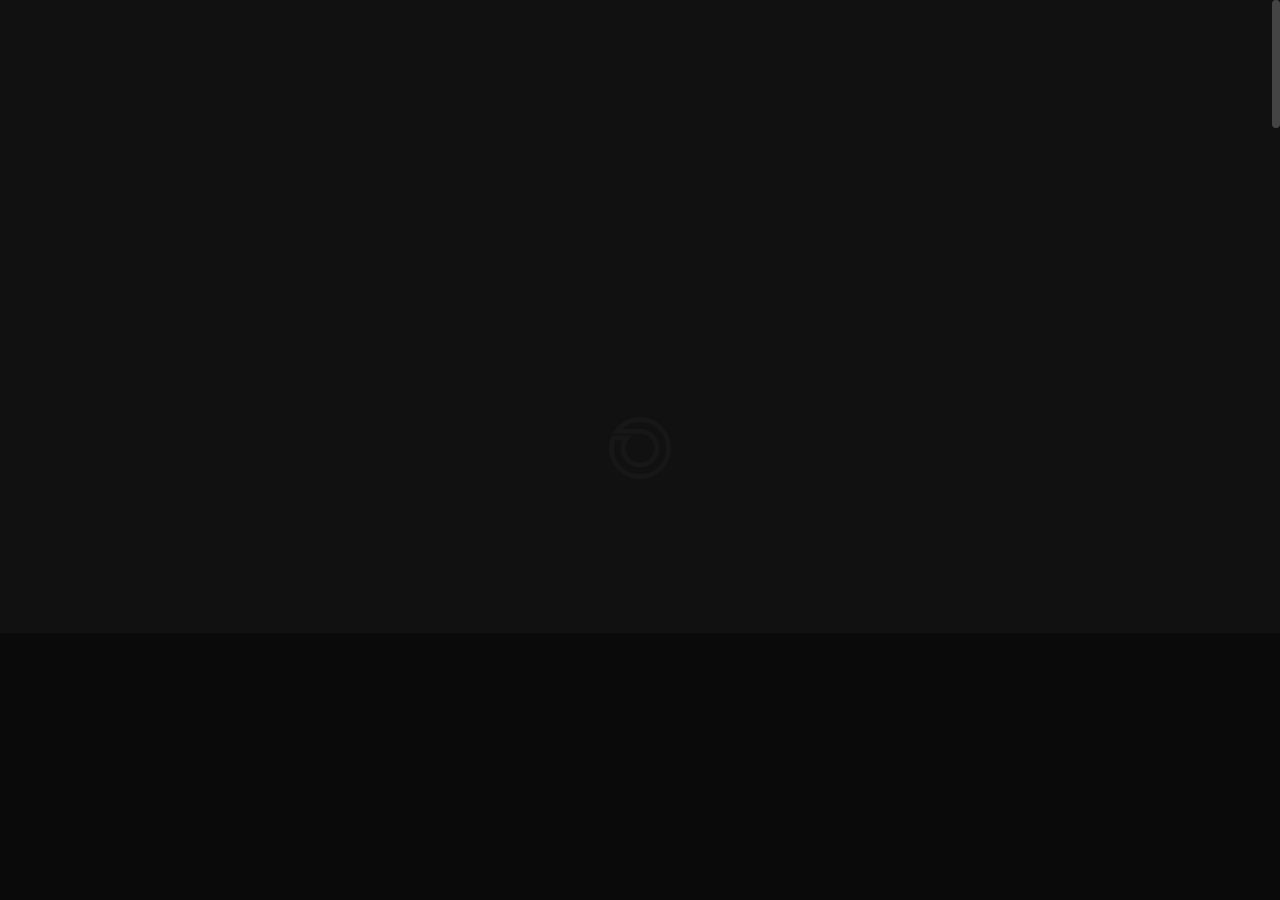
==== about.html @ 5a1238f9 "Update home and contact sections, restore giant lime banner, add about page with LinkedIn photo and " ====
<!DOCTYPE html>

<!--
	Template:   Nui - Creative Portfolio Showcase HTML Website Template
	Author:     Themetorium
	URL:        https://themetorium.net/
-->

<html lang="en">
	<head>

		<!-- Title -->
		<title>About — ondwariobiko | Logo &amp; Brand Identity Designer</title>

		<!-- Meta -->
		<meta charset="utf-8">
		<meta name="description" content="About ondwariobiko — Professional logo and brand identity designer with 10+ years of experience and 350+ completed projects across the globe.">
		<meta name="author" content="ondwariobiko">

		<!-- Mobile Meta -->
		<meta name="viewport" content="width=device-width, initial-scale=1, shrink-to-fit=no">

		<!-- Favicon -->
		<link rel="shortcut icon" href="favicon.png" type="image/png">
		<link rel="icon" href="favicon.png" type="image/png">
		<link rel="apple-touch-icon" href="favicon.png">

		<!-- Google fonts (https://www.google.com/fonts) -->
		<link rel="preconnect" href="https://fonts.googleapis.com">
		<link rel="preconnect" href="https://fonts.gstatic.com" crossorigin>
		<link href="https://fonts.googleapis.com/css2?family=Poppins:wght@300;400;500;600;700;800;900&display=swap" rel="stylesheet"> <!-- Body font -->
		<link href="https://fonts.googleapis.com/css2?family=Syne:wght@400;500;600;700;800&display=swap" rel="stylesheet"> <!-- Secondary/Alter font -->

		<!-- Libs and Plugins CSS -->
		<link rel="stylesheet" href="assets/vendor/normalize/normalize.min.css"> <!-- Normalize CSS (https://necolas.github.io/normalize.css/) -->
		<link rel="stylesheet" href="assets/vendor/fontawesome/css/fontawesome-all.min.css"> <!-- Font Icons CSS (https://fontawesome.com) Free version! -->
		<link rel="stylesheet" href="assets/vendor/swiper/css/swiper-bundle.min.css"> <!-- Swiper CSS (https://swiperjs.com/) -->
		<link rel="stylesheet" href="assets/vendor/lightgallery/css/lightgallery.min.css"> <!-- lightGallery CSS (http://sachinchoolur.github.io/lightGallery) -->

		<!-- Template master CSS -->
		<link rel="stylesheet" href="assets/css/helper.css">
		<link id="tt-themecss" rel="stylesheet" href="assets/css/theme.css?v=5">

	</head>

	
	<!-- ===========
	///// Body /////
	================
	* Use class "tt-boxed" to enable page boxed layout globally (affects all elements containing class "tt-wrap").
	* Use class "tt-smooth-scroll" to enable page smooth scrolling.
	* Use class "tt-transition" to enable page transitions.
	* Use class "tt-magic-cursor" to enable magic cursor.
	-->
	<body id="body" class="tt-transition tt-boxed tt-smooth-scroll tt-magic-cursor">


		<!-- *************************************
		*********** Begin body inner ************* 
		************************************** -->
		<main id="body-inner">

			<!-- Begin page transition (do not remove!!!) 
			=========================== -->
			<div id="page-transition">
				<div class="ptr-overlay"></div>
				<div class="ptr-preloader">
					<div class="ptr-prel-content">
						<img src="assets/img/logo-light.png?v=2" class="ptr-prel-image tt-logo-light" alt="ondwariobiko">
					</div> <!-- /.ptr-prel-content -->
				</div> <!-- /.ptr-preloader -->
			</div>
			<!-- End page transition -->

			<!-- Begin magic cursor 
			======================== -->
			<div id="magic-cursor">
				<div id="ball"></div>
			</div>
			<!-- End magic cursor --> 


			<!-- *****************************************
			*********** Begin scroll container *********** 
			****************************************** -->
			<div id="scroll-container"> 
				
				<!-- ===================
				///// Begin header /////
				========================
				* Use class "tt-header-fixed" to set header to fixed position.
				-->
				<header id="tt-header" class="tt-header-fixed">
					<div class="tt-header-inner">

						<div class="tt-header-col">

							<!-- Begin logo 
							================ -->
							<div class="tt-logo"> 
								<a href="index.html">
									<img src="assets/img/logo-light.png?v=2" class="tt-logo-light magnetic-item" alt="ondwariobiko"> <!-- logo light -->
									<img src="assets/img/logo-dark.png?v=2" class="tt-logo-dark magnetic-item" alt="ondwariobiko"> <!-- logo dark -->
								</a>
							</div>
							<!-- End logo -->

						</div> <!-- /.tt-header-col -->

						<div class="tt-header-col">

							<!-- Begin overlay menu toggle button -->
							<div id="tt-ol-menu-toggle-btn-wrap">
								<div class="tt-ol-menu-toggle-btn-text-wrap hide-cursor">
									<div class="tt-ol-menu-toggle-btn-text">
										<span class="text-menu" data-hover="Open">Menu</span>
										<span class="text-close">Close</span>
									</div> <!-- /.tt-ol-menu-toggle-btn-text -->
								</div> <!-- /.tt-ol-menu-toggle-btn-text-wrap -->
								<div class="tt-ol-menu-toggle-btn-holder">
									<a href="#" class="tt-ol-menu-toggle-btn magnetic-item"><span></span></a>
								</div> <!-- /.tt-ol-menu-toggle-btn-holder -->
							</div>
							<!-- End overlay menu toggle button -->

							<!-- Begin overlay menu 
							======================== 
							* Use class "tt-ol-menu-count" to enable menu counter.
							-->
							<nav class="tt-overlay-menu tt-ol-menu-count">
								<div class="tt-ol-menu-ghost">Explore</div>
								<div class="tt-ol-menu-holder">
									<div class="tt-ol-menu-inner tt-wrap">
										<div class="tt-ol-menu-content">

											<!-- Begin menu list -->
											<ul class="tt-ol-menu-list">
												<li><a href="index.html">Home</a></li>
												<li><a href="work.html">Work</a></li>
												<li class="active"><a href="about.html">About</a></li>
												<li><a href="contact.html">Contact</a></li>
											</ul>
											<!-- End menu list -->

											<!-- Begin overlay menu social links 
											===================================== -->
											<ul class="tt-ol-menu-social">
												<li><h6 class="tt-ol-menu-social-heading">Social Links:</h6></li>
												<li><a href="https://www.behance.net/johnobiko" target="_blank" rel="noopener">Behance</a></li>
												<li><a href="https://www.linkedin.com/in/ondwariobiko" target="_blank" rel="noopener">LinkedIn</a></li>
											</ul>
											<!-- End overlay menu social links -->

										</div> <!-- /.tt-ol-menu-content -->
									</div> <!-- /.tt-ol-menu-inner -->
								</div> <!-- /.tt-ol-menu-holder -->
							</nav> 
							<!-- End overlay menu -->

						</div> <!-- /.header-col -->
					</div> <!-- /.header-inner -->
				</header>
				<!-- End header -->

				
				<!-- *************************************
				*********** Begin content wrap *********** 
				************************************** -->
				<div id="content-wrap">

					
					<!-- ========================
					///// Begin page header /////
					============================= 
					* Use class "ph-full" to enable fullscreen size.
					* Use class "ph-cap-lg" for large caption.
					* Use class "ph-ghost-scroll" for caption ghost effect.
					-->
					<div id="page-header" class="ph-full ph-cap-lg ph-ghost-scroll ph-image-cropped ph-image-cover-2 ph-content-parallax">
						<div class="page-header-inner tt-wrap">

							<!-- Begin page header image 
							============================= -->
							<div class="ph-image">
								<div class="ph-image-inner">
									<img src="assets/img/linkedin John photo.png" alt="ondwariobiko">
								</div>
							</div>
							<!-- End page header image -->

							<!-- Begin page header caption
							=============================== -->
							<div class="ph-caption max-width-1000">
								<div class="ph-caption-subtitle">
									<div class="ph-appear">About Me</div>
								</div>
								<h1 class="ph-caption-title">
									<div class="ph-appear">Craft &amp;<br> Vision</div>
								</h1>
								<div class="ph-caption-title-ghost">
									<div class="ph-appear">About</div>
								</div>
							</div>
							<!-- End page header caption -->

						</div> <!-- /.page-header-inner -->

						<!-- Begin scroll down 
						======================= -->
						<div class="tt-scroll-down">
							<a href="#page-content" class="tt-sd-inner ph-appear" data-offset="0">
								<div class="tt-sd-arrow">
									<div class="tt-sd-arrow-inner"></div>
								</div>
								<div class="tt-sd-text">Scroll</div>
							</a>
						</div>
						<!-- End scroll down -->

					</div>
					<!-- End page header -->


					<!-- *************************************
					*********** Begin page content *********** 
					************************************** -->
					<div id="page-content">


						<!-- =======================
						///// Begin tt-section /////
						============================ -->
						<div class="tt-section padding-top-xlg-150 padding-bottom-xlg-100">
							<div class="tt-section-inner tt-wrap">

								<div class="tt-row">
									<div class="tt-col-lg-9">

										<div class="text-xlg anim-fadeinup">

											<!-- Begin tt-Heading 
											====================== -->
											<div class="tt-heading tt-heading-lg margin-bottom-60">
												<h3 class="tt-heading-subtitle"><span class="ob-pulse-dot"></span>Philosophy &amp; Focus</h3>
												<h2 class="tt-heading-title">Distinctive identity design engineered to command presence.</h2>
											</div>
											<!-- End tt-Heading -->

											<p>I am John Ondwari Obiko, an international logo and brand identity designer based in Nairobi, Kenya and collaborating with forward-thinking brands worldwide. Over a decade of focused practice, I have brought more than 350 design projects from foundational concept to memorable global presence.</p>

											<p>Great identities are born where analytical clarity meets visual restraint. By peeling back unnecessary decoration, I uncover the essential soul of each business — translating purpose, ambition, and character into timeless marks and cohesive design systems that build lasting recognition.</p>
										</div>

									</div> <!-- /.tt-col -->

									<div class="tt-col-lg-3">
									</div> <!-- /.tt-col -->
								</div> <!-- /.tt-row -->

							</div> <!-- /.tt-section-inner -->
						</div>
						<!-- End tt-section -->


						<!-- =======================
						///// Begin tt-section /////
						============================ -->
						<div class="tt-section">
							<div class="tt-section-inner">

								<!-- =============================
								///// Begin content carousel /////
								================================== -->
								<div class="tt-content-carousel cursor-drag cc-scale-down cc-hide-pagination cc-pagination-outside cc-hide-navigation" data-loop="true" data-simulate-touch="true" data-speed="900">

									<!-- Begin swiper container -->
									<div class="swiper">

										<!-- Begin swiper wrapper (required) -->
										<div class="swiper-wrapper">

											<!-- Begin swiper slide -->
											<div class="swiper-slide">
												<div class="tt-content-carousel-item">
													<figure>
														<img class="tt-cc-image swiper-lazy" src="assets/img/low-qlt-thumb.jpg" data-src="assets/img/misc/misc-1.jpg" alt="Design workspace">
													</figure>
												</div>
											</div>
											<!-- End swiper slide -->

											<!-- Begin swiper slide -->
											<div class="swiper-slide">
												<div class="tt-content-carousel-item">
													<figure>
														<img class="tt-cc-image swiper-lazy" src="assets/img/low-qlt-thumb.jpg" data-src="assets/img/misc/misc-2.jpg" alt="Identity exploration">
													</figure>
												</div>
											</div>
											<!-- End swiper slide -->

											<!-- Begin swiper slide -->
											<div class="swiper-slide">
												<div class="tt-content-carousel-item">
													<figure>
														<video class="tt-cc-video" loop muted preload="metadata" poster="assets/vids/office-team.jpg">
															<source src="assets/vids/office-team.mp4" type="video/mp4">
															<source src="assets/vids/office-team.webm" type="video/webm">
														</video>
													</figure>
												</div>
											</div> 
											<!-- End swiper slide -->

											<!-- Begin swiper slide -->
											<div class="swiper-slide">
												<div class="tt-content-carousel-item">
													<figure>
														<img class="tt-cc-image swiper-lazy" src="assets/img/low-qlt-thumb.jpg" data-src="assets/img/misc/misc-3.jpg" alt="Creative direction">
													</figure>
												</div>
											</div>
											<!-- End swiper slide -->

											<!-- Begin swiper slide -->
											<div class="swiper-slide">
												<div class="tt-content-carousel-item">
													<figure>
														<img class="tt-cc-image swiper-lazy" src="assets/img/low-qlt-thumb.jpg" data-src="assets/img/misc/misc-4.jpg" alt="Typography refinement">
													</figure>
												</div>
											</div>
											<!-- End swiper slide -->

											<!-- Begin swiper slide -->
											<div class="swiper-slide">
												<div class="tt-content-carousel-item">
													<figure>
														<img class="tt-cc-image swiper-lazy" src="assets/img/low-qlt-thumb.jpg" data-src="assets/img/misc/misc-5.jpg" alt="Brand execution">
													</figure>
												</div>
											</div>
											<!-- End swiper slide -->

										</div>
										<!-- End swiper wrapper -->

									</div>
									<!-- End swiper container -->

									<!-- Begin content carousel navigation (arrows) -->
									<div class="tt-cc-nav-prev">
										<div class="tt-cc-nav-arrow magnetic-item"><i class="tt-arrow-left"></i></div>
									</div>
									<div class="tt-cc-nav-next">
										<div class="tt-cc-nav-arrow magnetic-item"><i class="tt-arrow-right"></i></div>
									</div>
									<!-- End content carousel navigation -->

									<!-- Content carousel pagination -->
									<div class="tt-cc-pagination hide-cursor"></div>

								</div>
								<!-- End content carousel -->

							</div> <!-- /.tt-section-inner -->
						</div>
						<!-- End tt-section -->


						<!-- =======================
						///// Begin tt-section /////
						============================ -->
						<div class="tt-section padding-top-xlg-150 padding-bottom-xlg-150">
							<div class="tt-section-inner tt-wrap">

								<div class="tt-row padding-bottom-2-p">
									<div class="tt-col-lg-7">

										<!-- Begin tt-Heading -->
										<div class="tt-heading tt-heading-xlg anim-fadeinup">
											<h3 class="tt-heading-subtitle"><span class="ob-pulse-dot"></span>My Services</h3>
											<h2 class="tt-heading-title">Made for<br>your brand</h2>
										</div>
										<!-- End tt-Heading -->

									</div> <!-- /.tt-col -->

									<div class="tt-col-lg-5 tt-align-self-center">

										<div class="anim-fadeinup">
											<h5>No templates, no shortcuts. Every project is designed around your business and the people you serve.</h5>
										</div>

									</div> <!-- /.tt-col -->
								</div> <!-- /.tt-row -->

								<!-- Begin accordion -->
								<div class="tt-accordion tt-ac-borders">
									
									<div class="tt-accordion-item is-open anim-fadeinup">
										<div class="tt-accordion-heading">
											<div class="tt-ac-head cursor-alter">
												<h3 class="tt-ac-head-title">Logo &amp; Brand Identity</h3>
											</div>
											<div class="tt-accordion-caret-wrap">
												<div class="tt-accordion-caret-inner magnetic-item">
													<div class="tt-accordion-caret"></div>
												</div>
											</div>
										</div>
										<div class="tt-accordion-content max-width-800">
											<p>From a standalone logo to a complete identity system: colors, typography and guidelines that keep your brand consistent everywhere.</p>
										</div>
									</div> <!-- /.tt-accordion-item -->

									<div class="tt-accordion-item anim-fadeinup">
										<div class="tt-accordion-heading">
											<div class="tt-ac-head cursor-alter">
												<h3 class="tt-ac-head-title">Illustration</h3>
											</div>
											<div class="tt-accordion-caret-wrap">
												<div class="tt-accordion-caret-inner magnetic-item">
													<div class="tt-accordion-caret"></div>
												</div>
											</div>
										</div>
										<div class="tt-accordion-content max-width-800">
											<p>Mascots, characters and custom artwork that give your brand a face and a personality people remember.</p>
										</div>
									</div> <!-- /.tt-accordion-item -->

									<div class="tt-accordion-item anim-fadeinup">
										<div class="tt-accordion-heading">
											<div class="tt-ac-head cursor-alter">
												<h3 class="tt-ac-head-title">Web Design &amp; UI/UX</h3>
											</div>
											<div class="tt-accordion-caret-wrap">
												<div class="tt-accordion-caret-inner magnetic-item">
													<div class="tt-accordion-caret"></div>
												</div>
											</div>
										</div>
										<div class="tt-accordion-content max-width-800">
											<p>User-friendly, responsive websites, designed and built from layout to launch, to match your brand on every device.</p>
										</div>
									</div> <!-- /.tt-accordion-item -->

									<div class="tt-accordion-item anim-fadeinup">
										<div class="tt-accordion-heading">
											<div class="tt-ac-head cursor-alter">
												<h3 class="tt-ac-head-title">Custom Projects</h3>
											</div>
											<div class="tt-accordion-caret-wrap">
												<div class="tt-accordion-caret-inner magnetic-item">
													<div class="tt-accordion-caret"></div>
												</div>
											</div>
										</div>
										<div class="tt-accordion-content max-width-800">
											<p>Need something else? Tell me what your brand needs and I'll design it around your goals.</p>
										</div>
									</div> <!-- /.tt-accordion-item -->

								</div>
								<!-- End accordion -->

							</div> <!-- /.tt-section-inner -->
						</div>
						<!-- End tt-section -->


						<!-- =======================
						///// Begin tt-section /////
						============================ -->
						<div class="tt-section padding-top-xlg-150 padding-bottom-xlg-100 bg-white-accent-3">
							<div class="tt-section-inner tt-wrap">

								<div class="tt-row">
									<div class="tt-col-lg-5">

										<!-- Begin tt-Heading -->
										<div class="tt-heading tt-heading-lg margin-bottom-60 anim-fadeinup">
											<h3 class="tt-heading-subtitle"><span class="ob-pulse-dot"></span>Feedback</h3>
											<h2 class="tt-heading-title">What<br> Clients<br> Say</h2>
										</div>
										<!-- End tt-Heading -->

									</div> <!-- /.tt-col -->

									<div class="tt-col-lg-7 tt-align-self-center">

										<!-- Begin testimonials slider -->
										<div class="tt-testimonials-slider cursor-drag ts-scale-down ts-hide-navigation anim-fadeinup" data-loop="true" data-simulate-touch="true" data-speed="900">

											<div class="swiper">
												<div class="swiper-wrapper">

													<div class="swiper-slide">
														<div class="tt-testimonials-slider-item">
															<div class="tt-ts-item-inner">
																<div class="tt-ts-text">
																	"Ondwari transformed our brand presence completely. His ability to distill complex company ideas into an iconic, memorable identity is truly world-class."
																</div>
																<div class="tt-ts-subtext">- Pelican Social</div>
															</div>
														</div> 
													</div> 

													<div class="swiper-slide">
														<div class="tt-testimonials-slider-item">
															<div class="tt-ts-item-inner">
																<div class="tt-ts-text">
																	"The attention to geometric precision and typography was incredible. The brand identity delivered for Ikon Trailers gave us immediate authority in our market."
																</div>
																<div class="tt-ts-subtext">- Ikon Trailers</div>
															</div>
														</div>
													</div>

													<div class="swiper-slide">
														<div class="tt-testimonials-slider-item">
															<div class="tt-ts-item-inner">
																<div class="tt-ts-text">
																	"Fast, communicative, and exceptionally creative. Ondwari gave Iron Acre a bold visual language that our customers and investors love."
																</div>
																<div class="tt-ts-subtext">- Iron Acre</div>
															</div>
														</div>
													</div>

													<div class="swiper-slide">
														<div class="tt-testimonials-slider-item">
															<div class="tt-ts-item-inner">
																<div class="tt-ts-text">
																	"A designer who truly understands strategy as well as aesthetics. The brand guidelines made rollout effortless across our entire organization."
																</div>
																<div class="tt-ts-subtext">- Green Essential</div>
															</div>
														</div> 
													</div> 

												</div>
											</div>

											<!-- Testimonials navigation arrows -->
											<div class="tt-ts-nav-prev">
												<div class="tt-ts-nav-arrow magnetic-item"><i class="tt-arrow-left"></i></div>
											</div>
											<div class="tt-ts-nav-next">
												<div class="tt-ts-nav-arrow magnetic-item"><i class="tt-arrow-right"></i></div>
											</div>

											<!-- Testimonials pagination -->
											<div class="tt-ts-pagination hide-cursor"></div>

										</div>
										<!-- End testimonials slider -->

									</div> <!-- /.tt-col -->
								</div> <!-- /.tt-row -->

							</div> <!-- /.tt-section-inner -->
						</div>
						<!-- End tt-section -->


						<!-- =======================
						///// Begin tt-section /////
						============================ -->
						<div class="tt-section padding-top-xlg-150 padding-bottom-xlg-150">
							<div class="tt-section-inner tt-wrap">

								<!-- Begin tt-Heading -->
								<div class="tt-heading tt-heading-lg tt-heading-center margin-bottom-120 anim-fadeinup">
									<h3 class="tt-heading-subtitle"><span class="ob-pulse-dot"></span>Trusted Collaborations</h3>
									<h2 class="tt-heading-title">Brands &amp; Organizations<br> Worked With</h2>
								</div>
								<!-- End tt-Heading -->

								<!-- Begin logo wall -->
								<ul class="tt-logo-wall anim-fadeinup">
									<li>
										<a href="https://www.bosch.com" class="cursor-alter" target="_blank" rel="noopener">
											<img src="assets/img/clients/bosch-light.png" class="lv-client-light" alt="Bosch">
											<img src="assets/img/clients/bosch-dark.png" class="lv-client-dark" alt="Bosch">
										</a>
									</li>
									<li>
										<a href="https://www.fareast.com.sg" class="cursor-alter" target="_blank" rel="noopener">
											<img src="assets/img/clients/fareastorganization-light.png" class="lv-client-light" alt="Far East Organization">
											<img src="assets/img/clients/fareastorganization-dark.png" class="lv-client-dark" alt="Far East Organization">
										</a>
									</li>
									<li>
										<a href="https://www.propertyguru.com.sg" class="cursor-alter" target="_blank" rel="noopener">
											<img src="assets/img/clients/propertyguru-light.png" class="lv-client-light" alt="PropertyGuru">
											<img src="assets/img/clients/propertyguru-dark.png" class="lv-client-dark" alt="PropertyGuru">
										</a>
									</li>
									<li>
										<a href="https://www.99.co" class="cursor-alter" target="_blank" rel="noopener">
											<img src="assets/img/clients/99co-light.png" class="lv-client-light" alt="99.co">
											<img src="assets/img/clients/99co-dark.png" class="lv-client-dark" alt="99.co">
										</a>
									</li>
									<li>
										<a href="https://www.edgeprop.sg" class="cursor-alter" target="_blank" rel="noopener">
											<img src="assets/img/clients/edgeprop-light.png" class="lv-client-light" alt="EdgeProp">
											<img src="assets/img/clients/edgeprop-dark.png" class="lv-client-dark" alt="EdgeProp">
										</a>
									</li>
									<li>
										<a href="https://www.ritter-sport.com" class="cursor-alter" target="_blank" rel="noopener">
											<img src="assets/img/clients/rittersport-light.png" class="lv-client-light" alt="Ritter Sport">
											<img src="assets/img/clients/rittersport-dark.png" class="lv-client-dark" alt="Ritter Sport">
										</a>
									</li>
									<li>
										<a href="https://legibra.com" class="cursor-alter" target="_blank" rel="noopener">
											<img src="assets/img/clients/legibra-light.png" class="lv-client-light" alt="Legibra">
											<img src="assets/img/clients/legibra-dark.png" class="lv-client-dark" alt="Legibra">
										</a>
									</li>
									<li>
										<a href="https://aquapet.co.ke" class="cursor-alter" target="_blank" rel="noopener">
											<img src="assets/img/clients/aquapet-light.png" class="lv-client-light" alt="Aquapet">
											<img src="assets/img/clients/aquapet-dark.png" class="lv-client-dark" alt="Aquapet">
										</a>
									</li>
									<li>
										<a href="https://www.hollandvillage.com.sg" class="cursor-alter" target="_blank" rel="noopener">
											<img src="assets/img/clients/hollandvillage-light.png" class="lv-client-light" alt="One Holland Village">
											<img src="assets/img/clients/hollandvillage-dark.png" class="lv-client-dark" alt="One Holland Village">
										</a>
									</li>
									<li>
										<a href="https://beyondtheimage.co" class="cursor-alter" target="_blank" rel="noopener">
											<img src="assets/img/clients/beyondtheimage-light.png" class="lv-client-light" alt="Beyond The Image">
											<img src="assets/img/clients/beyondtheimage-dark.png" class="lv-client-dark" alt="Beyond The Image">
										</a>
									</li>
								</ul>
								<!-- End logo wall -->

							</div> <!-- /.tt-section-inner -->
						</div>
						<!-- End tt-section -->


						<!-- =======================
						///// Begin tt-section /////
						============================ -->
						<div class="tt-section no-padding">
							<div class="tt-section-inner">

								<!-- Begin tt-image -->
								<div class="tt-image tti-fixed-height">
									<figure>
										<img class="anim-image-parallax tt-lazy" src="assets/img/low-qlt-thumb.jpg" data-src="assets/img/Monochrome Studio Portrait with Reflections.png" alt="ondwariobiko">
										<figcaption>
											John Ondwari Obiko — Logo &amp; Brand Identity Designer
										</figcaption>
									</figure>
								</div> 
								<!-- End tt-image -->

							</div> <!-- /.tt-section-inner -->
						</div>
						<!-- End tt-section -->


						<!-- =======================
						///// Begin tt-section /////
						============================ -->
						<div class="tt-section padding-top-xlg-150 padding-bottom-xlg-150">
							<div class="tt-section-inner tt-wrap">

								<!-- Begin page nav 
								==================== -->
								<div class="tt-page-nav tt-pn-stroke">
									<a href="contact.html" class="tt-pn-link anim-fadeinup" data-cursor="<i class='fas fa-envelope'></i>">
										<div class="tt-pn-title">Let's talk</div>
										<div class="tt-pn-hover-title">Let's talk</div>
									</a>
									<div class="tt-pn-subtitle anim-fadeinup">Get in Touch</div>
								</div>
								<!-- End page nav -->

							</div> <!-- /.tt-section-inner -->
						</div>
						<!-- End tt-section -->


					</div>
					<!-- End page content -->
					

					<!-- ======================
					///// Begin tt-footer /////
					=========================== -->
					<footer id="tt-footer" class="ob-footer">
						<div class="tt-footer-inner tt-wrap">

							<div class="ob-footer-copyright">
								&copy; ALL RIGHTS RESERVED, ONDWARIOBIKO 2027
							</div>

							<div class="footer-social">
								<div class="footer-social-text"><span>Follow</span><i class="fas fa-share-alt"></i></div>
								<div class="social-buttons">
									<ul>
										<li><a href="https://www.behance.net/johnobiko" class="magnetic-item" target="_blank" rel="noopener"><i class="fab fa-behance"></i></a></li>
										<li><a href="https://www.linkedin.com/in/ondwariobiko" class="magnetic-item" target="_blank" rel="noopener"><i class="fab fa-linkedin-in"></i></a></li>
									</ul>
								</div> <!-- /.social-buttons -->
							</div> <!-- /.footer-social -->

						</div> <!-- /.tt-footer-inner -->
					</footer>
					<!-- End tt-footer -->


				</div>
				<!-- End content wrap -->

			</div>
			<!-- End scroll container -->


			<!-- Scroll to top button -->
			<div class="tt-scroll-to-top scroll-to-top" data-cursor="Top">
				<a href="#" class="tt-st-circle magnetic-item" aria-label="Back to top">
					<i class="fas fa-arrow-up"></i>
				</a>
			</div>

		</main>
		<!-- End body inner -->


		<!-- ====================
		///// Scripts below /////
		===================== -->

		<!-- Core JS -->
		<script src="assets/vendor/jquery/jquery.min.js"></script>
		<script src="assets/vendor/gsap/gsap.min.js"></script>
		<script src="assets/vendor/gsap/ScrollToPlugin.min.js"></script>
		<script src="assets/vendor/gsap/ScrollTrigger.min.js"></script>
		<script src="assets/vendor/smooth-scrollbar.js"></script>
		<script src="assets/vendor/swiper/js/swiper-bundle.min.js"></script>
		<script src="assets/vendor/isotope/imagesloaded.pkgd.min.js"></script>
		<script src="assets/vendor/isotope/isotope.pkgd.min.js"></script>
		<script src="assets/vendor/isotope/packery-mode.pkgd.min.js"></script>
		<script src="assets/vendor/lightgallery/js/lightgallery-all.min.js"></script>
		<script src="assets/vendor/jquery.mousewheel.min.js"></script>

		<!-- Template master JS -->
		<script src="assets/js/theme.js"></script>

		<!-- Back-to-Top and Header Scroll Handler -->
		<script>
			$(window).on("load", function() {
				var $pageHeader = $("#page-header");
				var $backToTopBtn = $(".scroll-to-top");
				var $header = $("#tt-header");
				var headerScrolled = false;
				var btnVisible = false;
				var cachedTriggerPoint = 200;
				var ticking = false;

				function updateTriggerCoords() {
					var h = $pageHeader.length ? $pageHeader.outerHeight() : $(window).height();
					cachedTriggerPoint = Math.max(200, h * 0.4);
				}

				if ($backToTopBtn.length) {
					$("body").append($backToTopBtn);
				}
				$backToTopBtn.on("click", function(e) {
					e.preventDefault();
					if ($("body").hasClass("tt-smooth-scroll") && typeof Scrollbar !== "undefined") {
						var scrollbar = Scrollbar.get(document.getElementById("scroll-container"));
						if (scrollbar) {
							if (typeof gsap !== "undefined" && typeof Expo !== "undefined") {
								gsap.to(scrollbar, { duration: 1.5, scrollTo: { y: 0, autoKill: true }, ease: Expo.easeInOut });
							} else {
								scrollbar.scrollTo(0, 0, 1000);
							}
							return false;
						}
					}
					$("html, body").animate({ scrollTop: 0 }, 800);
					return false;
				});

				function updateScrollUI(scrollY) {
					if (scrollY > 50) {
						if (!headerScrolled) {
							headerScrolled = true;
							$header.addClass("tt-header-scrolled");
						}
					} else {
						if (headerScrolled) {
							headerScrolled = false;
							$header.removeClass("tt-header-scrolled");
						}
					}

					if ($backToTopBtn.length) {
						if (scrollY > cachedTriggerPoint) {
							if (!btnVisible) {
								btnVisible = true;
								$backToTopBtn.addClass("is-visible");
							}
						} else {
							if (btnVisible) {
								btnVisible = false;
								$backToTopBtn.removeClass("is-visible");
							}
						}
					}
				}

				function onScrollEvent(scrollY) {
					if (!ticking) {
						requestAnimationFrame(function() {
							updateScrollUI(scrollY);
							ticking = false;
						});
						ticking = true;
					}
				}

				updateTriggerCoords();
				$(window).on("resize orientationchange", function() {
					updateTriggerCoords();
					var currentScroll = 0;
					if ($("body").hasClass("tt-smooth-scroll") && typeof Scrollbar !== "undefined") {
						var sb = Scrollbar.get(document.getElementById("scroll-container"));
						if (sb) currentScroll = sb.scrollTop;
					} else {
						currentScroll = window.pageYOffset || document.documentElement.scrollTop || 0;
					}
					updateScrollUI(currentScroll);
				});

				if ($("body").hasClass("tt-smooth-scroll") && typeof Scrollbar !== "undefined") {
					var sb = Scrollbar.get(document.getElementById("scroll-container"));
					if (sb) {
						sb.addListener(function(status) {
							onScrollEvent(status.offset.y);
						});
					}
				}
				$(window).on("scroll", function() {
					onScrollEvent(window.pageYOffset || document.documentElement.scrollTop || 0);
				});

				updateScrollUI(0);
			});
		</script>

	</body>

</html>
---- assets/vendor/lightgallery/css/lightgallery.min.css ----
@font-face{font-family:lg;src:url(../fonts/lg.ttf?22t19m) format("truetype"),url(../fonts/lg.woff?22t19m) format("woff"),url(../fonts/lg.svg?22t19m#lg) format("svg");font-weight:400;font-style:normal;font-display:block}.lg-icon{font-family:lg!important;speak:never;font-style:normal;font-weight:400;font-variant:normal;text-transform:none;line-height:1;-webkit-font-smoothing:antialiased;-moz-osx-font-smoothing:grayscale}.lg-actions .lg-next,.lg-actions .lg-prev{background-color:rgba(0,0,0,.45);border-radius:2px;color:#999;cursor:pointer;display:block;font-size:22px;margin-top:-10px;padding:8px 10px 9px;position:absolute;top:50%;z-index:1080;border:none;outline:0}.lg-actions .lg-next.disabled,.lg-actions .lg-prev.disabled{pointer-events:none;opacity:.5}.lg-actions .lg-next:hover,.lg-actions .lg-prev:hover{color:#FFF}.lg-actions .lg-next{right:20px}.lg-actions .lg-next:before{content:"\e095"}.lg-actions .lg-prev{left:20px}.lg-actions .lg-prev:after{content:"\e094"}@-webkit-keyframes lg-right-end{0%,100%{left:0}50%{left:-30px}}@-moz-keyframes lg-right-end{0%,100%{left:0}50%{left:-30px}}@-ms-keyframes lg-right-end{0%,100%{left:0}50%{left:-30px}}@keyframes lg-right-end{0%,100%{left:0}50%{left:-30px}}@-webkit-keyframes lg-left-end{0%,100%{left:0}50%{left:30px}}@-moz-keyframes lg-left-end{0%,100%{left:0}50%{left:30px}}@-ms-keyframes lg-left-end{0%,100%{left:0}50%{left:30px}}@keyframes lg-left-end{0%,100%{left:0}50%{left:30px}}.lg-outer.lg-right-end .lg-object{-webkit-animation:lg-right-end .3s;-o-animation:lg-right-end .3s;animation:lg-right-end .3s;position:relative}.lg-outer.lg-left-end .lg-object{-webkit-animation:lg-left-end .3s;-o-animation:lg-left-end .3s;animation:lg-left-end .3s;position:relative}.lg-toolbar{z-index:1082;left:0;position:absolute;top:0;width:100%;background-color:rgba(0,0,0,.45)}.lg-toolbar .lg-icon{color:#999;cursor:pointer;float:right;font-size:24px;height:47px;line-height:27px;padding:10px 0;text-align:center;width:50px;text-decoration:none!important;outline:0;background:0 0;border:none;box-shadow:none;-webkit-transition:color .2s linear;-o-transition:color .2s linear;transition:color .2s linear}.lg-toolbar .lg-icon:hover{color:#FFF}.lg-toolbar .lg-close:after{content:"\e070"}.lg-toolbar .lg-download:after{content:"\e0f2"}.lg-sub-html{background-color:rgba(0,0,0,.45);bottom:0;color:#EEE;font-size:16px;left:0;padding:10px 40px;position:fixed;right:0;text-align:center;z-index:1080}.lg-sub-html h4{margin:0;font-size:13px;font-weight:700}.lg-sub-html p{font-size:12px;margin:5px 0 0}#lg-counter{color:#999;display:inline-block;font-size:16px;padding-left:20px;padding-top:12px;vertical-align:middle}.lg-next,.lg-prev,.lg-toolbar{opacity:1;-webkit-transition:-webkit-transform .35s cubic-bezier(0,0,.25,1) 0s,opacity .35s cubic-bezier(0,0,.25,1) 0s,color .2s linear;-moz-transition:-moz-transform .35s cubic-bezier(0,0,.25,1) 0s,opacity .35s cubic-bezier(0,0,.25,1) 0s,color .2s linear;-o-transition:-o-transform .35s cubic-bezier(0,0,.25,1) 0s,opacity .35s cubic-bezier(0,0,.25,1) 0s,color .2s linear;transition:transform .35s cubic-bezier(0,0,.25,1) 0s,opacity .35s cubic-bezier(0,0,.25,1) 0s,color .2s linear}.lg-hide-items .lg-prev{opacity:0;-webkit-transform:translate3d(-10px,0,0);transform:translate3d(-10px,0,0)}.lg-hide-items .lg-next{opacity:0;-webkit-transform:translate3d(10px,0,0);transform:translate3d(10px,0,0)}.lg-hide-items .lg-toolbar{opacity:0;-webkit-transform:translate3d(0,-10px,0);transform:translate3d(0,-10px,0)}body:not(.lg-from-hash) .lg-outer.lg-start-zoom .lg-object{-webkit-transform:scale3d(.5,.5,.5);transform:scale3d(.5,.5,.5);opacity:0;-webkit-transition:-webkit-transform 250ms cubic-bezier(0,0,.25,1) 0s,opacity 250ms cubic-bezier(0,0,.25,1)!important;-moz-transition:-moz-transform 250ms cubic-bezier(0,0,.25,1) 0s,opacity 250ms cubic-bezier(0,0,.25,1)!important;-o-transition:-o-transform 250ms cubic-bezier(0,0,.25,1) 0s,opacity 250ms cubic-bezier(0,0,.25,1)!important;transition:transform 250ms cubic-bezier(0,0,.25,1) 0s,opacity 250ms cubic-bezier(0,0,.25,1)!important;-webkit-transform-origin:50% 50%;-moz-transform-origin:50% 50%;-ms-transform-origin:50% 50%;transform-origin:50% 50%}body:not(.lg-from-hash) .lg-outer.lg-start-zoom .lg-item.lg-complete .lg-object{-webkit-transform:scale3d(1,1,1);transform:scale3d(1,1,1);opacity:1}.lg-outer .lg-thumb-outer{background-color:#0D0A0A;bottom:0;position:absolute;width:100%;z-index:1080;max-height:350px;-webkit-transform:translate3d(0,100%,0);transform:translate3d(0,100%,0);-webkit-transition:-webkit-transform .25s cubic-bezier(0,0,.25,1) 0s;-moz-transition:-moz-transform .25s cubic-bezier(0,0,.25,1) 0s;-o-transition:-o-transform .25s cubic-bezier(0,0,.25,1) 0s;transition:transform .25s cubic-bezier(0,0,.25,1) 0s}.lg-outer .lg-thumb-outer.lg-grab .lg-thumb-item{cursor:-webkit-grab;cursor:-moz-grab;cursor:-o-grab;cursor:-ms-grab;cursor:grab}.lg-outer .lg-thumb-outer.lg-grabbing .lg-thumb-item{cursor:move;cursor:-webkit-grabbing;cursor:-moz-grabbing;cursor:-o-grabbing;cursor:-ms-grabbing;cursor:grabbing}.lg-outer .lg-thumb-outer.lg-dragging .lg-thumb{-webkit-transition-duration:0s!important;transition-duration:0s!important}.lg-outer.lg-thumb-open .lg-thumb-outer{-webkit-transform:translate3d(0,0,0);transform:translate3d(0,0,0)}.lg-outer .lg-thumb{padding:10px 0;height:100%;margin-bottom:-5px}.lg-outer .lg-thumb-item{cursor:pointer;float:left;overflow:hidden;height:100%;border:2px solid #FFF;border-radius:4px;margin-bottom:5px}@media (min-width:1025px){.lg-outer .lg-thumb-item{-webkit-transition:border-color .25s ease;-o-transition:border-color .25s ease;transition:border-color .25s ease}}.lg-outer .lg-thumb-item.active,.lg-outer .lg-thumb-item:hover{border-color:#a90707}.lg-outer .lg-thumb-item img{width:100%;height:100%;object-fit:cover}.lg-outer.lg-has-thumb .lg-item{padding-bottom:120px}.lg-outer.lg-can-toggle .lg-item{padding-bottom:0}.lg-outer.lg-pull-caption-up .lg-sub-html{-webkit-transition:bottom .25s ease;-o-transition:bottom .25s ease;transition:bottom .25s ease}.lg-outer.lg-pull-caption-up.lg-thumb-open .lg-sub-html{bottom:100px}.lg-outer .lg-toogle-thumb{background-color:#0D0A0A;border-radius:2px 2px 0 0;color:#999;cursor:pointer;font-size:24px;height:39px;line-height:27px;padding:5px 0;position:absolute;right:20px;text-align:center;top:-39px;width:50px;outline:0;border:none}.lg-outer .lg-toogle-thumb:after{content:"\e1ff"}.lg-outer .lg-toogle-thumb:hover{color:#FFF}.lg-outer .lg-video-cont{display:inline-block;vertical-align:middle;max-width:1140px;max-height:100%;width:100%;padding:0 5px}.lg-outer .lg-video{width:100%;height:0;padding-bottom:56.25%;overflow:hidden;position:relative}.lg-outer .lg-video .lg-object{display:inline-block;position:absolute;top:0;left:0;width:100%!important;height:100%!important}.lg-outer .lg-video .lg-video-play{width:84px;height:59px;position:absolute;left:50%;top:50%;margin-left:-42px;margin-top:-30px;z-index:1080;cursor:pointer}.lg-outer .lg-has-iframe .lg-video{-webkit-overflow-scrolling:touch;overflow:auto}.lg-outer .lg-has-vimeo .lg-video-play{background:url(../img/vimeo-play.png) no-repeat}.lg-outer .lg-has-vimeo:hover .lg-video-play{background:url(../img/vimeo-play.png) 0 -58px no-repeat}.lg-outer .lg-has-html5 .lg-video-play{background:url(../img/video-play.png) no-repeat;height:64px;margin-left:-32px;margin-top:-32px;width:64px;opacity:.8}.lg-outer .lg-has-html5:hover .lg-video-play{opacity:1}.lg-outer .lg-has-youtube .lg-video-play{background:url(../img/youtube-play.png) no-repeat}.lg-outer .lg-has-youtube:hover .lg-video-play{background:url(../img/youtube-play.png) 0 -60px no-repeat}.lg-outer .lg-video-object{width:100%!important;height:100%!important;position:absolute;top:0;left:0}.lg-outer .lg-has-video .lg-video-object{visibility:hidden}.lg-outer .lg-has-video.lg-video-playing .lg-object,.lg-outer .lg-has-video.lg-video-playing .lg-video-play{display:none}.lg-outer .lg-has-video.lg-video-playing .lg-video-object{visibility:visible}.lg-progress-bar{background-color:#333;height:5px;left:0;position:absolute;top:0;width:100%;z-index:1083;opacity:0;-webkit-transition:opacity 80ms ease 0s;-moz-transition:opacity 80ms ease 0s;-o-transition:opacity 80ms ease 0s;transition:opacity 80ms ease 0s}.lg-progress-bar .lg-progress{background-color:#a90707;height:5px;width:0}.lg-progress-bar.lg-start .lg-progress{width:100%}.lg-show-autoplay .lg-progress-bar{opacity:1}.lg-autoplay-button:after{content:"\e01d"}.lg-show-autoplay .lg-autoplay-button:after{content:"\e01a"}.lg-outer.lg-css3.lg-zoom-dragging .lg-item.lg-complete.lg-zoomable .lg-image,.lg-outer.lg-css3.lg-zoom-dragging .lg-item.lg-complete.lg-zoomable .lg-img-wrap{-webkit-transition-duration:0s;transition-duration:0s}.lg-outer.lg-use-transition-for-zoom .lg-item.lg-complete.lg-zoomable .lg-img-wrap{-webkit-transition:-webkit-transform .3s cubic-bezier(0,0,.25,1) 0s;-moz-transition:-moz-transform .3s cubic-bezier(0,0,.25,1) 0s;-o-transition:-o-transform .3s cubic-bezier(0,0,.25,1) 0s;transition:transform .3s cubic-bezier(0,0,.25,1) 0s}.lg-outer.lg-use-left-for-zoom .lg-item.lg-complete.lg-zoomable .lg-img-wrap{-webkit-transition:left .3s cubic-bezier(0,0,.25,1) 0s,top .3s cubic-bezier(0,0,.25,1) 0s;-moz-transition:left .3s cubic-bezier(0,0,.25,1) 0s,top .3s cubic-bezier(0,0,.25,1) 0s;-o-transition:left .3s cubic-bezier(0,0,.25,1) 0s,top .3s cubic-bezier(0,0,.25,1) 0s;transition:left .3s cubic-bezier(0,0,.25,1) 0s,top .3s cubic-bezier(0,0,.25,1) 0s}.lg-outer .lg-item.lg-complete.lg-zoomable .lg-img-wrap{-webkit-transform:translate3d(0,0,0);transform:translate3d(0,0,0);-webkit-backface-visibility:hidden;-moz-backface-visibility:hidden;backface-visibility:hidden}.lg-outer .lg-item.lg-complete.lg-zoomable .lg-image{-webkit-transform:scale3d(1,1,1);transform:scale3d(1,1,1);-webkit-transition:-webkit-transform .3s cubic-bezier(0,0,.25,1) 0s,opacity .15s!important;-moz-transition:-moz-transform .3s cubic-bezier(0,0,.25,1) 0s,opacity .15s!important;-o-transition:-o-transform .3s cubic-bezier(0,0,.25,1) 0s,opacity .15s!important;transition:transform .3s cubic-bezier(0,0,.25,1) 0s,opacity .15s!important;-webkit-transform-origin:0 0;-moz-transform-origin:0 0;-ms-transform-origin:0 0;transform-origin:0 0;-webkit-backface-visibility:hidden;-moz-backface-visibility:hidden;backface-visibility:hidden}#lg-zoom-in:after{content:"\e311"}#lg-actual-size{font-size:20px}#lg-actual-size:after{content:"\e033"}#lg-zoom-out{opacity:.5;pointer-events:none}#lg-zoom-out:after{content:"\e312"}.lg-zoomed #lg-zoom-out{opacity:1;pointer-events:auto}.lg-outer .lg-pager-outer{bottom:60px;left:0;position:absolute;right:0;text-align:center;z-index:1080;height:10px}.lg-outer .lg-pager-outer.lg-pager-hover .lg-pager-cont{overflow:visible}.lg-outer .lg-pager-cont{cursor:pointer;display:inline-block;overflow:hidden;position:relative;vertical-align:top;margin:0 5px}.lg-outer .lg-pager-cont:hover .lg-pager-thumb-cont{opacity:1;-webkit-transform:translate3d(0,0,0);transform:translate3d(0,0,0)}.lg-outer .lg-pager-cont.lg-pager-active .lg-pager{box-shadow:0 0 0 2px #fff inset}.lg-outer .lg-pager-thumb-cont{background-color:#fff;color:#FFF;bottom:100%;height:83px;left:0;margin-bottom:20px;margin-left:-60px;opacity:0;padding:5px;position:absolute;width:120px;border-radius:3px;-webkit-transition:opacity .15s ease 0s,-webkit-transform .15s ease 0s;-moz-transition:opacity .15s ease 0s,-moz-transform .15s ease 0s;-o-transition:opacity .15s ease 0s,-o-transform .15s ease 0s;transition:opacity .15s ease 0s,transform .15s ease 0s;-webkit-transform:translate3d(0,5px,0);transform:translate3d(0,5px,0)}.lg-outer .lg-pager-thumb-cont img{width:100%;height:100%}.lg-outer .lg-pager{background-color:rgba(255,255,255,.5);border-radius:50%;box-shadow:0 0 0 8px rgba(255,255,255,.7) inset;display:block;height:12px;-webkit-transition:box-shadow .3s ease 0s;-o-transition:box-shadow .3s ease 0s;transition:box-shadow .3s ease 0s;width:12px}.lg-outer .lg-pager:focus,.lg-outer .lg-pager:hover{box-shadow:0 0 0 8px #fff inset}.lg-outer .lg-caret{border-left:10px solid transparent;border-right:10px solid transparent;border-top:10px dashed;bottom:-10px;display:inline-block;height:0;left:50%;margin-left:-5px;position:absolute;vertical-align:middle;width:0}.lg-fullscreen:after{content:"\e20c"}.lg-fullscreen-on .lg-fullscreen:after{content:"\e20d"}.lg-outer #lg-dropdown-overlay{background-color:rgba(0,0,0,.25);bottom:0;cursor:default;left:0;position:fixed;right:0;top:0;z-index:1081;opacity:0;visibility:hidden;-webkit-transition:visibility 0s linear .18s,opacity .18s linear 0s;-o-transition:visibility 0s linear .18s,opacity .18s linear 0s;transition:visibility 0s linear .18s,opacity .18s linear 0s}.lg-outer.lg-dropdown-active #lg-dropdown-overlay,.lg-outer.lg-dropdown-active .lg-dropdown{-webkit-transition-delay:0s;transition-delay:0s;-moz-transform:translate3d(0,0,0);-o-transform:translate3d(0,0,0);-ms-transform:translate3d(0,0,0);-webkit-transform:translate3d(0,0,0);transform:translate3d(0,0,0);opacity:1;visibility:visible}.lg-outer.lg-dropdown-active #lg-share{color:#FFF}.lg-outer .lg-dropdown{background-color:#fff;border-radius:2px;font-size:14px;list-style-type:none;margin:0;padding:10px 0;position:absolute;right:0;text-align:left;top:50px;opacity:0;visibility:hidden;-moz-transform:translate3d(0,5px,0);-o-transform:translate3d(0,5px,0);-ms-transform:translate3d(0,5px,0);-webkit-transform:translate3d(0,5px,0);transform:translate3d(0,5px,0);-webkit-transition:-webkit-transform .18s linear 0s,visibility 0s linear .5s,opacity .18s linear 0s;-moz-transition:-moz-transform .18s linear 0s,visibility 0s linear .5s,opacity .18s linear 0s;-o-transition:-o-transform .18s linear 0s,visibility 0s linear .5s,opacity .18s linear 0s;transition:transform .18s linear 0s,visibility 0s linear .5s,opacity .18s linear 0s}.lg-outer .lg-dropdown:after{content:"";display:block;height:0;width:0;position:absolute;border:8px solid transparent;border-bottom-color:#FFF;right:16px;top:-16px}.lg-outer .lg-dropdown>li:last-child{margin-bottom:0}.lg-outer .lg-dropdown>li:hover .lg-icon,.lg-outer .lg-dropdown>li:hover a{color:#333}.lg-outer .lg-dropdown a{color:#333;display:block;white-space:pre;padding:4px 12px;font-family:"Open Sans","Helvetica Neue",Helvetica,Arial,sans-serif;font-size:12px}.lg-outer .lg-dropdown a:hover{background-color:rgba(0,0,0,.07)}.lg-outer .lg-dropdown .lg-dropdown-text{display:inline-block;line-height:1;margin-top:-3px;vertical-align:middle}.lg-outer .lg-dropdown .lg-icon{color:#333;display:inline-block;float:none;font-size:20px;height:auto;line-height:1;margin-right:8px;padding:0;vertical-align:middle;width:auto}.lg-outer,.lg-outer .lg,.lg-outer .lg-inner{height:100%;width:100%}.lg-outer #lg-share{position:relative}.lg-outer #lg-share:after{content:"\e80d"}.lg-outer #lg-share-facebook .lg-icon{color:#3b5998}.lg-outer #lg-share-facebook .lg-icon:after{content:"\e904"}.lg-outer #lg-share-twitter .lg-icon{color:#00aced}.lg-outer #lg-share-twitter .lg-icon:after{content:"\e907"}.lg-outer #lg-share-googleplus .lg-icon{color:#dd4b39}.lg-outer #lg-share-googleplus .lg-icon:after{content:"\e905"}.lg-outer #lg-share-pinterest .lg-icon{color:#cb2027}.lg-outer #lg-share-pinterest .lg-icon:after{content:"\e906"}.lg-outer .lg-img-rotate{position:absolute;padding:0 5px;left:0;right:0;top:0;bottom:0;-webkit-transition:-webkit-transform .3s cubic-bezier(.32,0,.67,0) 0s;-moz-transition:-moz-transform .3s cubic-bezier(.32,0,.67,0) 0s;-o-transition:-o-transform .3s cubic-bezier(.32,0,.67,0) 0s;transition:transform .3s cubic-bezier(.32,0,.67,0) 0s}.lg-rotate-left:after{content:"\e900"}.lg-rotate-right:after{content:"\e901"}.lg-icon.lg-flip-hor,.lg-icon.lg-flip-ver{font-size:26px}.lg-flip-ver:after{content:"\e903"}.lg-flip-hor:after{content:"\e902"}.lg-group:after{content:"";display:table;clear:both}.lg-outer{position:fixed;top:0;left:0;z-index:1050;text-align:left;opacity:0;outline:0;-webkit-transition:opacity .15s ease 0s;-o-transition:opacity .15s ease 0s;transition:opacity .15s ease 0s}.lg-outer *{-webkit-box-sizing:border-box;-moz-box-sizing:border-box;box-sizing:border-box}.lg-outer.lg-visible{opacity:1}.lg-outer.lg-css3 .lg-item.lg-current,.lg-outer.lg-css3 .lg-item.lg-next-slide,.lg-outer.lg-css3 .lg-item.lg-prev-slide{-webkit-transition-duration:inherit!important;transition-duration:inherit!important;-webkit-transition-timing-function:inherit!important;transition-timing-function:inherit!important}.lg-outer.lg-css3.lg-dragging .lg-item.lg-current,.lg-outer.lg-css3.lg-dragging .lg-item.lg-next-slide,.lg-outer.lg-css3.lg-dragging .lg-item.lg-prev-slide{-webkit-transition-duration:0s!important;transition-duration:0s!important;opacity:1}.lg-outer.lg-grab img.lg-object{cursor:-webkit-grab;cursor:-moz-grab;cursor:-o-grab;cursor:-ms-grab;cursor:grab}.lg-outer.lg-grabbing img.lg-object{cursor:move;cursor:-webkit-grabbing;cursor:-moz-grabbing;cursor:-o-grabbing;cursor:-ms-grabbing;cursor:grabbing}.lg-outer .lg{position:relative;overflow:hidden;margin-left:auto;margin-right:auto;max-width:100%;max-height:100%}.lg-outer .lg-inner{position:absolute;left:0;top:0;white-space:nowrap}.lg-outer .lg-item{background:url(../img/loading.gif) center center no-repeat;display:none!important}.lg-outer.lg-css .lg-current,.lg-outer.lg-css3 .lg-current,.lg-outer.lg-css3 .lg-next-slide,.lg-outer.lg-css3 .lg-prev-slide{display:inline-block!important}.lg-outer .lg-img-wrap,.lg-outer .lg-item{display:inline-block;text-align:center;position:absolute;width:100%;height:100%}.lg-outer .lg-img-wrap:before,.lg-outer .lg-item:before{content:"";display:inline-block;height:50%;width:1px;margin-right:-1px}.lg-outer .lg-img-wrap{position:absolute;padding:0 5px;left:0;right:0;top:0;bottom:0}.lg-outer .lg-item.lg-complete{background-image:none}.lg-outer .lg-item.lg-current{z-index:1060}.lg-outer .lg-image{display:inline-block;vertical-align:middle;max-width:100%;max-height:100%;width:auto!important;height:auto!important}.lg-outer.lg-show-after-load .lg-item .lg-object,.lg-outer.lg-show-after-load .lg-item .lg-video-play{opacity:0;-webkit-transition:opacity .15s ease 0s;-o-transition:opacity .15s ease 0s;transition:opacity .15s ease 0s}.lg-outer.lg-show-after-load .lg-item.lg-complete .lg-object,.lg-outer.lg-show-after-load .lg-item.lg-complete .lg-video-play{opacity:1}.lg-outer .lg-empty-html,.lg-outer.lg-hide-download #lg-download{display:none}.lg-backdrop{position:fixed;top:0;left:0;right:0;bottom:0;z-index:1040;background-color:#000;opacity:0;-webkit-transition:opacity .15s ease 0s;-o-transition:opacity .15s ease 0s;transition:opacity .15s ease 0s}.lg-backdrop.in{opacity:1}.lg-css3.lg-no-trans .lg-current,.lg-css3.lg-no-trans .lg-next-slide,.lg-css3.lg-no-trans .lg-prev-slide{-webkit-transition:none 0s ease 0s!important;-moz-transition:none 0s ease 0s!important;-o-transition:none 0s ease 0s!important;transition:none 0s ease 0s!important}.lg-css3.lg-use-css3 .lg-item,.lg-css3.lg-use-left .lg-item{-webkit-backface-visibility:hidden;-moz-backface-visibility:hidden;backface-visibility:hidden}.lg-css3.lg-fade .lg-item{opacity:0}.lg-css3.lg-fade .lg-item.lg-current{opacity:1}.lg-css3.lg-fade .lg-item.lg-current,.lg-css3.lg-fade .lg-item.lg-next-slide,.lg-css3.lg-fade .lg-item.lg-prev-slide{-webkit-transition:opacity .1s ease 0s;-moz-transition:opacity .1s ease 0s;-o-transition:opacity .1s ease 0s;transition:opacity .1s ease 0s}.lg-css3.lg-slide.lg-use-css3 .lg-item{opacity:0}.lg-css3.lg-slide.lg-use-css3 .lg-item.lg-prev-slide{-webkit-transform:translate3d(-100%,0,0);transform:translate3d(-100%,0,0)}.lg-css3.lg-slide.lg-use-css3 .lg-item.lg-next-slide{-webkit-transform:translate3d(100%,0,0);transform:translate3d(100%,0,0)}.lg-css3.lg-slide.lg-use-css3 .lg-item.lg-current{-webkit-transform:translate3d(0,0,0);transform:translate3d(0,0,0);opacity:1}.lg-css3.lg-slide.lg-use-css3 .lg-item.lg-current,.lg-css3.lg-slide.lg-use-css3 .lg-item.lg-next-slide,.lg-css3.lg-slide.lg-use-css3 .lg-item.lg-prev-slide{-webkit-transition:-webkit-transform 1s cubic-bezier(0,0,.25,1) 0s,opacity .1s ease 0s;-moz-transition:-moz-transform 1s cubic-bezier(0,0,.25,1) 0s,opacity .1s ease 0s;-o-transition:-o-transform 1s cubic-bezier(0,0,.25,1) 0s,opacity .1s ease 0s;transition:transform 1s cubic-bezier(0,0,.25,1) 0s,opacity .1s ease 0s}.lg-css3.lg-slide.lg-use-left .lg-item{opacity:0;position:absolute;left:0}.lg-css3.lg-slide.lg-use-left .lg-item.lg-prev-slide{left:-100%}.lg-css3.lg-slide.lg-use-left .lg-item.lg-next-slide{left:100%}.lg-css3.lg-slide.lg-use-left .lg-item.lg-current{left:0;opacity:1}.lg-css3.lg-slide.lg-use-left .lg-item.lg-current,.lg-css3.lg-slide.lg-use-left .lg-item.lg-next-slide,.lg-css3.lg-slide.lg-use-left .lg-item.lg-prev-slide{-webkit-transition:left 1s cubic-bezier(0,0,.25,1) 0s,opacity .1s ease 0s;-moz-transition:left 1s cubic-bezier(0,0,.25,1) 0s,opacity .1s ease 0s;-o-transition:left 1s cubic-bezier(0,0,.25,1) 0s,opacity .1s ease 0s;transition:left 1s cubic-bezier(0,0,.25,1) 0s,opacity .1s ease 0s}
---- assets/css/helper.css ----
/* ---------------------------------------------------------------------------------------
* Template Helper CSS
* 
* Template:		Nui - Creative Portfolio Showcase HTML Website Template
* Author:		Themetorium
* URL:			https://themetorium.net/
*
* Secondary Font: 'Syne', sans-serif;
* Main color:  #d9fd17;
*
* You are free to use these extra prepared helper classes to customize your web site.
--------------------------------------------------------------------------------------- */


/* Table of Content
====================
* Global variables
* Various classes
* Hiding classes
* Background image classes
* Font/text classes
* Hover classes
* Width classes
* Height classes
* Center align classes
* Text color classes
* Link style classes
* Link color classes
* Background color classes
* Rounded classes
* Borders classes
* Paddings classes
* Margin classes
* Grid system (similar logic to the Bootstrap framework).
*/




/* ------------------------------------------------------------- *
 * Global variables
/* ------------------------------------------------------------- */

:root {
	--tt-main-color: #d9fd17; /* Template main color. */
}


/* ------------------------------------------------------------- *
 * Various classes
/* ------------------------------------------------------------- */

/* clear */
.clear { clear: both !important; display: block !important; }
.clear::after {
	content: "";
	display: table;
	clear: both;
}

/* display */
.display-none { display: none !important; }
.block, .display-block { display: block !important; }
.inline-block, .display-inline-block { display: inline-block !important; }
.display-flex { display: flex !important; display: -ms-flexbox !important; }

/* position */
.position-unset { position: unset !important; }
.position-relative { position: relative !important; }
.position-absolute { position: absolute !important; }
.position-static { position: static !important; }

/* overflow */
.overflow-visible { overflow: visible !important; }

.overflow-hidden { overflow: hidden !important; }
.overflow-y-hidden { overflow-y: hidden !important; }
.overflow-x-hidden { overflow-x: hidden !important; }

.overflow-auto { overflow: auto !important; }
.overflow-y-auto { overflow-y: auto !important; }
.overflow-x-auto { overflow-x: auto !important; }

.overflow-scroll { overflow: scroll !important; }
.overflow-y-scroll { overflow-y: scroll !important; }
.overflow-x-scroll { overflow-x: scroll !important; }

/* list styled */
ul.list-styled,
ul.styled-list,
ul.tt-list {
	margin: 0;
	padding: 0;
	list-style: none;
}
ul.tt-list > li {
	margin-bottom: 5px;
}

/* z-index */
.z-index-1 { z-index: 1 !important; }
.z-index-2 { z-index: 2 !important; }
.z-index-3 { z-index: 3 !important; }
.z-index-4 { z-index: 4 !important; }
.z-index-5 { z-index: 5 !important; }
.z-index-6 { z-index: 6 !important; }
.z-index-7 { z-index: 7 !important; }
.z-index-8 { z-index: 8 !important; }
.z-index-9 { z-index: 9 !important; }
.z-index-full { z-index: 99999 !important; }


/* ----------------------------------------------------------------------------------- *
 * Cover classes (used as image overlay)
 * Note: parent element must contain "position: relative;" or "position: absolute;"
/* ----------------------------------------------------------------------------------- */

/* Cover 
========= */
.tt-cover:before {
	position: absolute;
	display: block;
	content: "";
	top: 0;
	left: 0;
	right: 0;
	bottom: 0;
	width: 100%;
	height: 100%;
	z-index: 99999;
}


/* Cover opasity
================= */
[class*="cover-opacity-"]::before {
	position: absolute;
	display: block;
	content: "";
	top: 0;
	left: 0;
	bottom: 0;
	right: 0;
	background-color: #040404;
	z-index: 1;
	opacity: 0;
}

.cover-opacity-0::before { opacity: 0; }
.cover-opacity-0-5::before { opacity: .05; }
.cover-opacity-1::before { opacity: .1; }
.cover-opacity-1-5::before { opacity: .15; }
.cover-opacity-2::before { opacity: .2; }
.cover-opacity-2-5::before { opacity: .25; }
.cover-opacity-3::before { opacity: .3; }
.cover-opacity-3-5::before { opacity: .35; }
.cover-opacity-4::before { opacity: .4; }
.cover-opacity-4-5::before { opacity: .45; }
.cover-opacity-5::before { opacity: .5; }
.cover-opacity-5-5::before { opacity: .55; }
.cover-opacity-6::before { opacity: .6; }
.cover-opacity-6-5::before { opacity: .65; }
.cover-opacity-7::before { opacity: .7; }
.cover-opacity-7-5::before { opacity: .75; }
.cover-opacity-8::before { opacity: .8; }
.cover-opacity-8-5::before { opacity: .85; }
.cover-opacity-9::before { opacity: .9; }
.cover-opacity-9-5::before { opacity: .95; }


/* ------------------------------------------------------------- *
 * Hiding classes
/* ------------------------------------------------------------- */

.hide { display: none !important; }

/* Hiding via media query breakpoints */
@media (max-width: 1024px) {
	.hide-from-lg { display: none !important; }
}
@media (max-width: 992px) {
	.hide-from-md { display: none !important; }
}
@media (max-width: 768px) {
	.hide-from-sm { display: none !important; }
}
@media (max-width: 480px) {
	.hide-from-xs { display: none !important; }
}

@media (min-width: 1025px) {
	.hide-to-lg { display: none !important; }
}
@media (min-width: 993px) {
	.hide-to-md { display: none !important; }
}
@media (min-width: 769px) {
	.hide-to-sm { display: none !important; }
}
@media (min-width: 481px) {
	.hide-to-xs { display: none !important; }
}

/* Hiding from mobile device */
body.is-mobile .hide-from-mobile { display: none !important; }

/* Hiding if not mobile device */
body:not(.is-mobile) .hide-to-mobile { display: none !important; }


/* ------------------------------------------------------------- *
 * Background image classes
/* ------------------------------------------------------------- */

.no-bg-image { background: none !important; }

.bg-image {
	background-repeat: no-repeat;
	background-position: 50% 50%;
	-webkit-background-size: cover;
	background-size: cover;
}
.bg-image-fixed {
	background-attachment: fixed;
	background-position: 50% 50%;
	-webkit-background-size: cover;
	background-size: cover;
	transform: none !important; /* transform not work well with background-attachment: fixed; */
}
.bg-image-pattern {
	background-repeat: repeat !important;
	-webkit-background-size: inherit !important;
	background-size: inherit !important;
}


/* ------------------------------------------------------------- *
 * Font/text classes
/* ------------------------------------------------------------- */

/* font alter */
.font-alter { 
	font-family: 'Syne', sans-serif !important;
}

/* font styles */
.font-italic, .italic { font-style: italic !important; }

/* font weight */
.font-normal { font-weight: normal !important; font-style: normal !important; }
.font-bold, .font-strong, .bold { font-weight: bold !important; }

.font-100 { font-weight: 100 !important; }
.font-200 { font-weight: 200 !important; }
.font-300 { font-weight: 300 !important; }
.font-400 { font-weight: 400 !important; }
.font-500 { font-weight: 500 !important; }
.font-600 { font-weight: 600 !important; }
.font-700 { font-weight: 700 !important; }
.font-800 { font-weight: 800 !important; }
.font-900 { font-weight: 900 !important; }

/* text sizes */
.text-lg {
	font-size: calc(100% + 0.2vw) !important;
}
.text-lg p,
p.text-lg {
	margin-bottom: 30px !important;
}

.text-xlg {
	font-size: calc(100% + 0.4vw) !important;
}
.text-xlg p,
p.text-xlg {
	margin-bottom: 3.5% !important;
}

.text-xxlg {
	font-size: calc(100% + 0.7vw) !important;
}
.text-xxlg p,
p.text-xxlg {
	margin-bottom: 3.5% !important;
}

.text-xxxlg {
	font-size: calc(100% + 1vw) !important;
}
.text-xxxlg p,
p.text-xxxlg {
	margin-bottom: 4.5% !important;
}

/* letter spacing */
.letter-spacing-0 { letter-spacing: 0 !important; }
.letter-spacing-1 { letter-spacing: 1px !important; }
.letter-spacing-2 { letter-spacing: 2px !important; }
.letter-spacing-3 { letter-spacing: 3px !important; }
.letter-spacing-4 { letter-spacing: 4px !important; }
.letter-spacing-5 { letter-spacing: 5px !important; }
.letter-spacing-6 { letter-spacing: 6px !important; }
.letter-spacing-7 { letter-spacing: 7px !important; }
.letter-spacing-8 { letter-spacing: 8px !important; }
.letter-spacing-9 { letter-spacing: 9px !important; }
.letter-spacing-10 { letter-spacing: 10px !important; }
.letter-spacing-11 { letter-spacing: 11px !important; }
.letter-spacing-12 { letter-spacing: 12px !important; }
.letter-spacing-13 { letter-spacing: 13px !important; }
.letter-spacing-14 { letter-spacing: 14px !important; }
.letter-spacing-15 { letter-spacing: 15px !important; }

/* text normal */
.text-normal { 
	text-transform: none !important; 
	letter-spacing: 0 !important;
}

/* text aligns */
.text-align-unset { text-align: unset !important; }
.text-center { text-align: center !important; }
.text-left { text-align: left !important; }
.text-right { text-align: right !important; }

/* text aligns via breakpoints */
@media (max-width: 1024px) {
	.text-center-from-xlg { text-align: center !important; }
	.text-left-from-xlg { text-align: left !important; }
	.text-right-from-xlg { text-align: right !important; }
}
@media (max-width: 991px) {
	.text-center-from-lg { text-align: center !important; }
	.text-left-from-lg { text-align: left !important; }
	.text-right-from-lg { text-align: right !important; }
}
@media (max-width: 767px) {
	.text-center-from-md { text-align: center !important; }
	.text-left-from-md { text-align: left !important; }
	.text-right-from-md { text-align: right !important; }
}
@media (max-width: 479px) {
	.text-center-from-sm { text-align: center !important; }
	.text-left-from-sm { text-align: left !important; }
	.text-right-from-sm { text-align: right !important; }
}

@media (min-width: 1025px) {
	.text-center-to-xlg { text-align: center !important; }
	.text-left-to-xlg { text-align: left !important; }
	.text-right-to-xlg { text-align: right !important; }
}
@media (min-width: 992px) {
	.text-center-to-lg { text-align: center !important; }
	.text-left-to-lg { text-align: left !important; }
	.text-right-to-lg { text-align: right !important; }
}
@media (min-width: 768px) {
	.text-center-to-md { text-align: center !important; }
	.text-left-to-md { text-align: left !important; }
	.text-right-to-md { text-align: right !important; }
}
@media (min-width: 480px) {
	.text-center-to-sm { text-align: center !important; }
	.text-left-to-sm { text-align: left !important; }
	.text-right-to-sm { text-align: right !important; }
}

/* text transform */
.text-uppercase { text-transform: uppercase !important; }
.text-lowercase { text-transform: lowercase !important; }
.text-capitalize { text-transform: capitalize !important; }
.text-no-transform { text-transform: none !important; }

/* text stroke */
.text-stroke-dark {
	font-weight: bold;
	font-weight: 700;
	color: transparent;
	-webkit-text-stroke-width: 2px;
	-webkit-text-stroke-color: #111;
	-webkit-text-fill-color: transparent;
}
.text-stroke-light {
	font-weight: bold;
	font-weight: 700;
	color: transparent;
	-webkit-text-stroke-width: 2px;
	-webkit-text-stroke-color: #FFF;
	-webkit-text-fill-color: transparent;
}


/* ------------------------------------------------------------- *
 * Hover classes
/* ------------------------------------------------------------- */

/* hover opacity */
.hover-opacity { 
	transition: all .2s ease-in-out !important;
}
.hover-opacity:hover {
	opacity: 0.8 !important;
}

/* hover zoom */
.hover-zoom { 
	transition: all .3s ease-in-out !important;
}
.hover-zoom:hover {
	transform: scale(1.05);
}

/* hover hop */
.hover-hop { 
	transition: all .3s ease-in-out !important;
}
.hover-hop:hover {
	transform: translateY(-10px) !important;
}

/* hover shadow */
.hover-shadow { 
	transition: all .3s ease-in-out !important;
}
.hover-shadow:hover {
	box-shadow: 0 24px 20px -20px rgba(0, 0, 0, 0.6);
}


/* ------------------------------------------------------------- *
 * Width classes
/* ------------------------------------------------------------- */

/* Width auto */
.width-auto { width: auto !important; }

/* Full width */
.full-width { width: 100% !important; }

/* Minimum width classes */
.min-width { min-width: 100% !important; }
.min-width-100 { min-width: 100px !important; }
.min-width-150 { min-width: 150px !important; }
.min-width-200 { min-width: 200px !important; }
.min-width-250 { min-width: 250px !important; }
.min-width-300 { min-width: 300px !important; }
.min-width-350 { min-width: 350px !important; }
.min-width-400 { min-width: 400px !important; }
.min-width-450 { min-width: 450px !important; }
.min-width-500 { min-width: 500px !important; }
.min-width-550 { min-width: 550px !important; }
.min-width-600 { min-width: 600px !important; }
.min-width-650 { min-width: 650px !important; }
.min-width-700 { min-width: 700px !important; }
.min-width-750 { min-width: 750px !important; }
.min-width-800 { min-width: 800px !important; }
.min-width-850 { min-width: 850px !important; }
.min-width-900 { min-width: 900px !important; }
.min-width-950 { min-width: 950px !important; }
.min-width-1000 { min-width: 1000px !important; }
.min-width-1050 { min-width: 1050px !important; }
.min-width-1150 { min-width: 1150px !important; }
.min-width-1100 { min-width: 1100px !important; }
.min-width-1150 { min-width: 1150px !important; }
.min-width-1170 { min-width: 1170px !important; }
.min-width-1200 { min-width: 1200px !important; }
.min-width-1250 { min-width: 1250px !important; }
.min-width-1300 { min-width: 1300px !important; }
.min-width-1350 { min-width: 1350px !important; }
.min-width-1400 { min-width: 1400px !important; }
.min-width-1450 { min-width: 1450px !important; }
.min-width-1500 { min-width: 1500px !important; }
.min-width-1550 { min-width: 1550px !important; }
.min-width-1600 { min-width: 1600px !important; }

/* Maximum width classes */
.max-width { max-width: 100% !important; }
.max-width-100 { max-width: 100px !important; }
.max-width-150 { max-width: 150px !important; }
.max-width-200 { max-width: 200px !important; }
.max-width-250 { max-width: 250px !important; }
.max-width-300 { max-width: 300px !important; }
.max-width-350 { max-width: 350px !important; }
.max-width-400 { max-width: 400px !important; }
.max-width-450 { max-width: 450px !important; }
.max-width-500 { max-width: 500px !important; }
.max-width-550 { max-width: 550px !important; }
.max-width-600 { max-width: 600px !important; }
.max-width-650 { max-width: 650px !important; }
.max-width-700 { max-width: 700px !important; }
.max-width-750 { max-width: 750px !important; }
.max-width-800 { max-width: 800px !important; }
.max-width-850 { max-width: 850px !important; }
.max-width-900 { max-width: 900px !important; }
.max-width-950 { max-width: 950px !important; }
.max-width-1000 { max-width: 1000px !important; }
.max-width-1050 { max-width: 1050px !important; }
.max-width-1150 { max-width: 1150px !important; }
.max-width-1100 { max-width: 1100px !important; }
.max-width-1150 { max-width: 1150px !important; }
.max-width-1170 { max-width: 1170px !important; }
.max-width-1200 { max-width: 1200px !important; }
.max-width-1250 { max-width: 1250px !important; }
.max-width-1300 { max-width: 1300px !important; }
.max-width-1350 { max-width: 1350px !important; }
.max-width-1400 { max-width: 1400px !important; }
.max-width-1450 { max-width: 1450px !important; }
.max-width-1500 { max-width: 1500px !important; }
.max-width-1550 { max-width: 1550px !important; }
.max-width-1600 { max-width: 1600px !important; }
.max-width-1650 { max-width: 1650px !important; }
.max-width-1700 { max-width: 1700px !important; }
.max-width-1750 { max-width: 1750px !important; }
.max-width-1800 { max-width: 1800px !important; }
.max-width-1850 { max-width: 1850px !important; }
.max-width-1900 { max-width: 1900px !important; }
.max-width-1950 { max-width: 1950px !important; }
.max-width-2000 { max-width: 2000px !important; }
.max-width-2050 { max-width: 2050px !important; }
.max-width-2100 { max-width: 2100px !important; }
.max-width-2150 { max-width: 2150px !important; }
.max-width-2200 { max-width: 2200px !important; }
.max-width-2250 { max-width: 2250px !important; }
.max-width-2300 { max-width: 2300px !important; }
.max-width-2350 { max-width: 2350px !important; }
.max-width-2400 { max-width: 2400px !important; }
.max-width-2450 { max-width: 2450px !important; }
.max-width-2500 { max-width: 2500px !important; }
.max-width-2550 { max-width: 2550px !important; }
.max-width-2600 { max-width: 2600px !important; }
.max-width-2650 { max-width: 2650px !important; }
.max-width-2700 { max-width: 2700px !important; }
.max-width-2750 { max-width: 2750px !important; }
.max-width-2800 { max-width: 2800px !important; }
.max-width-2850 { max-width: 2850px !important; }
.max-width-2900 { max-width: 2900px !important; }
.max-width-2950 { max-width: 2950px !important; }
.max-width-3000 { max-width: 3000px !important; }


/* ------------------------------------------------------------- *
 * Height classes
/* ------------------------------------------------------------- */

.full-height { height: 100% !important; }

/* full height (vh) on desktop only */
@media (min-width: 1025px) {
	.full-height-vh { 
		height: 100vh;
		min-height: 100vh;
	}
	body.header-fixed-top-on .full-height-vh {
		height: calc(100vh - 80px); /* minus same as header height */
		min-height: calc(100vh - 80px); /* minus same as header height */
	}
}

/* full height (vh) on small screens only */
@media (max-width: 1024px) {
	.full-height-vh-m { 
		height: calc(100vh - 64px); /* minus same as mobile header height */
		min-height: calc(100vh - 64px); /* minus same as mobile header height */
	}
	body.header-show-hide-on-scroll-on.page-header-on .full-height-vh-m { 
		height: 100vh;
		min-height: 100vh;
	}
}


/* height classes (vh) */
.height-vh-5 { height: 5vh !important; min-height: 5vh !important; }
.height-vh-10 { height: 10vh !important; min-height: 10vh !important; }
.height-vh-15 { height: 15vh !important; min-height: 15vh !important; }
.height-vh-20 { height: 20vh !important; min-height: 20vh !important; }
.height-vh-25 { height: 25vh !important; min-height: 25vh !important; }
.height-vh-30 { height: 30vh !important; min-height: 30vh !important; }
.height-vh-35 { height: 35vh !important; min-height: 35vh !important; }
.height-vh-40 { height: 40vh !important; min-height: 40vh !important; }
.height-vh-45 { height: 45vh !important; min-height: 45vh !important; }
.height-vh-50 { height: 50vh !important; min-height: 50vh !important; }
.height-vh-55 { height: 55vh !important; min-height: 55vh !important; }
.height-vh-60 { height: 60vh !important; min-height: 60vh !important; }
.height-vh-65 { height: 65vh !important; min-height: 65vh !important; }
.height-vh-70 { height: 70vh !important; min-height: 70vh !important; }
.height-vh-75 { height: 75vh !important; min-height: 75vh !important; }
.height-vh-80 { height: 80vh !important; min-height: 80vh !important; }
.height-vh-85 { height: 85vh !important; min-height: 85vh !important; }
.height-vh-90 { height: 90vh !important; min-height: 90vh !important; }
.height-vh-95 { height: 95vh !important; min-height: 95vh !important; }

/* height classes */
.height-10 { height: 20px; }
.height-20 { height: 20px; }
.height-30 { height: 30px; }
.height-40 { height: 40px; }
.height-50 { height: 50px; }
.height-60 { height: 60px; }
.height-70 { height: 70px; }
.height-80 { height: 80px; }
.height-90 { height: 90px; }
.height-100 { height: 100px; }
.height-110 { height: 110px; }
.height-120 { height: 120px; }
.height-130 { height: 130px; }
.height-140 { height: 140px; }
.height-150 { height: 150px; }
.height-160 { height: 160px; }
.height-170 { height: 170px; }
.height-180 { height: 180px; }
.height-190 { height: 190px; }
.height-200 { height: 200px; }

/* minimum height classes */
.min-height-50 { min-height: 50px !important; }
.min-height-100 { min-height: 100px !important; }
.min-height-150 { min-height: 150px !important; }
.min-height-200 { min-height: 200px !important; }
.min-height-250 { min-height: 250px !important; }
.min-height-300 { min-height: 300px !important; }
.min-height-350 { min-height: 350px !important; }
.min-height-400 { min-height: 400px !important; }
.min-height-450 { min-height: 450px !important; }
.min-height-500 { min-height: 500px !important; }
.min-height-550 { min-height: 550px !important; }
.min-height-600 { min-height: 600px !important; }
.min-height-650 { min-height: 650px !important; }
.min-height-700 { min-height: 700px !important; }
.min-height-750 { min-height: 750px !important; }
.min-height-800 { min-height: 800px !important; }
.min-height-850 { min-height: 850px !important; }
.min-height-900 { min-height: 900px !important; }
.min-height-1000 { min-height: 1000px !important; }

/* maximum height classes */
.max-height-50 { max-height: 50px !important; }
.max-height-100 { max-height: 100px !important; }
.max-height-150 { max-height: 150px !important; }
.max-height-200 { max-height: 200px !important; }
.max-height-250 { max-height: 250px !important; }
.max-height-300 { max-height: 300px !important; }
.max-height-350 { max-height: 350px !important; }
.max-height-400 { max-height: 400px !important; }
.max-height-450 { max-height: 450px !important; }
.max-height-500 { max-height: 500px !important; }
.max-height-550 { max-height: 550px !important; }
.max-height-600 { max-height: 600px !important; }
.max-height-650 { max-height: 650px !important; }
.max-height-700 { max-height: 700px !important; }
.max-height-750 { max-height: 750px !important; }
.max-height-800 { max-height: 800px !important; }
.max-height-850 { max-height: 850px !important; }
.max-height-900 { max-height: 900px !important; }
.max-height-1000 { max-height: 1000px !important; }

/* padding height classes */
.padding-height-5 { padding-bottom: 5% !important; }
.padding-height-10 { padding-bottom: 10% !important; }
.padding-height-15 { padding-bottom: 15% !important; }
.padding-height-20 { padding-bottom: 20% !important; }
.padding-height-25 { padding-bottom: 25% !important; }
.padding-height-30 { padding-bottom: 30% !important; }
.padding-height-35 { padding-bottom: 35% !important; }
.padding-height-40 { padding-bottom: 40% !important; }
.padding-height-45 { padding-bottom: 45% !important; }
.padding-height-50 { padding-bottom: 50% !important; }
.padding-height-55 { padding-bottom: 55% !important; }
.padding-height-60 { padding-bottom: 60% !important; }
.padding-height-65 { padding-bottom: 65% !important; }
.padding-height-70 { padding-bottom: 70% !important; }
.padding-height-75 { padding-bottom: 75% !important; }
.padding-height-80 { padding-bottom: 80% !important; }
.padding-height-85 { padding-bottom: 85% !important; }
.padding-height-90 { padding-bottom: 90% !important; }
.padding-height-95 { padding-bottom: 95% !important; }
.padding-height-100 { padding-bottom: 100% !important; }
.padding-height-105 { padding-bottom: 105% !important; }
.padding-height-110 { padding-bottom: 110% !important; }
.padding-height-115 { padding-bottom: 115% !important; }
.padding-height-120 { padding-bottom: 120% !important; }
.padding-height-125 { padding-bottom: 125% !important; }
.padding-height-130 { padding-bottom: 130% !important; }
.padding-height-135 { padding-bottom: 135% !important; }
.padding-height-140 { padding-bottom: 140% !important; }
.padding-height-145 { padding-bottom: 145% !important; }
.padding-height-150 { padding-bottom: 150% !important; }


/* -------------------------------------------------------------------------- *
 * Center align classes (parent element must contain "position: relative;")
/* -------------------------------------------------------------------------- */

.align-center {
	position: absolute !important;
	top: 50% !important;
	bottom: auto !important;
	left: 50% !important;
	right: auto !important;
	transform: translate(-50%, -50%) !important;
}
.vertical-align-center {
	position: absolute !important;
	top: 50% !important;
	bottom: auto !important;
	transform: translateY(-50%) !important;
}
.horisontal-align-center {
	position: absolute !important;
	left: 50% !important;
	right: auto !important;
	transform: translateX(-50%) !important;
}


/* ------------------------------------------------------------- *
 * Text color classes
/* ------------------------------------------------------------- */

.text-main, 
.text-primary { 
	color: var(--tt-main-color) !important;  /* Template main color */
}
a.text-primary:focus, 
a.text-primary:hover { 
	color: var(--tt-main-color)!important; opacity: .8 !important; 
}

.text-secondary { color: #6c757d !important; }
.text-white { color: #FFF !important; }
.text-gray { color: #b9b9b9 !important; }
.text-gray-2 { color: #CCC !important; }
.text-gray-3 { color: #DDD !important; }
.text-dark { color: #272727 !important; }
.text-dark-2 { color: #444 !important; }
.text-dark-3 { color: #666 !important; }
.text-green { color: #0BC35B !important; }
.text-blue { color: #3042B3 !important; }
.text-yellow { color: #FFE800 !important; }
.text-red { color: #FD2B2B !important; }
.text-brown { color: #a56e00 !important; }
.text-purple { color: #ac0af3 !important; }
.text-pink { color: #F12765 !important; }

.text-muted { color: #888 !important; }


/* ------------------------------------------------------------- *
 * Link style classes
/* ------------------------------------------------------------- */

/* Link style 1 */
a.tt-link {
	background-repeat: no-repeat;
	background-image: -o-linear-gradient(transparent calc(100% - 1px),currentColor 1px);
	background-image: linear-gradient(transparent calc(100% - 1px),currentColor 1px);
	background-image: -ms-linear-gradient(transparent 100%,currentColor 1px);
	transition: 0.6s cubic-bezier(.215,.61,.355,1) !important;
	background-size: 0 100%;
	border: none;
	opacity: 1;
}
a.tt-link:hover,
a.tt-link:focus {
	background-size: 100% 100%;
	opacity: 1;
}

/* Link style 2 */
a.tt-link-2 { 
	color: currentColor;
	opacity: 1;
	border-bottom: 1px solid;
}
a.tt-link-2:hover,
a.tt-link-2:focus { 
	color: currentColor;
	opacity: .6;
}


/* ------------------------------------------------------------- *
 * Link color classes
/* ------------------------------------------------------------- */

a.link-main { color: var(--tt-main-color) !important;} /* Template main color */
a.link-white { color: #FFF !important; }
a.link-gray { color: #888 !important; }
a.link-gray-2 { color: #CCC !important; }
a.link-gray-3 { color: #DDD !important; }
a.link-dark { color: #272727 !important; }
a.link-dark-2 { color: #444 !important; }
a.link-dark-3 { color: #666 !important; }
a.link-green { color: #0BC35B !important; }
a.link-blue { color: #3042B3 !important; }
a.link-yellow { color: #FFE800 !important; }
a.link-red { color: #FD2B2B !important; }
a.link-brown { color: #a56e00 !important; }
a.link-purple { color: #ac0af3 !important; }
a.link-pink { color: #F12765 !important; }

a.link-main:hover,
a.link-white:hover,
a.link-gray:hover,
a.link-gray-2:hover,
a.link-gray-3:hover,
a.link-dark:hover,
a.link-dark-2:hover,
a.link-dark-3:hover,
a.link-green:hover,
a.link-blue:hover,
a.link-yellow:hover,
a.link-red:hover,
a.link-brown:hover,
a.link-purple:hover,
a.link-pink:hover { 
	opacity: .8 !important; 
}


/* ------------------------------------------------------------- *
 * Background color classes
/* ------------------------------------------------------------- */

.bg-main, .bg-primary { background-color: var(--tt-main-color) !important; } /* Template main color */
.bg-secondary { background-color: #6c757d !important; }

/* bg white */
.bg-white { background-color: #FFF !important; }

.bg-white-accent-1 { background-color: rgb(255 255 255 / 1%) !important; }
.bg-white-accent-2 { background-color: rgb(255 255 255 / 2%) !important; }
.bg-white-accent-3 { background-color: rgb(255 255 255 / 3%) !important; }
.bg-white-accent-4 { background-color: rgb(255 255 255 / 4%) !important; }
.bg-white-accent-5 { background-color: rgb(255 255 255 / 5%) !important; }
.bg-white-accent-6 { background-color: rgb(255 255 255 / 6%) !important; }
.bg-white-accent-7 { background-color: rgb(255 255 255 / 7%) !important; }
.bg-white-accent-8 { background-color: rgb(255 255 255 / 8%) !important; }
.bg-white-accent-9 { background-color: rgb(255 255 255 / 9%) !important; }
.bg-white-accent-10 { background-color: rgb(255 255 255 / 10%) !important; }

/* bg dark */
.bg-black { background-color: #000 !important; }
.bg-dark { background-color: #111 !important; }
.bg-dark-2 { background-color: #181818 !important; }
.bg-dark-3 { background-color: #282828 !important; }
.bg-dark-4 { background-color: #383838 !important; }

.bg-dark-accent-1 { background-color: rgb(0 0 0 / 1%) !important; }
.bg-dark-accent-2 { background-color: rgb(0 0 0 / 2%) !important; }
.bg-dark-accent-3 { background-color: rgb(0 0 0 / 3%) !important; }
.bg-dark-accent-4 { background-color: rgb(0 0 0 / 4%) !important; }
.bg-dark-accent-5 { background-color: rgb(0 0 0 / 5%) !important; }
.bg-dark-accent-6 { background-color: rgb(0 0 0 / 6%) !important; }
.bg-dark-accent-7 { background-color: rgb(0 0 0 / 7%) !important; }
.bg-dark-accent-8 { background-color: rgb(0 0 0 / 8%) !important; }
.bg-dark-accent-9 { background-color: rgb(0 0 0 / 9%) !important; }
.bg-dark-accent-10 { background-color: rgb(0 0 0 / 10%) !important; }

/* bg gray */
.bg-gray { background-color: #dadbdc !important; }
.bg-gray-2 { background-color: #eaeaea !important; }
.bg-gray-3 { background-color: #f3f3f3 !important; }

/* bg green */
.bg-green { background-color: #00ef68 !important; }
.bg-green-2 { background-color: #91f8be !important; }
.bg-green-3 { background-color: #e3f5eb !important; }

/* bg blue */
.bg-blue { background-color: #3042B3 !important; }
.bg-blue-2 { background-color: #becfe7 !important; }
.bg-blue-3 { background-color: #e4e6f5 !important; }

/* bg yellow */
.bg-yellow { background-color: #FFE800 !important; }
.bg-yellow-2 { background-color: #fff69e !important; }
.bg-yellow-3 { background-color: #f9f8e5 !important; }

/* bg red */
.bg-red { background-color: #FD2B2B !important; }
.bg-red-2 { background-color: #fd6666 !important; }
.bg-red-3 { background-color: #ffe0e0 !important; }

/* bg brown */
.bg-brown { background-color: #291d02 !important; }
.bg-brown-2 { background-color: #5d481a !important; }
.bg-brown-3 { background-color: #e4ba5c !important; }

/* bg purple */
.bg-purple { background-color: #a900f3 !important; }
.bg-purple-2 { background-color: #c359f2 !important; }
.bg-purple-3 { background-color: #f0d1fe !important; }

/* bg pink */
.bg-pink { background-color: #F12765 !important; }
.bg-pink-2 { background-color: #f6749c !important; }
.bg-pink-3 { background-color: #feebf1 !important; }


/* ------------------------------------------------------------- *
 * Rounded classes
/* ------------------------------------------------------------- */

.no-rounded, .no-radius { border-radius: 0 !important; }
.rounded { border-radius: 3px !important; }
.rounded-2x { border-radius: 6px !important; }
.rounded-3x { border-radius: 12px !important; }
.rounded-4x { border-radius: 20px !important; }
.rounded-5x { border-radius: 40px !important; }
.rounded-full { border-radius: 50% !important; }


/* ------------------------------------------------------------- *
 * Borders classes
/* ------------------------------------------------------------- */

.border { border: 1px solid rgb(132 132 132 / 33%) !important; }
.border-top { border-top: 1px solid rgb(132 132 132 / 33%) !important; }
.border-bottom { border-bottom: 1px solid rgb(132 132 132 / 33%) !important; }
.border-left { border-left: 1px solid rgb(132 132 132 / 33%) !important; }
.border-right { border-right: 1px solid rgb(132 132 132 / 33%) !important; }

/* no border classes */
.no-border { border: none !important; }
.no-border-top { border-top: none !important; }
.no-border-bottom { border-bottom: none !important; }
.no-border-left { border-left: none !important; }
.no-border-right { border-right: none !important; }

/* border width classes */
.border-width-1 { border-width: 1px !important; }
.border-width-2 { border-width: 2px !important; }
.border-width-3 { border-width: 3px !important; }
.border-width-4 { border-width: 4px !important; }
.border-width-5 { border-width: 5px !important; }
.border-width-6 { border-width: 6px !important; }
.border-width-7 { border-width: 7px !important; }
.border-width-8 { border-width: 8px !important; }
.border-width-9 { border-width: 9px !important; }
.border-width-10 { border-width: 10px !important; }

.border-top-width-1 { border-top-width: 1px !important; }
.border-top-width-2 { border-top-width: 2px !important; }
.border-top-width-3 { border-top-width: 3px !important; }
.border-top-width-4 { border-top-width: 4px !important; }
.border-top-width-5 { border-top-width: 5px !important; }
.border-top-width-6 { border-top-width: 6px !important; }
.border-top-width-7 { border-top-width: 7px !important; }
.border-top-width-8 { border-top-width: 8px !important; }
.border-top-width-9 { border-top-width: 9px !important; }
.border-top-width-10 { border-top-width: 10px !important; }

.border-bottom-width-1 { border-bottom-width: 1px !important; }
.border-bottom-width-2 { border-bottom-width: 2px !important; }
.border-bottom-width-3 { border-bottom-width: 3px !important; }
.border-bottom-width-4 { border-bottom-width: 4px !important; }
.border-bottom-width-5 { border-bottom-width: 5px !important; }
.border-bottom-width-6 { border-bottom-width: 6px !important; }
.border-bottom-width-7 { border-bottom-width: 7px !important; }
.border-bottom-width-8 { border-bottom-width: 8px !important; }
.border-bottom-width-9 { border-bottom-width: 9px !important; }
.border-bottom-width-10 { border-bottom-width: 10px !important; }

.border-left-width-1 { border-left-width: 1px !important; }
.border-left-width-2 { border-left-width: 2px !important; }
.border-left-width-3 { border-left-width: 3px !important; }
.border-left-width-4 { border-left-width: 4px !important; }
.border-left-width-5 { border-left-width: 5px !important; }
.border-left-width-6 { border-left-width: 6px !important; }
.border-left-width-7 { border-left-width: 7px !important; }
.border-left-width-8 { border-left-width: 8px !important; }
.border-left-width-9 { border-left-width: 9px !important; }
.border-left-width-10 { border-left-width: 10px !important; }

.border-right-width-1 { border-right-width: 1px !important; }
.border-right-width-2 { border-right-width: 2px !important; }
.border-right-width-3 { border-right-width: 3px !important; }
.border-right-width-4 { border-right-width: 4px !important; }
.border-right-width-5 { border-right-width: 5px !important; }
.border-right-width-6 { border-right-width: 6px !important; }
.border-right-width-7 { border-right-width: 7px !important; }
.border-right-width-8 { border-right-width: 8px !important; }
.border-right-width-9 { border-right-width: 9px !important; }
.border-right-width-10 { border-right-width: 10px !important; }

/* border style classes */
.border-solid { border-style: solid !important; }
.border-top-solid { border-top-style: solid !important; }
.border-bottom-solid { border-bottom-style: solid !important; }
.border-left-solid { border-left-style: solid !important; }
.border-right-solid { border-right-style: solid !important; }

.border-dashed { border-style: dashed !important; }
.border-top-dashed { border-top-style: dashed !important; }
.border-bottom-dashed { border-bottom-style: dashed !important; }
.border-left-dashed { border-left-style: dashed !important; }
.border-right-dashed { border-right-style: dashed !important; }

.border-dotted { border-style: dotted !important; }
.border-top-dotted { border-top-style: dotted !important; }
.border-bottom-dotted { border-bottom-style: dotted !important; }
.border-left-dotted { border-left-style: dotted !important; }
.border-right-dotted { border-right-style: dotted !important; }

.border-double { border-style: double !important; }
.border-top-double { border-top-style: double !important; }
.border-bottom-double { border-bottom-style: double !important; }
.border-left-double { border-left-style: double !important; }
.border-right-double { border-right-style: double !important; }

.border-groove { border-style: groove !important; }
.border-top-groove { border-top-style: groove !important; }
.border-bottom-groove { border-bottom-style: groove !important; }
.border-left-groove { border-left-style: groove !important; }
.border-right-groove { border-right-style: groove !important; }

.border-inset { border-style: inset !important; }
.border-top-inset { border-top-style: inset !important; }
.border-bottom-inset { border-bottom-style: inset !important; }
.border-left-inset { border-left-style: inset !important; }
.border-right-inset { border-right-style: inset !important; }

.border-outset { border-style: outset !important; }
.border-top-outset { border-top-style: outset !important; }
.border-bottom-outset { border-bottom-style: outset !important; }
.border-left-outset { border-left-style: outset !important; }
.border-right-outset { border-right-style: outset !important; }

/* border color classes */
.border-main { border-color: var(--tt-main-color) !important; } /* template main color */
.border-top-main { border-top-color: var(--tt-main-color) !important; } /* template main color */
.border-bottom-main { border-bottom-color: var(--tt-main-color) !important; } /* template main color */
.border-left-main { border-left-color: var(--tt-main-color) !important; } /* template main color */
.border-right-main { border-right-color: var(--tt-main-color) !important; } /* template main color */

.border-white { border-color: #FFF !important; }
.border-top-white { border-top-color: #FFF !important; }
.border-bottom-white { border-bottom-color: #FFF !important; }
.border-left-white { border-left-color: #FFF !important; }
.border-right-white { border-right-color: #FFF !important; }

.border-gray { border-color: #A4AAAD !important; }
.border-gray-2 { border-color: #D1D5D6 !important; }
.border-gray-3 { border-color: #EEE !important; }

.border-top-gray { border-top-color: #999 !important; }
.border-bottom-gray { border-bottom-color: #999 !important; }
.border-left-gray { border-left-color: #999 !important; }
.border-right-gray { border-right-color: #999 !important; }

.border-dark { border-color: #141414 !important; }
.border-dark-2 { border-color: #44484C !important; }
.border-dark-3 { border-color: #333 !important; }
.border-top-dark { border-top-color: #141414 !important; }
.border-top-dark-2 { border-top-color: #44484C !important; }
.border-top-dark-3 { border-top-color: #333 !important; }
.border-bottom-dark { border-bottom-color: #141414 !important; }
.border-bottom-dark-2 { border-bottom-color: #44484C !important; }
.border-bottom-dark-3 { border-bottom-color: #333 !important; }
.border-left-dark { border-left-color: #141414 !important; }
.border-left-dark-2 { border-left-color: #44484C !important; }
.border-left-dark-3 { border-left-color: #333 !important; }
.border-right-dark { border-right-color: #141414 !important; }
.border-right-dark-2 { border-right-color: #44484C !important; }
.border-right-dark-3 { border-right-color: #333 !important; }

.border-green { border-color: #5FC11B !important; }
.border-top-green { border-top-color: #5FC11B !important; }
.border-bottom-green { border-bottom-color: #5FC11B !important; }
.border-left-green { border-left-color: #5FC11B !important; }
.border-right-green { border-right-color: #5FC11B !important; }

.border-blue { border-color: #3067B3 !important; }
.border-top-blue { border-top-color: #3067B3 !important; }
.border-bottom-blue { border-bottom-color: #3067B3 !important; }
.border-left-blue { border-left-color: #3067B3 !important; }
.border-right-blue { border-right-color: #3067B3 !important; }

.border-yellow { border-color: #FFCD00 !important; }
.border-top-yellow { border-top-color: #FFCD00 !important; }
.border-bottom-yellow { border-bottom-color: #FFCD00 !important; }
.border-left-yellow { border-left-color: #FFCD00 !important; }
.border-right-yellow { border-right-color: #FFCD00 !important; }

.border-red { border-color: #FD2B2B !important; }
.border-top-red { border-top-color: #FD2B2B !important; }
.border-bottom-red { border-bottom-color: #FD2B2B !important; }
.border-left-red { border-left-color: #FD2B2B !important; }
.border-right-red { border-right-color: #FD2B2B !important; }

.border-brown { border-color: #A08650 !important; }
.border-top-brown { border-top-color: #A08650 !important; }
.border-bottom-brown { border-bottom-color: #A08650 !important; }
.border-left-brown { border-left-color: #A08650 !important; }
.border-right-brown { border-right-color: #A08650 !important; }

.border-purple { border-color: #ac0af3 !important; }
.border-top-purple { border-top-color: #ac0af3 !important; }
.border-bottom-purple { border-bottom-color: #ac0af3 !important; }
.border-left-purple { border-left-color: #ac0af3 !important; }
.border-right-purple { border-right-color: #ac0af3 !important; }

.border-pink { border-color: #E82D66 !important; }
.border-top-pink { border-top-color: #E82D66 !important; }
.border-bottom-pink { border-bottom-color: #E82D66 !important; }
.border-left-pink { border-left-color: #E82D66 !important; }
.border-right-pink { border-right-color: #E82D66 !important; }

/* border transparent classes */
.border-transparent { border-color: transparent !important; }
.border-top-transparent { border-top-color: transparent !important; }
.border-bottom-transparent { border-bottom-color: transparent !important; }
.border-left-transparent { border-left-color: transparent !important; }
.border-right-transparent { border-right-color: transparent !important; }


/* ------------------------------------------------------------- *
 * Paddings classes
/* ------------------------------------------------------------- */

.padding-5 { padding: 5px !important; }
.padding-10 { padding: 10px !important; }
.padding-15 { padding: 15px !important; }
.padding-20 { padding: 20px !important; }
.padding-25 { padding: 25px !important; }
.padding-30 { padding: 30px !important; }
.padding-35 { padding: 35px !important; }
.padding-40 { padding: 40px !important; }
.padding-45 { padding: 45px !important; }
.padding-50 { padding: 50px !important; }
.padding-55 { padding: 55px !important; }
.padding-60 { padding: 60px !important; }
.padding-65 { padding: 65px !important; }
.padding-70 { padding: 70px !important; }
.padding-75 { padding: 75px !important; }
.padding-80 { padding: 80px !important; }
.padding-85 { padding: 85px !important; }
.padding-100 { padding: 80px !important; }
.padding-105 { padding: 105px !important; }
.padding-110 { padding: 110px !important; }
.padding-115 { padding: 115px !important; }
.padding-120 { padding: 120px !important; }
.padding-125 { padding: 125px !important; }
.padding-130 { padding: 130px !important; }
.padding-135 { padding: 135px !important; }
.padding-140 { padding: 140px !important; }
.padding-145 { padding: 145px !important; }
.padding-150 { padding: 150px !important; }
.padding-155 { padding: 155px !important; }
.padding-160 { padding: 160px !important; }
.padding-165 { padding: 165px !important; }
.padding-170 { padding: 170px !important; }
.padding-175 { padding: 175px !important; }
.padding-180 { padding: 180px !important; }
.padding-185 { padding: 185px !important; }
.padding-190 { padding: 190px !important; }
.padding-195 { padding: 195px !important; }
.padding-200 { padding: 200px !important; }

/* padding top */
.padding-top-5 { padding-top: 5px !important; }
.padding-top-10 { padding-top: 10px !important; }
.padding-top-15 { padding-top: 15px !important; }
.padding-top-20 { padding-top: 20px !important; }
.padding-top-25 { padding-top: 25px !important; }
.padding-top-30 { padding-top: 30px !important; }
.padding-top-35 { padding-top: 35px !important; }
.padding-top-40 { padding-top: 40px !important; }
.padding-top-45 { padding-top: 45px !important; }
.padding-top-50 { padding-top: 50px !important; }
.padding-top-55 { padding-top: 55px !important; }
.padding-top-60 { padding-top: 60px !important; }
.padding-top-65 { padding-top: 65px !important; }
.padding-top-70 { padding-top: 70px !important; }
.padding-top-75 { padding-top: 75px !important; }
.padding-top-80 { padding-top: 80px !important; }
.padding-top-85 { padding-top: 85px !important; }
.padding-top-100 { padding-top: 100px !important; }
.padding-top-105 { padding-top: 105px !important; }
.padding-top-110 { padding-top: 110px !important; }
.padding-top-115 { padding-top: 115px !important; }
.padding-top-120 { padding-top: 120px !important; }
.padding-top-125 { padding-top: 125px !important; }
.padding-top-130 { padding-top: 130px !important; }
.padding-top-135 { padding-top: 135px !important; }
.padding-top-140 { padding-top: 140px !important; }
.padding-top-145 { padding-top: 145px !important; }
.padding-top-150 { padding-top: 150px !important; }
.padding-top-155 { padding-top: 155px !important; }
.padding-top-160 { padding-top: 160px !important; }
.padding-top-165 { padding-top: 165px !important; }
.padding-top-170 { padding-top: 170px !important; }
.padding-top-175 { padding-top: 175px !important; }
.padding-top-180 { padding-top: 180px !important; }
.padding-top-185 { padding-top: 185px !important; }
.padding-top-190 { padding-top: 190px !important; }
.padding-top-195 { padding-top: 195px !important; }
.padding-top-200 { padding-top: 200px !important; }

/* padding bottom */
.padding-bottom-5 { padding-bottom: 5px !important; }
.padding-bottom-10 { padding-bottom: 10px !important; }
.padding-bottom-15 { padding-bottom: 15px !important; }
.padding-bottom-20 { padding-bottom: 20px !important; }
.padding-bottom-25 { padding-bottom: 25px !important; }
.padding-bottom-30 { padding-bottom: 30px !important; }
.padding-bottom-35 { padding-bottom: 35px !important; }
.padding-bottom-40 { padding-bottom: 40px !important; }
.padding-bottom-45 { padding-bottom: 45px !important; }
.padding-bottom-50 { padding-bottom: 50px !important; }
.padding-bottom-55 { padding-bottom: 55px !important; }
.padding-bottom-60 { padding-bottom: 60px !important; }
.padding-bottom-65 { padding-bottom: 65px !important; }
.padding-bottom-70 { padding-bottom: 70px !important; }
.padding-bottom-75 { padding-bottom: 75px !important; }
.padding-bottom-80 { padding-bottom: 80px !important; }
.padding-bottom-85 { padding-bottom: 85px !important; }
.padding-bottom-100 { padding-bottom: 100px !important; }
.padding-bottom-105 { padding-bottom: 105px !important; }
.padding-bottom-110 { padding-bottom: 110px !important; }
.padding-bottom-115 { padding-bottom: 115px !important; }
.padding-bottom-120 { padding-bottom: 120px !important; }
.padding-bottom-125 { padding-bottom: 125px !important; }
.padding-bottom-130 { padding-bottom: 130px !important; }
.padding-bottom-135 { padding-bottom: 135px !important; }
.padding-bottom-140 { padding-bottom: 140px !important; }
.padding-bottom-145 { padding-bottom: 145px !important; }
.padding-bottom-150 { padding-bottom: 150px !important; }
.padding-bottom-155 { padding-bottom: 155px !important; }
.padding-bottom-160 { padding-bottom: 160px !important; }
.padding-bottom-165 { padding-bottom: 165px !important; }
.padding-bottom-170 { padding-bottom: 170px !important; }
.padding-bottom-175 { padding-bottom: 175px !important; }
.padding-bottom-180 { padding-bottom: 180px !important; }
.padding-bottom-185 { padding-bottom: 185px !important; }
.padding-bottom-190 { padding-bottom: 190px !important; }
.padding-bottom-195 { padding-bottom: 195px !important; }
.padding-bottom-200 { padding-bottom: 200px !important; }

/* padding left */
.padding-left-5 { padding-left: 5px !important; }
.padding-left-10 { padding-left: 10px !important; }
.padding-left-15 { padding-left: 15px !important; }
.padding-left-20 { padding-left: 20px !important; }
.padding-left-25 { padding-left: 25px !important; }
.padding-left-30 { padding-left: 30px !important; }
.padding-left-35 { padding-left: 35px !important; }
.padding-left-40 { padding-left: 40px !important; }
.padding-left-45 { padding-left: 45px !important; }
.padding-left-50 { padding-left: 50px !important; }
.padding-left-55 { padding-left: 55px !important; }
.padding-left-60 { padding-left: 60px !important; }
.padding-left-65 { padding-left: 65px !important; }
.padding-left-70 { padding-left: 70px !important; }
.padding-left-75 { padding-left: 75px !important; }
.padding-left-80 { padding-left: 80px !important; }
.padding-left-85 { padding-left: 85px !important; }
.padding-left-100 { padding-left: 100px !important; }
.padding-left-105 { padding-left: 105px !important; }
.padding-left-110 { padding-left: 110px !important; }
.padding-left-115 { padding-left: 115px !important; }
.padding-left-120 { padding-left: 120px !important; }
.padding-left-125 { padding-left: 125px !important; }
.padding-left-130 { padding-left: 130px !important; }
.padding-left-135 { padding-left: 135px !important; }
.padding-left-140 { padding-left: 140px !important; }
.padding-left-145 { padding-left: 145px !important; }
.padding-left-150 { padding-left: 150px !important; }
.padding-left-155 { padding-left: 155px !important; }
.padding-left-160 { padding-left: 160px !important; }
.padding-left-165 { padding-left: 165px !important; }
.padding-left-170 { padding-left: 170px !important; }
.padding-left-175 { padding-left: 175px !important; }
.padding-left-180 { padding-left: 180px !important; }
.padding-left-185 { padding-left: 185px !important; }
.padding-left-190 { padding-left: 190px !important; }
.padding-left-195 { padding-left: 195px !important; }
.padding-left-200 { padding-left: 200px !important; }

/* padding right */
.padding-right-5 { padding-right: 5px !important; }
.padding-right-10 { padding-right: 10px !important; }
.padding-right-15 { padding-right: 15px !important; }
.padding-right-20 { padding-right: 20px !important; }
.padding-right-25 { padding-right: 25px !important; }
.padding-right-30 { padding-right: 30px !important; }
.padding-right-35 { padding-right: 35px !important; }
.padding-right-40 { padding-right: 40px !important; }
.padding-right-45 { padding-right: 45px !important; }
.padding-right-50 { padding-right: 50px !important; }
.padding-right-55 { padding-right: 55px !important; }
.padding-right-60 { padding-right: 60px !important; }
.padding-right-65 { padding-right: 65px !important; }
.padding-right-70 { padding-right: 70px !important; }
.padding-right-75 { padding-right: 75px !important; }
.padding-right-80 { padding-right: 80px !important; }
.padding-right-85 { padding-right: 85px !important; }
.padding-right-100 { padding-right: 100px !important; }
.padding-right-105 { padding-right: 105px !important; }
.padding-right-110 { padding-right: 110px !important; }
.padding-right-115 { padding-right: 115px !important; }
.padding-right-120 { padding-right: 120px !important; }
.padding-right-125 { padding-right: 125px !important; }
.padding-right-130 { padding-right: 130px !important; }
.padding-right-135 { padding-right: 135px !important; }
.padding-right-140 { padding-right: 140px !important; }
.padding-right-145 { padding-right: 145px !important; }
.padding-right-150 { padding-right: 150px !important; }
.padding-right-155 { padding-right: 155px !important; }
.padding-right-160 { padding-right: 160px !important; }
.padding-right-165 { padding-right: 165px !important; }
.padding-right-170 { padding-right: 170px !important; }
.padding-right-175 { padding-right: 175px !important; }
.padding-right-180 { padding-right: 180px !important; }
.padding-right-185 { padding-right: 185px !important; }
.padding-right-190 { padding-right: 190px !important; }
.padding-right-195 { padding-right: 195px !important; }
.padding-right-200 { padding-right: 200px !important; }


/* Padding (percent) 
===================== */
.padding-1-p { padding: 1% !important; }
.padding-2-p { padding: 2% !important; }
.padding-3-p { padding: 3% !important; }
.padding-4-p { padding: 4% !important; }
.padding-5-p { padding: 5% !important; }
.padding-6-p { padding: 6% !important; }
.padding-7-p { padding: 7% !important; }
.padding-8-p { padding: 8% !important; }
.padding-9-p { padding: 9% !important; }
.padding-10-p { padding: 10% !important; }
.padding-11-p { padding: 11% !important; }
.padding-12-p { padding: 12% !important; }
.padding-13-p { padding: 13% !important; }
.padding-14-p { padding: 14% !important; }
.padding-15-p { padding: 15% !important; }
.padding-16-p { padding: 16% !important; }
.padding-17-p { padding: 17% !important; }
.padding-18-p { padding: 18% !important; }
.padding-19-p { padding: 19% !important; }
.padding-20-p { padding: 20% !important; }

/* padding top (percent) */
.padding-top-1-p { padding-top: 1% !important; }
.padding-top-2-p { padding-top: 2% !important; }
.padding-top-3-p { padding-top: 3% !important; }
.padding-top-4-p { padding-top: 4% !important; }
.padding-top-5-p { padding-top: 5% !important; }
.padding-top-6-p { padding-top: 6% !important; }
.padding-top-7-p { padding-top: 7% !important; }
.padding-top-8-p { padding-top: 8% !important; }
.padding-top-9-p { padding-top: 9% !important; }
.padding-top-10-p { padding-top: 10% !important; }
.padding-top-11-p { padding-top: 11% !important; }
.padding-top-12-p { padding-top: 12% !important; }
.padding-top-13-p { padding-top: 13% !important; }
.padding-top-14-p { padding-top: 14% !important; }
.padding-top-15-p { padding-top: 15% !important; }
.padding-top-16-p { padding-top: 16% !important; }
.padding-top-17-p { padding-top: 17% !important; }
.padding-top-18-p { padding-top: 18% !important; }
.padding-top-19-p { padding-top: 19% !important; }
.padding-top-20-p { padding-top: 20% !important; }

/* padding bottom (percent) */
.padding-bottom-1-p { padding-bottom: 1% !important; }
.padding-bottom-2-p { padding-bottom: 2% !important; }
.padding-bottom-3-p { padding-bottom: 3% !important; }
.padding-bottom-4-p { padding-bottom: 4% !important; }
.padding-bottom-5-p { padding-bottom: 5% !important; }
.padding-bottom-6-p { padding-bottom: 6% !important; }
.padding-bottom-7-p { padding-bottom: 7% !important; }
.padding-bottom-8-p { padding-bottom: 8% !important; }
.padding-bottom-9-p { padding-bottom: 9% !important; }
.padding-bottom-10-p { padding-bottom: 10% !important; }
.padding-bottom-11-p { padding-bottom: 11% !important; }
.padding-bottom-12-p { padding-bottom: 12% !important; }
.padding-bottom-13-p { padding-bottom: 13% !important; }
.padding-bottom-14-p { padding-bottom: 14% !important; }
.padding-bottom-15-p { padding-bottom: 15% !important; }
.padding-bottom-16-p { padding-bottom: 16% !important; }
.padding-bottom-17-p { padding-bottom: 17% !important; }
.padding-bottom-18-p { padding-bottom: 18% !important; }
.padding-bottom-19-p { padding-bottom: 19% !important; }
.padding-bottom-20-p { padding-bottom: 20% !important; }

/* padding left (percent) */
.padding-left-1-p { padding-left: 1% !important; }
.padding-left-2-p { padding-left: 2% !important; }
.padding-left-3-p { padding-left: 3% !important; }
.padding-left-4-p { padding-left: 4% !important; }
.padding-left-5-p { padding-left: 5% !important; }
.padding-left-6-p { padding-left: 6% !important; }
.padding-left-7-p { padding-left: 7% !important; }
.padding-left-8-p { padding-left: 8% !important; }
.padding-left-9-p { padding-left: 9% !important; }
.padding-left-10-p { padding-left: 10% !important; }
.padding-left-11-p { padding-left: 11% !important; }
.padding-left-12-p { padding-left: 12% !important; }
.padding-left-13-p { padding-left: 13% !important; }
.padding-left-14-p { padding-left: 14% !important; }
.padding-left-15-p { padding-left: 15% !important; }
.padding-left-16-p { padding-left: 16% !important; }
.padding-left-17-p { padding-left: 17% !important; }
.padding-left-18-p { padding-left: 18% !important; }
.padding-left-19-p { padding-left: 19% !important; }
.padding-left-20-p { padding-left: 20% !important; }

/* padding right (percent) */
.padding-right-1-p { padding-right: 1% !important; }
.padding-right-2-p { padding-right: 2% !important; }
.padding-right-3-p { padding-right: 3% !important; }
.padding-right-4-p { padding-right: 4% !important; }
.padding-right-5-p { padding-right: 5% !important; }
.padding-right-6-p { padding-right: 6% !important; }
.padding-right-7-p { padding-right: 7% !important; }
.padding-right-8-p { padding-right: 8% !important; }
.padding-right-9-p { padding-right: 9% !important; }
.padding-right-10-p { padding-right: 10% !important; }
.padding-right-11-p { padding-right: 11% !important; }
.padding-right-12-p { padding-right: 12% !important; }
.padding-right-13-p { padding-right: 13% !important; }
.padding-right-14-p { padding-right: 14% !important; }
.padding-right-15-p { padding-right: 15% !important; }
.padding-right-16-p { padding-right: 16% !important; }
.padding-right-17-p { padding-right: 17% !important; }
.padding-right-18-p { padding-right: 18% !important; }
.padding-right-19-p { padding-right: 19% !important; }
.padding-right-20-p { padding-right: 20% !important; }

/* no paddings classes */
.no-padding { padding: 0 !important; }
.no-padding-top { padding-top: 0 !important; }
.no-padding-bottom { padding-bottom: 0 !important; }
.no-padding-left { padding-left: 0 !important; }
.no-padding-right { padding-right: 0 !important; }


/* Breakpoints 
=============== */
@media (min-width: 576px) {
	.padding-sm-5 { padding: 5px !important; }
	.padding-sm-10 { padding: 10px !important; }
	.padding-sm-15 { padding: 15px !important; }
	.padding-sm-20 { padding: 20px !important; }
	.padding-sm-25 { padding: 25px !important; }
	.padding-sm-30 { padding: 30px !important; }
	.padding-sm-35 { padding: 35px !important; }
	.padding-sm-40 { padding: 40px !important; }
	.padding-sm-45 { padding: 45px !important; }
	.padding-sm-50 { padding: 50px !important; }
	.padding-sm-55 { padding: 55px !important; }
	.padding-sm-60 { padding: 60px !important; }
	.padding-sm-65 { padding: 65px !important; }
	.padding-sm-70 { padding: 70px !important; }
	.padding-sm-75 { padding: 75px !important; }
	.padding-sm-80 { padding: 80px !important; }
	.padding-sm-85 { padding: 85px !important; }
	.padding-sm-100 { padding: 80px !important; }
	.padding-sm-105 { padding: 105px !important; }
	.padding-sm-110 { padding: 110px !important; }
	.padding-sm-115 { padding: 115px !important; }
	.padding-sm-120 { padding: 120px !important; }
	.padding-sm-125 { padding: 125px !important; }
	.padding-sm-130 { padding: 130px !important; }
	.padding-sm-135 { padding: 135px !important; }
	.padding-sm-140 { padding: 140px !important; }
	.padding-sm-145 { padding: 145px !important; }
	.padding-sm-150 { padding: 150px !important; }
	.padding-sm-155 { padding: 155px !important; }
	.padding-sm-160 { padding: 160px !important; }
	.padding-sm-165 { padding: 165px !important; }
	.padding-sm-170 { padding: 170px !important; }
	.padding-sm-175 { padding: 175px !important; }
	.padding-sm-180 { padding: 180px !important; }
	.padding-sm-185 { padding: 185px !important; }
	.padding-sm-190 { padding: 190px !important; }
	.padding-sm-195 { padding: 195px !important; }
	.padding-sm-200 { padding: 200px !important; }

	/* padding top */
	.padding-top-sm-5 { padding-top: 5px !important; }
	.padding-top-sm-10 { padding-top: 10px !important; }
	.padding-top-sm-15 { padding-top: 15px !important; }
	.padding-top-sm-20 { padding-top: 20px !important; }
	.padding-top-sm-25 { padding-top: 25px !important; }
	.padding-top-sm-30 { padding-top: 30px !important; }
	.padding-top-sm-35 { padding-top: 35px !important; }
	.padding-top-sm-40 { padding-top: 40px !important; }
	.padding-top-sm-45 { padding-top: 45px !important; }
	.padding-top-sm-50 { padding-top: 50px !important; }
	.padding-top-sm-55 { padding-top: 55px !important; }
	.padding-top-sm-60 { padding-top: 60px !important; }
	.padding-top-sm-65 { padding-top: 65px !important; }
	.padding-top-sm-70 { padding-top: 70px !important; }
	.padding-top-sm-75 { padding-top: 75px !important; }
	.padding-top-sm-80 { padding-top: 80px !important; }
	.padding-top-sm-85 { padding-top: 85px !important; }
	.padding-top-sm-100 { padding-top: 100px !important; }
	.padding-top-sm-105 { padding-top: 105px !important; }
	.padding-top-sm-110 { padding-top: 110px !important; }
	.padding-top-sm-115 { padding-top: 115px !important; }
	.padding-top-sm-120 { padding-top: 120px !important; }
	.padding-top-sm-125 { padding-top: 125px !important; }
	.padding-top-sm-130 { padding-top: 130px !important; }
	.padding-top-sm-135 { padding-top: 135px !important; }
	.padding-top-sm-140 { padding-top: 140px !important; }
	.padding-top-sm-145 { padding-top: 145px !important; }
	.padding-top-sm-150 { padding-top: 150px !important; }
	.padding-top-sm-155 { padding-top: 155px !important; }
	.padding-top-sm-160 { padding-top: 160px !important; }
	.padding-top-sm-165 { padding-top: 165px !important; }
	.padding-top-sm-170 { padding-top: 170px !important; }
	.padding-top-sm-175 { padding-top: 175px !important; }
	.padding-top-sm-180 { padding-top: 180px !important; }
	.padding-top-sm-185 { padding-top: 185px !important; }
	.padding-top-sm-190 { padding-top: 190px !important; }
	.padding-top-sm-195 { padding-top: 195px !important; }
	.padding-top-sm-200 { padding-top: 200px !important; }

	/* padding bottom */
	.padding-bottom-sm-5 { padding-bottom: 5px !important; }
	.padding-bottom-sm-10 { padding-bottom: 10px !important; }
	.padding-bottom-sm-15 { padding-bottom: 15px !important; }
	.padding-bottom-sm-20 { padding-bottom: 20px !important; }
	.padding-bottom-sm-25 { padding-bottom: 25px !important; }
	.padding-bottom-sm-30 { padding-bottom: 30px !important; }
	.padding-bottom-sm-35 { padding-bottom: 35px !important; }
	.padding-bottom-sm-40 { padding-bottom: 40px !important; }
	.padding-bottom-sm-45 { padding-bottom: 45px !important; }
	.padding-bottom-sm-50 { padding-bottom: 50px !important; }
	.padding-bottom-sm-55 { padding-bottom: 55px !important; }
	.padding-bottom-sm-60 { padding-bottom: 60px !important; }
	.padding-bottom-sm-65 { padding-bottom: 65px !important; }
	.padding-bottom-sm-70 { padding-bottom: 70px !important; }
	.padding-bottom-sm-75 { padding-bottom: 75px !important; }
	.padding-bottom-sm-80 { padding-bottom: 80px !important; }
	.padding-bottom-sm-85 { padding-bottom: 85px !important; }
	.padding-bottom-sm-100 { padding-bottom: 100px !important; }
	.padding-bottom-sm-105 { padding-bottom: 105px !important; }
	.padding-bottom-sm-110 { padding-bottom: 110px !important; }
	.padding-bottom-sm-115 { padding-bottom: 115px !important; }
	.padding-bottom-sm-120 { padding-bottom: 120px !important; }
	.padding-bottom-sm-125 { padding-bottom: 125px !important; }
	.padding-bottom-sm-130 { padding-bottom: 130px !important; }
	.padding-bottom-sm-135 { padding-bottom: 135px !important; }
	.padding-bottom-sm-140 { padding-bottom: 140px !important; }
	.padding-bottom-sm-145 { padding-bottom: 145px !important; }
	.padding-bottom-sm-150 { padding-bottom: 150px !important; }
	.padding-bottom-sm-155 { padding-bottom: 155px !important; }
	.padding-bottom-sm-160 { padding-bottom: 160px !important; }
	.padding-bottom-sm-165 { padding-bottom: 165px !important; }
	.padding-bottom-sm-170 { padding-bottom: 170px !important; }
	.padding-bottom-sm-175 { padding-bottom: 175px !important; }
	.padding-bottom-sm-180 { padding-bottom: 180px !important; }
	.padding-bottom-sm-185 { padding-bottom: 185px !important; }
	.padding-bottom-sm-190 { padding-bottom: 190px !important; }
	.padding-bottom-sm-195 { padding-bottom: 195px !important; }
	.padding-bottom-sm-200 { padding-bottom: 200px !important; }

	/* padding left */
	.padding-left-sm-5 { padding-left: 5px !important; }
	.padding-left-sm-10 { padding-left: 10px !important; }
	.padding-left-sm-15 { padding-left: 15px !important; }
	.padding-left-sm-20 { padding-left: 20px !important; }
	.padding-left-sm-25 { padding-left: 25px !important; }
	.padding-left-sm-30 { padding-left: 30px !important; }
	.padding-left-sm-35 { padding-left: 35px !important; }
	.padding-left-sm-40 { padding-left: 40px !important; }
	.padding-left-sm-45 { padding-left: 45px !important; }
	.padding-left-sm-50 { padding-left: 50px !important; }
	.padding-left-sm-55 { padding-left: 55px !important; }
	.padding-left-sm-60 { padding-left: 60px !important; }
	.padding-left-sm-65 { padding-left: 65px !important; }
	.padding-left-sm-70 { padding-left: 70px !important; }
	.padding-left-sm-75 { padding-left: 75px !important; }
	.padding-left-sm-80 { padding-left: 80px !important; }
	.padding-left-sm-85 { padding-left: 85px !important; }
	.padding-left-sm-100 { padding-left: 100px !important; }
	.padding-left-sm-105 { padding-left: 105px !important; }
	.padding-left-sm-110 { padding-left: 110px !important; }
	.padding-left-sm-115 { padding-left: 115px !important; }
	.padding-left-sm-120 { padding-left: 120px !important; }
	.padding-left-sm-125 { padding-left: 125px !important; }
	.padding-left-sm-130 { padding-left: 130px !important; }
	.padding-left-sm-135 { padding-left: 135px !important; }
	.padding-left-sm-140 { padding-left: 140px !important; }
	.padding-left-sm-145 { padding-left: 145px !important; }
	.padding-left-sm-150 { padding-left: 150px !important; }
	.padding-left-sm-155 { padding-left: 155px !important; }
	.padding-left-sm-160 { padding-left: 160px !important; }
	.padding-left-sm-165 { padding-left: 165px !important; }
	.padding-left-sm-170 { padding-left: 170px !important; }
	.padding-left-sm-175 { padding-left: 175px !important; }
	.padding-left-sm-180 { padding-left: 180px !important; }
	.padding-left-sm-185 { padding-left: 185px !important; }
	.padding-left-sm-190 { padding-left: 190px !important; }
	.padding-left-sm-195 { padding-left: 195px !important; }
	.padding-left-sm-200 { padding-left: 200px !important; }

	/* padding right */
	.padding-right-sm-5 { padding-right: 5px !important; }
	.padding-right-sm-10 { padding-right: 10px !important; }
	.padding-right-sm-15 { padding-right: 15px !important; }
	.padding-right-sm-20 { padding-right: 20px !important; }
	.padding-right-sm-25 { padding-right: 25px !important; }
	.padding-right-sm-30 { padding-right: 30px !important; }
	.padding-right-sm-35 { padding-right: 35px !important; }
	.padding-right-sm-40 { padding-right: 40px !important; }
	.padding-right-sm-45 { padding-right: 45px !important; }
	.padding-right-sm-50 { padding-right: 50px !important; }
	.padding-right-sm-55 { padding-right: 55px !important; }
	.padding-right-sm-60 { padding-right: 60px !important; }
	.padding-right-sm-65 { padding-right: 65px !important; }
	.padding-right-sm-70 { padding-right: 70px !important; }
	.padding-right-sm-75 { padding-right: 75px !important; }
	.padding-right-sm-80 { padding-right: 80px !important; }
	.padding-right-sm-85 { padding-right: 85px !important; }
	.padding-right-sm-100 { padding-right: 100px !important; }
	.padding-right-sm-105 { padding-right: 105px !important; }
	.padding-right-sm-110 { padding-right: 110px !important; }
	.padding-right-sm-115 { padding-right: 115px !important; }
	.padding-right-sm-120 { padding-right: 120px !important; }
	.padding-right-sm-125 { padding-right: 125px !important; }
	.padding-right-sm-130 { padding-right: 130px !important; }
	.padding-right-sm-135 { padding-right: 135px !important; }
	.padding-right-sm-140 { padding-right: 140px !important; }
	.padding-right-sm-145 { padding-right: 145px !important; }
	.padding-right-sm-150 { padding-right: 150px !important; }
	.padding-right-sm-155 { padding-right: 155px !important; }
	.padding-right-sm-160 { padding-right: 160px !important; }
	.padding-right-sm-165 { padding-right: 165px !important; }
	.padding-right-sm-170 { padding-right: 170px !important; }
	.padding-right-sm-175 { padding-right: 175px !important; }
	.padding-right-sm-180 { padding-right: 180px !important; }
	.padding-right-sm-185 { padding-right: 185px !important; }
	.padding-right-sm-190 { padding-right: 190px !important; }
	.padding-right-sm-195 { padding-right: 195px !important; }
	.padding-right-sm-200 { padding-right: 200px !important; }


	/* Padding (percent) 
	===================== */
	.padding-sm-1-p { padding: 1% !important; }
	.padding-sm-2-p { padding: 2% !important; }
	.padding-sm-3-p { padding: 3% !important; }
	.padding-sm-4-p { padding: 4% !important; }
	.padding-sm-5-p { padding: 5% !important; }
	.padding-sm-6-p { padding: 6% !important; }
	.padding-sm-7-p { padding: 7% !important; }
	.padding-sm-8-p { padding: 8% !important; }
	.padding-sm-9-p { padding: 9% !important; }
	.padding-sm-10-p { padding: 10% !important; }
	.padding-sm-11-p { padding: 11% !important; }
	.padding-sm-12-p { padding: 12% !important; }
	.padding-sm-13-p { padding: 13% !important; }
	.padding-sm-14-p { padding: 14% !important; }
	.padding-sm-15-p { padding: 15% !important; }
	.padding-sm-16-p { padding: 16% !important; }
	.padding-sm-17-p { padding: 17% !important; }
	.padding-sm-18-p { padding: 18% !important; }
	.padding-sm-19-p { padding: 19% !important; }
	.padding-sm-20-p { padding: 20% !important; }

	/* padding top (percent) */
	.padding-top-sm-1-p { padding-top: 1% !important; }
	.padding-top-sm-2-p { padding-top: 2% !important; }
	.padding-top-sm-3-p { padding-top: 3% !important; }
	.padding-top-sm-4-p { padding-top: 4% !important; }
	.padding-top-sm-5-p { padding-top: 5% !important; }
	.padding-top-sm-6-p { padding-top: 6% !important; }
	.padding-top-sm-7-p { padding-top: 7% !important; }
	.padding-top-sm-8-p { padding-top: 8% !important; }
	.padding-top-sm-9-p { padding-top: 9% !important; }
	.padding-top-sm-10-p { padding-top: 10% !important; }
	.padding-top-sm-11-p { padding-top: 11% !important; }
	.padding-top-sm-12-p { padding-top: 12% !important; }
	.padding-top-sm-13-p { padding-top: 13% !important; }
	.padding-top-sm-14-p { padding-top: 14% !important; }
	.padding-top-sm-15-p { padding-top: 15% !important; }
	.padding-top-sm-16-p { padding-top: 16% !important; }
	.padding-top-sm-17-p { padding-top: 17% !important; }
	.padding-top-sm-18-p { padding-top: 18% !important; }
	.padding-top-sm-19-p { padding-top: 19% !important; }
	.padding-top-sm-20-p { padding-top: 20% !important; }

	/* padding bottom (percent) */
	.padding-bottom-sm-1-p { padding-bottom: 1% !important; }
	.padding-bottom-sm-2-p { padding-bottom: 2% !important; }
	.padding-bottom-sm-3-p { padding-bottom: 3% !important; }
	.padding-bottom-sm-4-p { padding-bottom: 4% !important; }
	.padding-bottom-sm-5-p { padding-bottom: 5% !important; }
	.padding-bottom-sm-6-p { padding-bottom: 6% !important; }
	.padding-bottom-sm-7-p { padding-bottom: 7% !important; }
	.padding-bottom-sm-8-p { padding-bottom: 8% !important; }
	.padding-bottom-sm-9-p { padding-bottom: 9% !important; }
	.padding-bottom-sm-10-p { padding-bottom: 10% !important; }
	.padding-bottom-sm-11-p { padding-bottom: 11% !important; }
	.padding-bottom-sm-12-p { padding-bottom: 12% !important; }
	.padding-bottom-sm-13-p { padding-bottom: 13% !important; }
	.padding-bottom-sm-14-p { padding-bottom: 14% !important; }
	.padding-bottom-sm-15-p { padding-bottom: 15% !important; }
	.padding-bottom-sm-16-p { padding-bottom: 16% !important; }
	.padding-bottom-sm-17-p { padding-bottom: 17% !important; }
	.padding-bottom-sm-18-p { padding-bottom: 18% !important; }
	.padding-bottom-sm-19-p { padding-bottom: 19% !important; }
	.padding-bottom-sm-20-p { padding-bottom: 20% !important; }

	/* padding left (percent) */
	.padding-left-sm-1-p { padding-left: 1% !important; }
	.padding-left-sm-2-p { padding-left: 2% !important; }
	.padding-left-sm-3-p { padding-left: 3% !important; }
	.padding-left-sm-4-p { padding-left: 4% !important; }
	.padding-left-sm-5-p { padding-left: 5% !important; }
	.padding-left-sm-6-p { padding-left: 6% !important; }
	.padding-left-sm-7-p { padding-left: 7% !important; }
	.padding-left-sm-8-p { padding-left: 8% !important; }
	.padding-left-sm-9-p { padding-left: 9% !important; }
	.padding-left-sm-10-p { padding-left: 10% !important; }
	.padding-left-sm-11-p { padding-left: 11% !important; }
	.padding-left-sm-12-p { padding-left: 12% !important; }
	.padding-left-sm-13-p { padding-left: 13% !important; }
	.padding-left-sm-14-p { padding-left: 14% !important; }
	.padding-left-sm-15-p { padding-left: 15% !important; }
	.padding-left-sm-16-p { padding-left: 16% !important; }
	.padding-left-sm-17-p { padding-left: 17% !important; }
	.padding-left-sm-18-p { padding-left: 18% !important; }
	.padding-left-sm-19-p { padding-left: 19% !important; }
	.padding-left-sm-20-p { padding-left: 20% !important; }

	/* padding right (percent) */
	.padding-right-sm-1-p { padding-right: 1% !important; }
	.padding-right-sm-2-p { padding-right: 2% !important; }
	.padding-right-sm-3-p { padding-right: 3% !important; }
	.padding-right-sm-4-p { padding-right: 4% !important; }
	.padding-right-sm-5-p { padding-right: 5% !important; }
	.padding-right-sm-6-p { padding-right: 6% !important; }
	.padding-right-sm-7-p { padding-right: 7% !important; }
	.padding-right-sm-8-p { padding-right: 8% !important; }
	.padding-right-sm-9-p { padding-right: 9% !important; }
	.padding-right-sm-10-p { padding-right: 10% !important; }
	.padding-right-sm-11-p { padding-right: 11% !important; }
	.padding-right-sm-12-p { padding-right: 12% !important; }
	.padding-right-sm-13-p { padding-right: 13% !important; }
	.padding-right-sm-14-p { padding-right: 14% !important; }
	.padding-right-sm-15-p { padding-right: 15% !important; }
	.padding-right-sm-16-p { padding-right: 16% !important; }
	.padding-right-sm-17-p { padding-right: 17% !important; }
	.padding-right-sm-18-p { padding-right: 18% !important; }
	.padding-right-sm-19-p { padding-right: 19% !important; }
	.padding-right-sm-20-p { padding-right: 20% !important; }

	/* no paddings classes */
	.no-padding-sm { padding: 0 !important; }
	.no-padding-sm-top { padding-top: 0 !important; }
	.no-padding-sm-bottom { padding-bottom: 0 !important; }
	.no-padding-sm-left { padding-left: 0 !important; }
	.no-padding-sm-right { padding-right: 0 !important; }
}
@media (min-width: 768px) {
	.padding-md-5 { padding: 5px !important; }
	.padding-md-10 { padding: 10px !important; }
	.padding-md-15 { padding: 15px !important; }
	.padding-md-20 { padding: 20px !important; }
	.padding-md-25 { padding: 25px !important; }
	.padding-md-30 { padding: 30px !important; }
	.padding-md-35 { padding: 35px !important; }
	.padding-md-40 { padding: 40px !important; }
	.padding-md-45 { padding: 45px !important; }
	.padding-md-50 { padding: 50px !important; }
	.padding-md-55 { padding: 55px !important; }
	.padding-md-60 { padding: 60px !important; }
	.padding-md-65 { padding: 65px !important; }
	.padding-md-70 { padding: 70px !important; }
	.padding-md-75 { padding: 75px !important; }
	.padding-md-80 { padding: 80px !important; }
	.padding-md-85 { padding: 85px !important; }
	.padding-md-100 { padding: 80px !important; }
	.padding-md-105 { padding: 105px !important; }
	.padding-md-110 { padding: 110px !important; }
	.padding-md-115 { padding: 115px !important; }
	.padding-md-120 { padding: 120px !important; }
	.padding-md-125 { padding: 125px !important; }
	.padding-md-130 { padding: 130px !important; }
	.padding-md-135 { padding: 135px !important; }
	.padding-md-140 { padding: 140px !important; }
	.padding-md-145 { padding: 145px !important; }
	.padding-md-150 { padding: 150px !important; }
	.padding-md-155 { padding: 155px !important; }
	.padding-md-160 { padding: 160px !important; }
	.padding-md-165 { padding: 165px !important; }
	.padding-md-170 { padding: 170px !important; }
	.padding-md-175 { padding: 175px !important; }
	.padding-md-180 { padding: 180px !important; }
	.padding-md-185 { padding: 185px !important; }
	.padding-md-190 { padding: 190px !important; }
	.padding-md-195 { padding: 195px !important; }
	.padding-md-200 { padding: 200px !important; }

	/* padding top */
	.padding-top-md-5 { padding-top: 5px !important; }
	.padding-top-md-10 { padding-top: 10px !important; }
	.padding-top-md-15 { padding-top: 15px !important; }
	.padding-top-md-20 { padding-top: 20px !important; }
	.padding-top-md-25 { padding-top: 25px !important; }
	.padding-top-md-30 { padding-top: 30px !important; }
	.padding-top-md-35 { padding-top: 35px !important; }
	.padding-top-md-40 { padding-top: 40px !important; }
	.padding-top-md-45 { padding-top: 45px !important; }
	.padding-top-md-50 { padding-top: 50px !important; }
	.padding-top-md-55 { padding-top: 55px !important; }
	.padding-top-md-60 { padding-top: 60px !important; }
	.padding-top-md-65 { padding-top: 65px !important; }
	.padding-top-md-70 { padding-top: 70px !important; }
	.padding-top-md-75 { padding-top: 75px !important; }
	.padding-top-md-80 { padding-top: 80px !important; }
	.padding-top-md-85 { padding-top: 85px !important; }
	.padding-top-md-100 { padding-top: 100px !important; }
	.padding-top-md-105 { padding-top: 105px !important; }
	.padding-top-md-110 { padding-top: 110px !important; }
	.padding-top-md-115 { padding-top: 115px !important; }
	.padding-top-md-120 { padding-top: 120px !important; }
	.padding-top-md-125 { padding-top: 125px !important; }
	.padding-top-md-130 { padding-top: 130px !important; }
	.padding-top-md-135 { padding-top: 135px !important; }
	.padding-top-md-140 { padding-top: 140px !important; }
	.padding-top-md-145 { padding-top: 145px !important; }
	.padding-top-md-150 { padding-top: 150px !important; }
	.padding-top-md-155 { padding-top: 155px !important; }
	.padding-top-md-160 { padding-top: 160px !important; }
	.padding-top-md-165 { padding-top: 165px !important; }
	.padding-top-md-170 { padding-top: 170px !important; }
	.padding-top-md-175 { padding-top: 175px !important; }
	.padding-top-md-180 { padding-top: 180px !important; }
	.padding-top-md-185 { padding-top: 185px !important; }
	.padding-top-md-190 { padding-top: 190px !important; }
	.padding-top-md-195 { padding-top: 195px !important; }
	.padding-top-md-200 { padding-top: 200px !important; }

	/* padding bottom */
	.padding-bottom-md-5 { padding-bottom: 5px !important; }
	.padding-bottom-md-10 { padding-bottom: 10px !important; }
	.padding-bottom-md-15 { padding-bottom: 15px !important; }
	.padding-bottom-md-20 { padding-bottom: 20px !important; }
	.padding-bottom-md-25 { padding-bottom: 25px !important; }
	.padding-bottom-md-30 { padding-bottom: 30px !important; }
	.padding-bottom-md-35 { padding-bottom: 35px !important; }
	.padding-bottom-md-40 { padding-bottom: 40px !important; }
	.padding-bottom-md-45 { padding-bottom: 45px !important; }
	.padding-bottom-md-50 { padding-bottom: 50px !important; }
	.padding-bottom-md-55 { padding-bottom: 55px !important; }
	.padding-bottom-md-60 { padding-bottom: 60px !important; }
	.padding-bottom-md-65 { padding-bottom: 65px !important; }
	.padding-bottom-md-70 { padding-bottom: 70px !important; }
	.padding-bottom-md-75 { padding-bottom: 75px !important; }
	.padding-bottom-md-80 { padding-bottom: 80px !important; }
	.padding-bottom-md-85 { padding-bottom: 85px !important; }
	.padding-bottom-md-100 { padding-bottom: 100px !important; }
	.padding-bottom-md-105 { padding-bottom: 105px !important; }
	.padding-bottom-md-110 { padding-bottom: 110px !important; }
	.padding-bottom-md-115 { padding-bottom: 115px !important; }
	.padding-bottom-md-120 { padding-bottom: 120px !important; }
	.padding-bottom-md-125 { padding-bottom: 125px !important; }
	.padding-bottom-md-130 { padding-bottom: 130px !important; }
	.padding-bottom-md-135 { padding-bottom: 135px !important; }
	.padding-bottom-md-140 { padding-bottom: 140px !important; }
	.padding-bottom-md-145 { padding-bottom: 145px !important; }
	.padding-bottom-md-150 { padding-bottom: 150px !important; }
	.padding-bottom-md-155 { padding-bottom: 155px !important; }
	.padding-bottom-md-160 { padding-bottom: 160px !important; }
	.padding-bottom-md-165 { padding-bottom: 165px !important; }
	.padding-bottom-md-170 { padding-bottom: 170px !important; }
	.padding-bottom-md-175 { padding-bottom: 175px !important; }
	.padding-bottom-md-180 { padding-bottom: 180px !important; }
	.padding-bottom-md-185 { padding-bottom: 185px !important; }
	.padding-bottom-md-190 { padding-bottom: 190px !important; }
	.padding-bottom-md-195 { padding-bottom: 195px !important; }
	.padding-bottom-md-200 { padding-bottom: 200px !important; }

	/* padding left */
	.padding-left-md-5 { padding-left: 5px !important; }
	.padding-left-md-10 { padding-left: 10px !important; }
	.padding-left-md-15 { padding-left: 15px !important; }
	.padding-left-md-20 { padding-left: 20px !important; }
	.padding-left-md-25 { padding-left: 25px !important; }
	.padding-left-md-30 { padding-left: 30px !important; }
	.padding-left-md-35 { padding-left: 35px !important; }
	.padding-left-md-40 { padding-left: 40px !important; }
	.padding-left-md-45 { padding-left: 45px !important; }
	.padding-left-md-50 { padding-left: 50px !important; }
	.padding-left-md-55 { padding-left: 55px !important; }
	.padding-left-md-60 { padding-left: 60px !important; }
	.padding-left-md-65 { padding-left: 65px !important; }
	.padding-left-md-70 { padding-left: 70px !important; }
	.padding-left-md-75 { padding-left: 75px !important; }
	.padding-left-md-80 { padding-left: 80px !important; }
	.padding-left-md-85 { padding-left: 85px !important; }
	.padding-left-md-100 { padding-left: 100px !important; }
	.padding-left-md-105 { padding-left: 105px !important; }
	.padding-left-md-110 { padding-left: 110px !important; }
	.padding-left-md-115 { padding-left: 115px !important; }
	.padding-left-md-120 { padding-left: 120px !important; }
	.padding-left-md-125 { padding-left: 125px !important; }
	.padding-left-md-130 { padding-left: 130px !important; }
	.padding-left-md-135 { padding-left: 135px !important; }
	.padding-left-md-140 { padding-left: 140px !important; }
	.padding-left-md-145 { padding-left: 145px !important; }
	.padding-left-md-150 { padding-left: 150px !important; }
	.padding-left-md-155 { padding-left: 155px !important; }
	.padding-left-md-160 { padding-left: 160px !important; }
	.padding-left-md-165 { padding-left: 165px !important; }
	.padding-left-md-170 { padding-left: 170px !important; }
	.padding-left-md-175 { padding-left: 175px !important; }
	.padding-left-md-180 { padding-left: 180px !important; }
	.padding-left-md-185 { padding-left: 185px !important; }
	.padding-left-md-190 { padding-left: 190px !important; }
	.padding-left-md-195 { padding-left: 195px !important; }
	.padding-left-md-200 { padding-left: 200px !important; }

	/* padding right */
	.padding-right-md-5 { padding-right: 5px !important; }
	.padding-right-md-10 { padding-right: 10px !important; }
	.padding-right-md-15 { padding-right: 15px !important; }
	.padding-right-md-20 { padding-right: 20px !important; }
	.padding-right-md-25 { padding-right: 25px !important; }
	.padding-right-md-30 { padding-right: 30px !important; }
	.padding-right-md-35 { padding-right: 35px !important; }
	.padding-right-md-40 { padding-right: 40px !important; }
	.padding-right-md-45 { padding-right: 45px !important; }
	.padding-right-md-50 { padding-right: 50px !important; }
	.padding-right-md-55 { padding-right: 55px !important; }
	.padding-right-md-60 { padding-right: 60px !important; }
	.padding-right-md-65 { padding-right: 65px !important; }
	.padding-right-md-70 { padding-right: 70px !important; }
	.padding-right-md-75 { padding-right: 75px !important; }
	.padding-right-md-80 { padding-right: 80px !important; }
	.padding-right-md-85 { padding-right: 85px !important; }
	.padding-right-md-100 { padding-right: 100px !important; }
	.padding-right-md-105 { padding-right: 105px !important; }
	.padding-right-md-110 { padding-right: 110px !important; }
	.padding-right-md-115 { padding-right: 115px !important; }
	.padding-right-md-120 { padding-right: 120px !important; }
	.padding-right-md-125 { padding-right: 125px !important; }
	.padding-right-md-130 { padding-right: 130px !important; }
	.padding-right-md-135 { padding-right: 135px !important; }
	.padding-right-md-140 { padding-right: 140px !important; }
	.padding-right-md-145 { padding-right: 145px !important; }
	.padding-right-md-150 { padding-right: 150px !important; }
	.padding-right-md-155 { padding-right: 155px !important; }
	.padding-right-md-160 { padding-right: 160px !important; }
	.padding-right-md-165 { padding-right: 165px !important; }
	.padding-right-md-170 { padding-right: 170px !important; }
	.padding-right-md-175 { padding-right: 175px !important; }
	.padding-right-md-180 { padding-right: 180px !important; }
	.padding-right-md-185 { padding-right: 185px !important; }
	.padding-right-md-190 { padding-right: 190px !important; }
	.padding-right-md-195 { padding-right: 195px !important; }
	.padding-right-md-200 { padding-right: 200px !important; }


	/* Padding (percent) 
	===================== */
	.padding-md-1-p { padding: 1% !important; }
	.padding-md-2-p { padding: 2% !important; }
	.padding-md-3-p { padding: 3% !important; }
	.padding-md-4-p { padding: 4% !important; }
	.padding-md-5-p { padding: 5% !important; }
	.padding-md-6-p { padding: 6% !important; }
	.padding-md-7-p { padding: 7% !important; }
	.padding-md-8-p { padding: 8% !important; }
	.padding-md-9-p { padding: 9% !important; }
	.padding-md-10-p { padding: 10% !important; }
	.padding-md-11-p { padding: 11% !important; }
	.padding-md-12-p { padding: 12% !important; }
	.padding-md-13-p { padding: 13% !important; }
	.padding-md-14-p { padding: 14% !important; }
	.padding-md-15-p { padding: 15% !important; }
	.padding-md-16-p { padding: 16% !important; }
	.padding-md-17-p { padding: 17% !important; }
	.padding-md-18-p { padding: 18% !important; }
	.padding-md-19-p { padding: 19% !important; }
	.padding-md-20-p { padding: 20% !important; }

	/* padding top (percent) */
	.padding-top-md-1-p { padding-top: 1% !important; }
	.padding-top-md-2-p { padding-top: 2% !important; }
	.padding-top-md-3-p { padding-top: 3% !important; }
	.padding-top-md-4-p { padding-top: 4% !important; }
	.padding-top-md-5-p { padding-top: 5% !important; }
	.padding-top-md-6-p { padding-top: 6% !important; }
	.padding-top-md-7-p { padding-top: 7% !important; }
	.padding-top-md-8-p { padding-top: 8% !important; }
	.padding-top-md-9-p { padding-top: 9% !important; }
	.padding-top-md-10-p { padding-top: 10% !important; }
	.padding-top-md-11-p { padding-top: 11% !important; }
	.padding-top-md-12-p { padding-top: 12% !important; }
	.padding-top-md-13-p { padding-top: 13% !important; }
	.padding-top-md-14-p { padding-top: 14% !important; }
	.padding-top-md-15-p { padding-top: 15% !important; }
	.padding-top-md-16-p { padding-top: 16% !important; }
	.padding-top-md-17-p { padding-top: 17% !important; }
	.padding-top-md-18-p { padding-top: 18% !important; }
	.padding-top-md-19-p { padding-top: 19% !important; }
	.padding-top-md-20-p { padding-top: 20% !important; }

	/* padding bottom (percent) */
	.padding-bottom-md-1-p { padding-bottom: 1% !important; }
	.padding-bottom-md-2-p { padding-bottom: 2% !important; }
	.padding-bottom-md-3-p { padding-bottom: 3% !important; }
	.padding-bottom-md-4-p { padding-bottom: 4% !important; }
	.padding-bottom-md-5-p { padding-bottom: 5% !important; }
	.padding-bottom-md-6-p { padding-bottom: 6% !important; }
	.padding-bottom-md-7-p { padding-bottom: 7% !important; }
	.padding-bottom-md-8-p { padding-bottom: 8% !important; }
	.padding-bottom-md-9-p { padding-bottom: 9% !important; }
	.padding-bottom-md-10-p { padding-bottom: 10% !important; }
	.padding-bottom-md-11-p { padding-bottom: 11% !important; }
	.padding-bottom-md-12-p { padding-bottom: 12% !important; }
	.padding-bottom-md-13-p { padding-bottom: 13% !important; }
	.padding-bottom-md-14-p { padding-bottom: 14% !important; }
	.padding-bottom-md-15-p { padding-bottom: 15% !important; }
	.padding-bottom-md-16-p { padding-bottom: 16% !important; }
	.padding-bottom-md-17-p { padding-bottom: 17% !important; }
	.padding-bottom-md-18-p { padding-bottom: 18% !important; }
	.padding-bottom-md-19-p { padding-bottom: 19% !important; }
	.padding-bottom-md-20-p { padding-bottom: 20% !important; }

	/* padding left (percent) */
	.padding-left-md-1-p { padding-left: 1% !important; }
	.padding-left-md-2-p { padding-left: 2% !important; }
	.padding-left-md-3-p { padding-left: 3% !important; }
	.padding-left-md-4-p { padding-left: 4% !important; }
	.padding-left-md-5-p { padding-left: 5% !important; }
	.padding-left-md-6-p { padding-left: 6% !important; }
	.padding-left-md-7-p { padding-left: 7% !important; }
	.padding-left-md-8-p { padding-left: 8% !important; }
	.padding-left-md-9-p { padding-left: 9% !important; }
	.padding-left-md-10-p { padding-left: 10% !important; }
	.padding-left-md-11-p { padding-left: 11% !important; }
	.padding-left-md-12-p { padding-left: 12% !important; }
	.padding-left-md-13-p { padding-left: 13% !important; }
	.padding-left-md-14-p { padding-left: 14% !important; }
	.padding-left-md-15-p { padding-left: 15% !important; }
	.padding-left-md-16-p { padding-left: 16% !important; }
	.padding-left-md-17-p { padding-left: 17% !important; }
	.padding-left-md-18-p { padding-left: 18% !important; }
	.padding-left-md-19-p { padding-left: 19% !important; }
	.padding-left-md-20-p { padding-left: 20% !important; }

	/* padding right (percent) */
	.padding-right-md-1-p { padding-right: 1% !important; }
	.padding-right-md-2-p { padding-right: 2% !important; }
	.padding-right-md-3-p { padding-right: 3% !important; }
	.padding-right-md-4-p { padding-right: 4% !important; }
	.padding-right-md-5-p { padding-right: 5% !important; }
	.padding-right-md-6-p { padding-right: 6% !important; }
	.padding-right-md-7-p { padding-right: 7% !important; }
	.padding-right-md-8-p { padding-right: 8% !important; }
	.padding-right-md-9-p { padding-right: 9% !important; }
	.padding-right-md-10-p { padding-right: 10% !important; }
	.padding-right-md-11-p { padding-right: 11% !important; }
	.padding-right-md-12-p { padding-right: 12% !important; }
	.padding-right-md-13-p { padding-right: 13% !important; }
	.padding-right-md-14-p { padding-right: 14% !important; }
	.padding-right-md-15-p { padding-right: 15% !important; }
	.padding-right-md-16-p { padding-right: 16% !important; }
	.padding-right-md-17-p { padding-right: 17% !important; }
	.padding-right-md-18-p { padding-right: 18% !important; }
	.padding-right-md-19-p { padding-right: 19% !important; }
	.padding-right-md-20-p { padding-right: 20% !important; }

	/* no paddings classes */
	.no-padding-md { padding: 0 !important; }
	.no-padding-md-top { padding-top: 0 !important; }
	.no-padding-md-bottom { padding-bottom: 0 !important; }
	.no-padding-md-left { padding-left: 0 !important; }
	.no-padding-md-right { padding-right: 0 !important; }
}
@media (min-width: 992px) {
	.padding-lg-5 { padding: 5px !important; }
	.padding-lg-10 { padding: 10px !important; }
	.padding-lg-15 { padding: 15px !important; }
	.padding-lg-20 { padding: 20px !important; }
	.padding-lg-25 { padding: 25px !important; }
	.padding-lg-30 { padding: 30px !important; }
	.padding-lg-35 { padding: 35px !important; }
	.padding-lg-40 { padding: 40px !important; }
	.padding-lg-45 { padding: 45px !important; }
	.padding-lg-50 { padding: 50px !important; }
	.padding-lg-55 { padding: 55px !important; }
	.padding-lg-60 { padding: 60px !important; }
	.padding-lg-65 { padding: 65px !important; }
	.padding-lg-70 { padding: 70px !important; }
	.padding-lg-75 { padding: 75px !important; }
	.padding-lg-80 { padding: 80px !important; }
	.padding-lg-85 { padding: 85px !important; }
	.padding-lg-100 { padding: 80px !important; }
	.padding-lg-105 { padding: 105px !important; }
	.padding-lg-110 { padding: 110px !important; }
	.padding-lg-115 { padding: 115px !important; }
	.padding-lg-120 { padding: 120px !important; }
	.padding-lg-125 { padding: 125px !important; }
	.padding-lg-130 { padding: 130px !important; }
	.padding-lg-135 { padding: 135px !important; }
	.padding-lg-140 { padding: 140px !important; }
	.padding-lg-145 { padding: 145px !important; }
	.padding-lg-150 { padding: 150px !important; }
	.padding-lg-155 { padding: 155px !important; }
	.padding-lg-160 { padding: 160px !important; }
	.padding-lg-165 { padding: 165px !important; }
	.padding-lg-170 { padding: 170px !important; }
	.padding-lg-175 { padding: 175px !important; }
	.padding-lg-180 { padding: 180px !important; }
	.padding-lg-185 { padding: 185px !important; }
	.padding-lg-190 { padding: 190px !important; }
	.padding-lg-195 { padding: 195px !important; }
	.padding-lg-200 { padding: 200px !important; }

	/* padding top */
	.padding-top-lg-5 { padding-top: 5px !important; }
	.padding-top-lg-10 { padding-top: 10px !important; }
	.padding-top-lg-15 { padding-top: 15px !important; }
	.padding-top-lg-20 { padding-top: 20px !important; }
	.padding-top-lg-25 { padding-top: 25px !important; }
	.padding-top-lg-30 { padding-top: 30px !important; }
	.padding-top-lg-35 { padding-top: 35px !important; }
	.padding-top-lg-40 { padding-top: 40px !important; }
	.padding-top-lg-45 { padding-top: 45px !important; }
	.padding-top-lg-50 { padding-top: 50px !important; }
	.padding-top-lg-55 { padding-top: 55px !important; }
	.padding-top-lg-60 { padding-top: 60px !important; }
	.padding-top-lg-65 { padding-top: 65px !important; }
	.padding-top-lg-70 { padding-top: 70px !important; }
	.padding-top-lg-75 { padding-top: 75px !important; }
	.padding-top-lg-80 { padding-top: 80px !important; }
	.padding-top-lg-85 { padding-top: 85px !important; }
	.padding-top-lg-100 { padding-top: 100px !important; }
	.padding-top-lg-105 { padding-top: 105px !important; }
	.padding-top-lg-110 { padding-top: 110px !important; }
	.padding-top-lg-115 { padding-top: 115px !important; }
	.padding-top-lg-120 { padding-top: 120px !important; }
	.padding-top-lg-125 { padding-top: 125px !important; }
	.padding-top-lg-130 { padding-top: 130px !important; }
	.padding-top-lg-135 { padding-top: 135px !important; }
	.padding-top-lg-140 { padding-top: 140px !important; }
	.padding-top-lg-145 { padding-top: 145px !important; }
	.padding-top-lg-150 { padding-top: 150px !important; }
	.padding-top-lg-155 { padding-top: 155px !important; }
	.padding-top-lg-160 { padding-top: 160px !important; }
	.padding-top-lg-165 { padding-top: 165px !important; }
	.padding-top-lg-170 { padding-top: 170px !important; }
	.padding-top-lg-175 { padding-top: 175px !important; }
	.padding-top-lg-180 { padding-top: 180px !important; }
	.padding-top-lg-185 { padding-top: 185px !important; }
	.padding-top-lg-190 { padding-top: 190px !important; }
	.padding-top-lg-195 { padding-top: 195px !important; }
	.padding-top-lg-200 { padding-top: 200px !important; }

	/* padding bottom */
	.padding-bottom-lg-5 { padding-bottom: 5px !important; }
	.padding-bottom-lg-10 { padding-bottom: 10px !important; }
	.padding-bottom-lg-15 { padding-bottom: 15px !important; }
	.padding-bottom-lg-20 { padding-bottom: 20px !important; }
	.padding-bottom-lg-25 { padding-bottom: 25px !important; }
	.padding-bottom-lg-30 { padding-bottom: 30px !important; }
	.padding-bottom-lg-35 { padding-bottom: 35px !important; }
	.padding-bottom-lg-40 { padding-bottom: 40px !important; }
	.padding-bottom-lg-45 { padding-bottom: 45px !important; }
	.padding-bottom-lg-50 { padding-bottom: 50px !important; }
	.padding-bottom-lg-55 { padding-bottom: 55px !important; }
	.padding-bottom-lg-60 { padding-bottom: 60px !important; }
	.padding-bottom-lg-65 { padding-bottom: 65px !important; }
	.padding-bottom-lg-70 { padding-bottom: 70px !important; }
	.padding-bottom-lg-75 { padding-bottom: 75px !important; }
	.padding-bottom-lg-80 { padding-bottom: 80px !important; }
	.padding-bottom-lg-85 { padding-bottom: 85px !important; }
	.padding-bottom-lg-100 { padding-bottom: 100px !important; }
	.padding-bottom-lg-105 { padding-bottom: 105px !important; }
	.padding-bottom-lg-110 { padding-bottom: 110px !important; }
	.padding-bottom-lg-115 { padding-bottom: 115px !important; }
	.padding-bottom-lg-120 { padding-bottom: 120px !important; }
	.padding-bottom-lg-125 { padding-bottom: 125px !important; }
	.padding-bottom-lg-130 { padding-bottom: 130px !important; }
	.padding-bottom-lg-135 { padding-bottom: 135px !important; }
	.padding-bottom-lg-140 { padding-bottom: 140px !important; }
	.padding-bottom-lg-145 { padding-bottom: 145px !important; }
	.padding-bottom-lg-150 { padding-bottom: 150px !important; }
	.padding-bottom-lg-155 { padding-bottom: 155px !important; }
	.padding-bottom-lg-160 { padding-bottom: 160px !important; }
	.padding-bottom-lg-165 { padding-bottom: 165px !important; }
	.padding-bottom-lg-170 { padding-bottom: 170px !important; }
	.padding-bottom-lg-175 { padding-bottom: 175px !important; }
	.padding-bottom-lg-180 { padding-bottom: 180px !important; }
	.padding-bottom-lg-185 { padding-bottom: 185px !important; }
	.padding-bottom-lg-190 { padding-bottom: 190px !important; }
	.padding-bottom-lg-195 { padding-bottom: 195px !important; }
	.padding-bottom-lg-200 { padding-bottom: 200px !important; }

	/* padding left */
	.padding-left-lg-5 { padding-left: 5px !important; }
	.padding-left-lg-10 { padding-left: 10px !important; }
	.padding-left-lg-15 { padding-left: 15px !important; }
	.padding-left-lg-20 { padding-left: 20px !important; }
	.padding-left-lg-25 { padding-left: 25px !important; }
	.padding-left-lg-30 { padding-left: 30px !important; }
	.padding-left-lg-35 { padding-left: 35px !important; }
	.padding-left-lg-40 { padding-left: 40px !important; }
	.padding-left-lg-45 { padding-left: 45px !important; }
	.padding-left-lg-50 { padding-left: 50px !important; }
	.padding-left-lg-55 { padding-left: 55px !important; }
	.padding-left-lg-60 { padding-left: 60px !important; }
	.padding-left-lg-65 { padding-left: 65px !important; }
	.padding-left-lg-70 { padding-left: 70px !important; }
	.padding-left-lg-75 { padding-left: 75px !important; }
	.padding-left-lg-80 { padding-left: 80px !important; }
	.padding-left-lg-85 { padding-left: 85px !important; }
	.padding-left-lg-100 { padding-left: 100px !important; }
	.padding-left-lg-105 { padding-left: 105px !important; }
	.padding-left-lg-110 { padding-left: 110px !important; }
	.padding-left-lg-115 { padding-left: 115px !important; }
	.padding-left-lg-120 { padding-left: 120px !important; }
	.padding-left-lg-125 { padding-left: 125px !important; }
	.padding-left-lg-130 { padding-left: 130px !important; }
	.padding-left-lg-135 { padding-left: 135px !important; }
	.padding-left-lg-140 { padding-left: 140px !important; }
	.padding-left-lg-145 { padding-left: 145px !important; }
	.padding-left-lg-150 { padding-left: 150px !important; }
	.padding-left-lg-155 { padding-left: 155px !important; }
	.padding-left-lg-160 { padding-left: 160px !important; }
	.padding-left-lg-165 { padding-left: 165px !important; }
	.padding-left-lg-170 { padding-left: 170px !important; }
	.padding-left-lg-175 { padding-left: 175px !important; }
	.padding-left-lg-180 { padding-left: 180px !important; }
	.padding-left-lg-185 { padding-left: 185px !important; }
	.padding-left-lg-190 { padding-left: 190px !important; }
	.padding-left-lg-195 { padding-left: 195px !important; }
	.padding-left-lg-200 { padding-left: 200px !important; }

	/* padding right */
	.padding-right-lg-5 { padding-right: 5px !important; }
	.padding-right-lg-10 { padding-right: 10px !important; }
	.padding-right-lg-15 { padding-right: 15px !important; }
	.padding-right-lg-20 { padding-right: 20px !important; }
	.padding-right-lg-25 { padding-right: 25px !important; }
	.padding-right-lg-30 { padding-right: 30px !important; }
	.padding-right-lg-35 { padding-right: 35px !important; }
	.padding-right-lg-40 { padding-right: 40px !important; }
	.padding-right-lg-45 { padding-right: 45px !important; }
	.padding-right-lg-50 { padding-right: 50px !important; }
	.padding-right-lg-55 { padding-right: 55px !important; }
	.padding-right-lg-60 { padding-right: 60px !important; }
	.padding-right-lg-65 { padding-right: 65px !important; }
	.padding-right-lg-70 { padding-right: 70px !important; }
	.padding-right-lg-75 { padding-right: 75px !important; }
	.padding-right-lg-80 { padding-right: 80px !important; }
	.padding-right-lg-85 { padding-right: 85px !important; }
	.padding-right-lg-100 { padding-right: 100px !important; }
	.padding-right-lg-105 { padding-right: 105px !important; }
	.padding-right-lg-110 { padding-right: 110px !important; }
	.padding-right-lg-115 { padding-right: 115px !important; }
	.padding-right-lg-120 { padding-right: 120px !important; }
	.padding-right-lg-125 { padding-right: 125px !important; }
	.padding-right-lg-130 { padding-right: 130px !important; }
	.padding-right-lg-135 { padding-right: 135px !important; }
	.padding-right-lg-140 { padding-right: 140px !important; }
	.padding-right-lg-145 { padding-right: 145px !important; }
	.padding-right-lg-150 { padding-right: 150px !important; }
	.padding-right-lg-155 { padding-right: 155px !important; }
	.padding-right-lg-160 { padding-right: 160px !important; }
	.padding-right-lg-165 { padding-right: 165px !important; }
	.padding-right-lg-170 { padding-right: 170px !important; }
	.padding-right-lg-175 { padding-right: 175px !important; }
	.padding-right-lg-180 { padding-right: 180px !important; }
	.padding-right-lg-185 { padding-right: 185px !important; }
	.padding-right-lg-190 { padding-right: 190px !important; }
	.padding-right-lg-195 { padding-right: 195px !important; }
	.padding-right-lg-200 { padding-right: 200px !important; }


	/* Padding (percent) 
	===================== */
	.padding-lg-1-p { padding: 1% !important; }
	.padding-lg-2-p { padding: 2% !important; }
	.padding-lg-3-p { padding: 3% !important; }
	.padding-lg-4-p { padding: 4% !important; }
	.padding-lg-5-p { padding: 5% !important; }
	.padding-lg-6-p { padding: 6% !important; }
	.padding-lg-7-p { padding: 7% !important; }
	.padding-lg-8-p { padding: 8% !important; }
	.padding-lg-9-p { padding: 9% !important; }
	.padding-lg-10-p { padding: 10% !important; }
	.padding-lg-11-p { padding: 11% !important; }
	.padding-lg-12-p { padding: 12% !important; }
	.padding-lg-13-p { padding: 13% !important; }
	.padding-lg-14-p { padding: 14% !important; }
	.padding-lg-15-p { padding: 15% !important; }
	.padding-lg-16-p { padding: 16% !important; }
	.padding-lg-17-p { padding: 17% !important; }
	.padding-lg-18-p { padding: 18% !important; }
	.padding-lg-19-p { padding: 19% !important; }
	.padding-lg-20-p { padding: 20% !important; }

	/* padding top (percent) */
	.padding-top-lg-1-p { padding-top: 1% !important; }
	.padding-top-lg-2-p { padding-top: 2% !important; }
	.padding-top-lg-3-p { padding-top: 3% !important; }
	.padding-top-lg-4-p { padding-top: 4% !important; }
	.padding-top-lg-5-p { padding-top: 5% !important; }
	.padding-top-lg-6-p { padding-top: 6% !important; }
	.padding-top-lg-7-p { padding-top: 7% !important; }
	.padding-top-lg-8-p { padding-top: 8% !important; }
	.padding-top-lg-9-p { padding-top: 9% !important; }
	.padding-top-lg-10-p { padding-top: 10% !important; }
	.padding-top-lg-11-p { padding-top: 11% !important; }
	.padding-top-lg-12-p { padding-top: 12% !important; }
	.padding-top-lg-13-p { padding-top: 13% !important; }
	.padding-top-lg-14-p { padding-top: 14% !important; }
	.padding-top-lg-15-p { padding-top: 15% !important; }
	.padding-top-lg-16-p { padding-top: 16% !important; }
	.padding-top-lg-17-p { padding-top: 17% !important; }
	.padding-top-lg-18-p { padding-top: 18% !important; }
	.padding-top-lg-19-p { padding-top: 19% !important; }
	.padding-top-lg-20-p { padding-top: 20% !important; }

	/* padding bottom (percent) */
	.padding-bottom-lg-1-p { padding-bottom: 1% !important; }
	.padding-bottom-lg-2-p { padding-bottom: 2% !important; }
	.padding-bottom-lg-3-p { padding-bottom: 3% !important; }
	.padding-bottom-lg-4-p { padding-bottom: 4% !important; }
	.padding-bottom-lg-5-p { padding-bottom: 5% !important; }
	.padding-bottom-lg-6-p { padding-bottom: 6% !important; }
	.padding-bottom-lg-7-p { padding-bottom: 7% !important; }
	.padding-bottom-lg-8-p { padding-bottom: 8% !important; }
	.padding-bottom-lg-9-p { padding-bottom: 9% !important; }
	.padding-bottom-lg-10-p { padding-bottom: 10% !important; }
	.padding-bottom-lg-11-p { padding-bottom: 11% !important; }
	.padding-bottom-lg-12-p { padding-bottom: 12% !important; }
	.padding-bottom-lg-13-p { padding-bottom: 13% !important; }
	.padding-bottom-lg-14-p { padding-bottom: 14% !important; }
	.padding-bottom-lg-15-p { padding-bottom: 15% !important; }
	.padding-bottom-lg-16-p { padding-bottom: 16% !important; }
	.padding-bottom-lg-17-p { padding-bottom: 17% !important; }
	.padding-bottom-lg-18-p { padding-bottom: 18% !important; }
	.padding-bottom-lg-19-p { padding-bottom: 19% !important; }
	.padding-bottom-lg-20-p { padding-bottom: 20% !important; }

	/* padding left (percent) */
	.padding-left-lg-1-p { padding-left: 1% !important; }
	.padding-left-lg-2-p { padding-left: 2% !important; }
	.padding-left-lg-3-p { padding-left: 3% !important; }
	.padding-left-lg-4-p { padding-left: 4% !important; }
	.padding-left-lg-5-p { padding-left: 5% !important; }
	.padding-left-lg-6-p { padding-left: 6% !important; }
	.padding-left-lg-7-p { padding-left: 7% !important; }
	.padding-left-lg-8-p { padding-left: 8% !important; }
	.padding-left-lg-9-p { padding-left: 9% !important; }
	.padding-left-lg-10-p { padding-left: 10% !important; }
	.padding-left-lg-11-p { padding-left: 11% !important; }
	.padding-left-lg-12-p { padding-left: 12% !important; }
	.padding-left-lg-13-p { padding-left: 13% !important; }
	.padding-left-lg-14-p { padding-left: 14% !important; }
	.padding-left-lg-15-p { padding-left: 15% !important; }
	.padding-left-lg-16-p { padding-left: 16% !important; }
	.padding-left-lg-17-p { padding-left: 17% !important; }
	.padding-left-lg-18-p { padding-left: 18% !important; }
	.padding-left-lg-19-p { padding-left: 19% !important; }
	.padding-left-lg-20-p { padding-left: 20% !important; }

	/* padding right (percent) */
	.padding-right-lg-1-p { padding-right: 1% !important; }
	.padding-right-lg-2-p { padding-right: 2% !important; }
	.padding-right-lg-3-p { padding-right: 3% !important; }
	.padding-right-lg-4-p { padding-right: 4% !important; }
	.padding-right-lg-5-p { padding-right: 5% !important; }
	.padding-right-lg-6-p { padding-right: 6% !important; }
	.padding-right-lg-7-p { padding-right: 7% !important; }
	.padding-right-lg-8-p { padding-right: 8% !important; }
	.padding-right-lg-9-p { padding-right: 9% !important; }
	.padding-right-lg-10-p { padding-right: 10% !important; }
	.padding-right-lg-11-p { padding-right: 11% !important; }
	.padding-right-lg-12-p { padding-right: 12% !important; }
	.padding-right-lg-13-p { padding-right: 13% !important; }
	.padding-right-lg-14-p { padding-right: 14% !important; }
	.padding-right-lg-15-p { padding-right: 15% !important; }
	.padding-right-lg-16-p { padding-right: 16% !important; }
	.padding-right-lg-17-p { padding-right: 17% !important; }
	.padding-right-lg-18-p { padding-right: 18% !important; }
	.padding-right-lg-19-p { padding-right: 19% !important; }
	.padding-right-lg-20-p { padding-right: 20% !important; }

	/* no paddings classes */
	.no-padding-lg { padding: 0 !important; }
	.no-padding-lg-top { padding-top: 0 !important; }
	.no-padding-lg-bottom { padding-bottom: 0 !important; }
	.no-padding-lg-left { padding-left: 0 !important; }
	.no-padding-lg-right { padding-right: 0 !important; }
}
@media (min-width: 1025px) {
	.padding-xlg-5 { padding: 5px !important; }
	.padding-xlg-10 { padding: 10px !important; }
	.padding-xlg-15 { padding: 15px !important; }
	.padding-xlg-20 { padding: 20px !important; }
	.padding-xlg-25 { padding: 25px !important; }
	.padding-xlg-30 { padding: 30px !important; }
	.padding-xlg-35 { padding: 35px !important; }
	.padding-xlg-40 { padding: 40px !important; }
	.padding-xlg-45 { padding: 45px !important; }
	.padding-xlg-50 { padding: 50px !important; }
	.padding-xlg-55 { padding: 55px !important; }
	.padding-xlg-60 { padding: 60px !important; }
	.padding-xlg-65 { padding: 65px !important; }
	.padding-xlg-70 { padding: 70px !important; }
	.padding-xlg-75 { padding: 75px !important; }
	.padding-xlg-80 { padding: 80px !important; }
	.padding-xlg-85 { padding: 85px !important; }
	.padding-xlg-100 { padding: 80px !important; }
	.padding-xlg-105 { padding: 105px !important; }
	.padding-xlg-110 { padding: 110px !important; }
	.padding-xlg-115 { padding: 115px !important; }
	.padding-xlg-120 { padding: 120px !important; }
	.padding-xlg-125 { padding: 125px !important; }
	.padding-xlg-130 { padding: 130px !important; }
	.padding-xlg-135 { padding: 135px !important; }
	.padding-xlg-140 { padding: 140px !important; }
	.padding-xlg-145 { padding: 145px !important; }
	.padding-xlg-150 { padding: 150px !important; }
	.padding-xlg-155 { padding: 155px !important; }
	.padding-xlg-160 { padding: 160px !important; }
	.padding-xlg-165 { padding: 165px !important; }
	.padding-xlg-170 { padding: 170px !important; }
	.padding-xlg-175 { padding: 175px !important; }
	.padding-xlg-180 { padding: 180px !important; }
	.padding-xlg-185 { padding: 185px !important; }
	.padding-xlg-190 { padding: 190px !important; }
	.padding-xlg-195 { padding: 195px !important; }
	.padding-xlg-200 { padding: 200px !important; }

	/* padding top */
	.padding-top-xlg-5 { padding-top: 5px !important; }
	.padding-top-xlg-10 { padding-top: 10px !important; }
	.padding-top-xlg-15 { padding-top: 15px !important; }
	.padding-top-xlg-20 { padding-top: 20px !important; }
	.padding-top-xlg-25 { padding-top: 25px !important; }
	.padding-top-xlg-30 { padding-top: 30px !important; }
	.padding-top-xlg-35 { padding-top: 35px !important; }
	.padding-top-xlg-40 { padding-top: 40px !important; }
	.padding-top-xlg-45 { padding-top: 45px !important; }
	.padding-top-xlg-50 { padding-top: 50px !important; }
	.padding-top-xlg-55 { padding-top: 55px !important; }
	.padding-top-xlg-60 { padding-top: 60px !important; }
	.padding-top-xlg-65 { padding-top: 65px !important; }
	.padding-top-xlg-70 { padding-top: 70px !important; }
	.padding-top-xlg-75 { padding-top: 75px !important; }
	.padding-top-xlg-80 { padding-top: 80px !important; }
	.padding-top-xlg-85 { padding-top: 85px !important; }
	.padding-top-xlg-100 { padding-top: 100px !important; }
	.padding-top-xlg-105 { padding-top: 105px !important; }
	.padding-top-xlg-110 { padding-top: 110px !important; }
	.padding-top-xlg-115 { padding-top: 115px !important; }
	.padding-top-xlg-120 { padding-top: 120px !important; }
	.padding-top-xlg-125 { padding-top: 125px !important; }
	.padding-top-xlg-130 { padding-top: 130px !important; }
	.padding-top-xlg-135 { padding-top: 135px !important; }
	.padding-top-xlg-140 { padding-top: 140px !important; }
	.padding-top-xlg-145 { padding-top: 145px !important; }
	.padding-top-xlg-150 { padding-top: 150px !important; }
	.padding-top-xlg-155 { padding-top: 155px !important; }
	.padding-top-xlg-160 { padding-top: 160px !important; }
	.padding-top-xlg-165 { padding-top: 165px !important; }
	.padding-top-xlg-170 { padding-top: 170px !important; }
	.padding-top-xlg-175 { padding-top: 175px !important; }
	.padding-top-xlg-180 { padding-top: 180px !important; }
	.padding-top-xlg-185 { padding-top: 185px !important; }
	.padding-top-xlg-190 { padding-top: 190px !important; }
	.padding-top-xlg-195 { padding-top: 195px !important; }
	.padding-top-xlg-200 { padding-top: 200px !important; }

	/* padding bottom */
	.padding-bottom-xlg-5 { padding-bottom: 5px !important; }
	.padding-bottom-xlg-10 { padding-bottom: 10px !important; }
	.padding-bottom-xlg-15 { padding-bottom: 15px !important; }
	.padding-bottom-xlg-20 { padding-bottom: 20px !important; }
	.padding-bottom-xlg-25 { padding-bottom: 25px !important; }
	.padding-bottom-xlg-30 { padding-bottom: 30px !important; }
	.padding-bottom-xlg-35 { padding-bottom: 35px !important; }
	.padding-bottom-xlg-40 { padding-bottom: 40px !important; }
	.padding-bottom-xlg-45 { padding-bottom: 45px !important; }
	.padding-bottom-xlg-50 { padding-bottom: 50px !important; }
	.padding-bottom-xlg-55 { padding-bottom: 55px !important; }
	.padding-bottom-xlg-60 { padding-bottom: 60px !important; }
	.padding-bottom-xlg-65 { padding-bottom: 65px !important; }
	.padding-bottom-xlg-70 { padding-bottom: 70px !important; }
	.padding-bottom-xlg-75 { padding-bottom: 75px !important; }
	.padding-bottom-xlg-80 { padding-bottom: 80px !important; }
	.padding-bottom-xlg-85 { padding-bottom: 85px !important; }
	.padding-bottom-xlg-100 { padding-bottom: 100px !important; }
	.padding-bottom-xlg-105 { padding-bottom: 105px !important; }
	.padding-bottom-xlg-110 { padding-bottom: 110px !important; }
	.padding-bottom-xlg-115 { padding-bottom: 115px !important; }
	.padding-bottom-xlg-120 { padding-bottom: 120px !important; }
	.padding-bottom-xlg-125 { padding-bottom: 125px !important; }
	.padding-bottom-xlg-130 { padding-bottom: 130px !important; }
	.padding-bottom-xlg-135 { padding-bottom: 135px !important; }
	.padding-bottom-xlg-140 { padding-bottom: 140px !important; }
	.padding-bottom-xlg-145 { padding-bottom: 145px !important; }
	.padding-bottom-xlg-150 { padding-bottom: 150px !important; }
	.padding-bottom-xlg-155 { padding-bottom: 155px !important; }
	.padding-bottom-xlg-160 { padding-bottom: 160px !important; }
	.padding-bottom-xlg-165 { padding-bottom: 165px !important; }
	.padding-bottom-xlg-170 { padding-bottom: 170px !important; }
	.padding-bottom-xlg-175 { padding-bottom: 175px !important; }
	.padding-bottom-xlg-180 { padding-bottom: 180px !important; }
	.padding-bottom-xlg-185 { padding-bottom: 185px !important; }
	.padding-bottom-xlg-190 { padding-bottom: 190px !important; }
	.padding-bottom-xlg-195 { padding-bottom: 195px !important; }
	.padding-bottom-xlg-200 { padding-bottom: 200px !important; }

	/* padding left */
	.padding-left-xlg-5 { padding-left: 5px !important; }
	.padding-left-xlg-10 { padding-left: 10px !important; }
	.padding-left-xlg-15 { padding-left: 15px !important; }
	.padding-left-xlg-20 { padding-left: 20px !important; }
	.padding-left-xlg-25 { padding-left: 25px !important; }
	.padding-left-xlg-30 { padding-left: 30px !important; }
	.padding-left-xlg-35 { padding-left: 35px !important; }
	.padding-left-xlg-40 { padding-left: 40px !important; }
	.padding-left-xlg-45 { padding-left: 45px !important; }
	.padding-left-xlg-50 { padding-left: 50px !important; }
	.padding-left-xlg-55 { padding-left: 55px !important; }
	.padding-left-xlg-60 { padding-left: 60px !important; }
	.padding-left-xlg-65 { padding-left: 65px !important; }
	.padding-left-xlg-70 { padding-left: 70px !important; }
	.padding-left-xlg-75 { padding-left: 75px !important; }
	.padding-left-xlg-80 { padding-left: 80px !important; }
	.padding-left-xlg-85 { padding-left: 85px !important; }
	.padding-left-xlg-100 { padding-left: 100px !important; }
	.padding-left-xlg-105 { padding-left: 105px !important; }
	.padding-left-xlg-110 { padding-left: 110px !important; }
	.padding-left-xlg-115 { padding-left: 115px !important; }
	.padding-left-xlg-120 { padding-left: 120px !important; }
	.padding-left-xlg-125 { padding-left: 125px !important; }
	.padding-left-xlg-130 { padding-left: 130px !important; }
	.padding-left-xlg-135 { padding-left: 135px !important; }
	.padding-left-xlg-140 { padding-left: 140px !important; }
	.padding-left-xlg-145 { padding-left: 145px !important; }
	.padding-left-xlg-150 { padding-left: 150px !important; }
	.padding-left-xlg-155 { padding-left: 155px !important; }
	.padding-left-xlg-160 { padding-left: 160px !important; }
	.padding-left-xlg-165 { padding-left: 165px !important; }
	.padding-left-xlg-170 { padding-left: 170px !important; }
	.padding-left-xlg-175 { padding-left: 175px !important; }
	.padding-left-xlg-180 { padding-left: 180px !important; }
	.padding-left-xlg-185 { padding-left: 185px !important; }
	.padding-left-xlg-190 { padding-left: 190px !important; }
	.padding-left-xlg-195 { padding-left: 195px !important; }
	.padding-left-xlg-200 { padding-left: 200px !important; }

	/* padding right */
	.padding-right-xlg-5 { padding-right: 5px !important; }
	.padding-right-xlg-10 { padding-right: 10px !important; }
	.padding-right-xlg-15 { padding-right: 15px !important; }
	.padding-right-xlg-20 { padding-right: 20px !important; }
	.padding-right-xlg-25 { padding-right: 25px !important; }
	.padding-right-xlg-30 { padding-right: 30px !important; }
	.padding-right-xlg-35 { padding-right: 35px !important; }
	.padding-right-xlg-40 { padding-right: 40px !important; }
	.padding-right-xlg-45 { padding-right: 45px !important; }
	.padding-right-xlg-50 { padding-right: 50px !important; }
	.padding-right-xlg-55 { padding-right: 55px !important; }
	.padding-right-xlg-60 { padding-right: 60px !important; }
	.padding-right-xlg-65 { padding-right: 65px !important; }
	.padding-right-xlg-70 { padding-right: 70px !important; }
	.padding-right-xlg-75 { padding-right: 75px !important; }
	.padding-right-xlg-80 { padding-right: 80px !important; }
	.padding-right-xlg-85 { padding-right: 85px !important; }
	.padding-right-xlg-100 { padding-right: 100px !important; }
	.padding-right-xlg-105 { padding-right: 105px !important; }
	.padding-right-xlg-110 { padding-right: 110px !important; }
	.padding-right-xlg-115 { padding-right: 115px !important; }
	.padding-right-xlg-120 { padding-right: 120px !important; }
	.padding-right-xlg-125 { padding-right: 125px !important; }
	.padding-right-xlg-130 { padding-right: 130px !important; }
	.padding-right-xlg-135 { padding-right: 135px !important; }
	.padding-right-xlg-140 { padding-right: 140px !important; }
	.padding-right-xlg-145 { padding-right: 145px !important; }
	.padding-right-xlg-150 { padding-right: 150px !important; }
	.padding-right-xlg-155 { padding-right: 155px !important; }
	.padding-right-xlg-160 { padding-right: 160px !important; }
	.padding-right-xlg-165 { padding-right: 165px !important; }
	.padding-right-xlg-170 { padding-right: 170px !important; }
	.padding-right-xlg-175 { padding-right: 175px !important; }
	.padding-right-xlg-180 { padding-right: 180px !important; }
	.padding-right-xlg-185 { padding-right: 185px !important; }
	.padding-right-xlg-190 { padding-right: 190px !important; }
	.padding-right-xlg-195 { padding-right: 195px !important; }
	.padding-right-xlg-200 { padding-right: 200px !important; }


	/* Padding (percent) 
	===================== */
	.padding-xlg-1-p { padding: 1% !important; }
	.padding-xlg-2-p { padding: 2% !important; }
	.padding-xlg-3-p { padding: 3% !important; }
	.padding-xlg-4-p { padding: 4% !important; }
	.padding-xlg-5-p { padding: 5% !important; }
	.padding-xlg-6-p { padding: 6% !important; }
	.padding-xlg-7-p { padding: 7% !important; }
	.padding-xlg-8-p { padding: 8% !important; }
	.padding-xlg-9-p { padding: 9% !important; }
	.padding-xlg-10-p { padding: 10% !important; }
	.padding-xlg-11-p { padding: 11% !important; }
	.padding-xlg-12-p { padding: 12% !important; }
	.padding-xlg-13-p { padding: 13% !important; }
	.padding-xlg-14-p { padding: 14% !important; }
	.padding-xlg-15-p { padding: 15% !important; }
	.padding-xlg-16-p { padding: 16% !important; }
	.padding-xlg-17-p { padding: 17% !important; }
	.padding-xlg-18-p { padding: 18% !important; }
	.padding-xlg-19-p { padding: 19% !important; }
	.padding-xlg-20-p { padding: 20% !important; }

	/* padding top (percent) */
	.padding-top-xlg-1-p { padding-top: 1% !important; }
	.padding-top-xlg-2-p { padding-top: 2% !important; }
	.padding-top-xlg-3-p { padding-top: 3% !important; }
	.padding-top-xlg-4-p { padding-top: 4% !important; }
	.padding-top-xlg-5-p { padding-top: 5% !important; }
	.padding-top-xlg-6-p { padding-top: 6% !important; }
	.padding-top-xlg-7-p { padding-top: 7% !important; }
	.padding-top-xlg-8-p { padding-top: 8% !important; }
	.padding-top-xlg-9-p { padding-top: 9% !important; }
	.padding-top-xlg-10-p { padding-top: 10% !important; }
	.padding-top-xlg-11-p { padding-top: 11% !important; }
	.padding-top-xlg-12-p { padding-top: 12% !important; }
	.padding-top-xlg-13-p { padding-top: 13% !important; }
	.padding-top-xlg-14-p { padding-top: 14% !important; }
	.padding-top-xlg-15-p { padding-top: 15% !important; }
	.padding-top-xlg-16-p { padding-top: 16% !important; }
	.padding-top-xlg-17-p { padding-top: 17% !important; }
	.padding-top-xlg-18-p { padding-top: 18% !important; }
	.padding-top-xlg-19-p { padding-top: 19% !important; }
	.padding-top-xlg-20-p { padding-top: 20% !important; }

	/* padding bottom (percent) */
	.padding-bottom-xlg-1-p { padding-bottom: 1% !important; }
	.padding-bottom-xlg-2-p { padding-bottom: 2% !important; }
	.padding-bottom-xlg-3-p { padding-bottom: 3% !important; }
	.padding-bottom-xlg-4-p { padding-bottom: 4% !important; }
	.padding-bottom-xlg-5-p { padding-bottom: 5% !important; }
	.padding-bottom-xlg-6-p { padding-bottom: 6% !important; }
	.padding-bottom-xlg-7-p { padding-bottom: 7% !important; }
	.padding-bottom-xlg-8-p { padding-bottom: 8% !important; }
	.padding-bottom-xlg-9-p { padding-bottom: 9% !important; }
	.padding-bottom-xlg-10-p { padding-bottom: 10% !important; }
	.padding-bottom-xlg-11-p { padding-bottom: 11% !important; }
	.padding-bottom-xlg-12-p { padding-bottom: 12% !important; }
	.padding-bottom-xlg-13-p { padding-bottom: 13% !important; }
	.padding-bottom-xlg-14-p { padding-bottom: 14% !important; }
	.padding-bottom-xlg-15-p { padding-bottom: 15% !important; }
	.padding-bottom-xlg-16-p { padding-bottom: 16% !important; }
	.padding-bottom-xlg-17-p { padding-bottom: 17% !important; }
	.padding-bottom-xlg-18-p { padding-bottom: 18% !important; }
	.padding-bottom-xlg-19-p { padding-bottom: 19% !important; }
	.padding-bottom-xlg-20-p { padding-bottom: 20% !important; }

	/* padding left (percent) */
	.padding-left-xlg-1-p { padding-left: 1% !important; }
	.padding-left-xlg-2-p { padding-left: 2% !important; }
	.padding-left-xlg-3-p { padding-left: 3% !important; }
	.padding-left-xlg-4-p { padding-left: 4% !important; }
	.padding-left-xlg-5-p { padding-left: 5% !important; }
	.padding-left-xlg-6-p { padding-left: 6% !important; }
	.padding-left-xlg-7-p { padding-left: 7% !important; }
	.padding-left-xlg-8-p { padding-left: 8% !important; }
	.padding-left-xlg-9-p { padding-left: 9% !important; }
	.padding-left-xlg-10-p { padding-left: 10% !important; }
	.padding-left-xlg-11-p { padding-left: 11% !important; }
	.padding-left-xlg-12-p { padding-left: 12% !important; }
	.padding-left-xlg-13-p { padding-left: 13% !important; }
	.padding-left-xlg-14-p { padding-left: 14% !important; }
	.padding-left-xlg-15-p { padding-left: 15% !important; }
	.padding-left-xlg-16-p { padding-left: 16% !important; }
	.padding-left-xlg-17-p { padding-left: 17% !important; }
	.padding-left-xlg-18-p { padding-left: 18% !important; }
	.padding-left-xlg-19-p { padding-left: 19% !important; }
	.padding-left-xlg-20-p { padding-left: 20% !important; }

	/* padding right (percent) */
	.padding-right-xlg-1-p { padding-right: 1% !important; }
	.padding-right-xlg-2-p { padding-right: 2% !important; }
	.padding-right-xlg-3-p { padding-right: 3% !important; }
	.padding-right-xlg-4-p { padding-right: 4% !important; }
	.padding-right-xlg-5-p { padding-right: 5% !important; }
	.padding-right-xlg-6-p { padding-right: 6% !important; }
	.padding-right-xlg-7-p { padding-right: 7% !important; }
	.padding-right-xlg-8-p { padding-right: 8% !important; }
	.padding-right-xlg-9-p { padding-right: 9% !important; }
	.padding-right-xlg-10-p { padding-right: 10% !important; }
	.padding-right-xlg-11-p { padding-right: 11% !important; }
	.padding-right-xlg-12-p { padding-right: 12% !important; }
	.padding-right-xlg-13-p { padding-right: 13% !important; }
	.padding-right-xlg-14-p { padding-right: 14% !important; }
	.padding-right-xlg-15-p { padding-right: 15% !important; }
	.padding-right-xlg-16-p { padding-right: 16% !important; }
	.padding-right-xlg-17-p { padding-right: 17% !important; }
	.padding-right-xlg-18-p { padding-right: 18% !important; }
	.padding-right-xlg-19-p { padding-right: 19% !important; }
	.padding-right-xlg-20-p { padding-right: 20% !important; }

	/* no paddings classes */
	.no-padding-xlg { padding: 0 !important; }
	.no-padding-xlg-top { padding-top: 0 !important; }
	.no-padding-xlg-bottom { padding-bottom: 0 !important; }
	.no-padding-xlg-left { padding-left: 0 !important; }
	.no-padding-xlg-right { padding-right: 0 !important; }
}


/* ------------------------------------------------------------- *
 * Margin classes
/* ------------------------------------------------------------- */

.margin-auto { 
	margin-left: auto !important; 
	margin-right: auto !important; 
}

.margin-5 { margin: 5px !important; }
.margin-10 { margin: 10px !important; }
.margin-15 { margin: 15px !important; }
.margin-20 { margin: 20px !important; }
.margin-25 { margin: 25px !important; }
.margin-30 { margin: 30px !important; }
.margin-35 { margin: 35px !important; }
.margin-40 { margin: 40px !important; }
.margin-45 { margin: 45px !important; }
.margin-50 { margin: 50px !important; }
.margin-55 { margin: 55px !important; }
.margin-60 { margin: 60px !important; }
.margin-65 { margin: 65px !important; }
.margin-70 { margin: 70px !important; }
.margin-75 { margin: 75px !important; }
.margin-80 { margin: 80px !important; }
.margin-85 { margin: 85px !important; }
.margin-100 { margin: 80px !important; }
.margin-105 { margin: 105px !important; }
.margin-110 { margin: 110px !important; }
.margin-115 { margin: 115px !important; }
.margin-120 { margin: 120px !important; }
.margin-125 { margin: 125px !important; }
.margin-130 { margin: 130px !important; }
.margin-135 { margin: 135px !important; }
.margin-140 { margin: 140px !important; }
.margin-145 { margin: 145px !important; }
.margin-150 { margin: 150px !important; }
.margin-155 { margin: 155px !important; }
.margin-160 { margin: 160px !important; }
.margin-165 { margin: 165px !important; }
.margin-170 { margin: 170px !important; }
.margin-175 { margin: 175px !important; }
.margin-180 { margin: 180px !important; }
.margin-185 { margin: 185px !important; }
.margin-190 { margin: 190px !important; }
.margin-195 { margin: 195px !important; }
.margin-200 { margin: 200px !important; }

/* margin top */
.margin-top-5 { margin-top: 5px !important; }
.margin-top-10 { margin-top: 10px !important; }
.margin-top-15 { margin-top: 15px !important; }
.margin-top-20 { margin-top: 20px !important; }
.margin-top-25 { margin-top: 25px !important; }
.margin-top-30 { margin-top: 30px !important; }
.margin-top-35 { margin-top: 35px !important; }
.margin-top-40 { margin-top: 40px !important; }
.margin-top-45 { margin-top: 45px !important; }
.margin-top-50 { margin-top: 50px !important; }
.margin-top-55 { margin-top: 55px !important; }
.margin-top-60 { margin-top: 60px !important; }
.margin-top-65 { margin-top: 65px !important; }
.margin-top-70 { margin-top: 70px !important; }
.margin-top-75 { margin-top: 75px !important; }
.margin-top-80 { margin-top: 80px !important; }
.margin-top-85 { margin-top: 85px !important; }
.margin-top-100 { margin-top: 100px !important; }
.margin-top-105 { margin-top: 105px !important; }
.margin-top-110 { margin-top: 110px !important; }
.margin-top-115 { margin-top: 115px !important; }
.margin-top-120 { margin-top: 120px !important; }
.margin-top-125 { margin-top: 125px !important; }
.margin-top-130 { margin-top: 130px !important; }
.margin-top-135 { margin-top: 135px !important; }
.margin-top-140 { margin-top: 140px !important; }
.margin-top-145 { margin-top: 145px !important; }
.margin-top-150 { margin-top: 150px !important; }
.margin-top-155 { margin-top: 155px !important; }
.margin-top-160 { margin-top: 160px !important; }
.margin-top-165 { margin-top: 165px !important; }
.margin-top-170 { margin-top: 170px !important; }
.margin-top-175 { margin-top: 175px !important; }
.margin-top-180 { margin-top: 180px !important; }
.margin-top-185 { margin-top: 185px !important; }
.margin-top-190 { margin-top: 190px !important; }
.margin-top-195 { margin-top: 195px !important; }
.margin-top-200 { margin-top: 200px !important; }

/* margin bottom */
.margin-bottom-5 { margin-bottom: 5px !important; }
.margin-bottom-10 { margin-bottom: 10px !important; }
.margin-bottom-15 { margin-bottom: 15px !important; }
.margin-bottom-20 { margin-bottom: 20px !important; }
.margin-bottom-25 { margin-bottom: 25px !important; }
.margin-bottom-30 { margin-bottom: 30px !important; }
.margin-bottom-35 { margin-bottom: 35px !important; }
.margin-bottom-40 { margin-bottom: 40px !important; }
.margin-bottom-45 { margin-bottom: 45px !important; }
.margin-bottom-50 { margin-bottom: 50px !important; }
.margin-bottom-55 { margin-bottom: 55px !important; }
.margin-bottom-60 { margin-bottom: 60px !important; }
.margin-bottom-65 { margin-bottom: 65px !important; }
.margin-bottom-70 { margin-bottom: 70px !important; }
.margin-bottom-75 { margin-bottom: 75px !important; }
.margin-bottom-80 { margin-bottom: 80px !important; }
.margin-bottom-85 { margin-bottom: 85px !important; }
.margin-bottom-100 { margin-bottom: 100px !important; }
.margin-bottom-105 { margin-bottom: 105px !important; }
.margin-bottom-110 { margin-bottom: 110px !important; }
.margin-bottom-115 { margin-bottom: 115px !important; }
.margin-bottom-120 { margin-bottom: 120px !important; }
.margin-bottom-125 { margin-bottom: 125px !important; }
.margin-bottom-130 { margin-bottom: 130px !important; }
.margin-bottom-135 { margin-bottom: 135px !important; }
.margin-bottom-140 { margin-bottom: 140px !important; }
.margin-bottom-145 { margin-bottom: 145px !important; }
.margin-bottom-150 { margin-bottom: 150px !important; }
.margin-bottom-155 { margin-bottom: 155px !important; }
.margin-bottom-160 { margin-bottom: 160px !important; }
.margin-bottom-165 { margin-bottom: 165px !important; }
.margin-bottom-170 { margin-bottom: 170px !important; }
.margin-bottom-175 { margin-bottom: 175px !important; }
.margin-bottom-180 { margin-bottom: 180px !important; }
.margin-bottom-185 { margin-bottom: 185px !important; }
.margin-bottom-190 { margin-bottom: 190px !important; }
.margin-bottom-195 { margin-bottom: 195px !important; }
.margin-bottom-200 { margin-bottom: 200px !important; }

/* margin left */
.margin-left-5 { margin-left: 5px !important; }
.margin-left-10 { margin-left: 10px !important; }
.margin-left-15 { margin-left: 15px !important; }
.margin-left-20 { margin-left: 20px !important; }
.margin-left-25 { margin-left: 25px !important; }
.margin-left-30 { margin-left: 30px !important; }
.margin-left-35 { margin-left: 35px !important; }
.margin-left-40 { margin-left: 40px !important; }
.margin-left-45 { margin-left: 45px !important; }
.margin-left-50 { margin-left: 50px !important; }
.margin-left-55 { margin-left: 55px !important; }
.margin-left-60 { margin-left: 60px !important; }
.margin-left-65 { margin-left: 65px !important; }
.margin-left-70 { margin-left: 70px !important; }
.margin-left-75 { margin-left: 75px !important; }
.margin-left-80 { margin-left: 80px !important; }
.margin-left-85 { margin-left: 85px !important; }
.margin-left-100 { margin-left: 100px !important; }
.margin-left-105 { margin-left: 105px !important; }
.margin-left-110 { margin-left: 110px !important; }
.margin-left-115 { margin-left: 115px !important; }
.margin-left-120 { margin-left: 120px !important; }
.margin-left-125 { margin-left: 125px !important; }
.margin-left-130 { margin-left: 130px !important; }
.margin-left-135 { margin-left: 135px !important; }
.margin-left-140 { margin-left: 140px !important; }
.margin-left-145 { margin-left: 145px !important; }
.margin-left-150 { margin-left: 150px !important; }
.margin-left-155 { margin-left: 155px !important; }
.margin-left-160 { margin-left: 160px !important; }
.margin-left-165 { margin-left: 165px !important; }
.margin-left-170 { margin-left: 170px !important; }
.margin-left-175 { margin-left: 175px !important; }
.margin-left-180 { margin-left: 180px !important; }
.margin-left-185 { margin-left: 185px !important; }
.margin-left-190 { margin-left: 190px !important; }
.margin-left-195 { margin-left: 195px !important; }
.margin-left-200 { margin-left: 200px !important; }

/* margin right */
.margin-right-5 { margin-right: 5px !important; }
.margin-right-10 { margin-right: 10px !important; }
.margin-right-15 { margin-right: 15px !important; }
.margin-right-20 { margin-right: 20px !important; }
.margin-right-25 { margin-right: 25px !important; }
.margin-right-30 { margin-right: 30px !important; }
.margin-right-35 { margin-right: 35px !important; }
.margin-right-40 { margin-right: 40px !important; }
.margin-right-45 { margin-right: 45px !important; }
.margin-right-50 { margin-right: 50px !important; }
.margin-right-55 { margin-right: 55px !important; }
.margin-right-60 { margin-right: 60px !important; }
.margin-right-65 { margin-right: 65px !important; }
.margin-right-70 { margin-right: 70px !important; }
.margin-right-75 { margin-right: 75px !important; }
.margin-right-80 { margin-right: 80px !important; }
.margin-right-85 { margin-right: 85px !important; }
.margin-right-100 { margin-right: 100px !important; }
.margin-right-105 { margin-right: 105px !important; }
.margin-right-110 { margin-right: 110px !important; }
.margin-right-115 { margin-right: 115px !important; }
.margin-right-120 { margin-right: 120px !important; }
.margin-right-125 { margin-right: 125px !important; }
.margin-right-130 { margin-right: 130px !important; }
.margin-right-135 { margin-right: 135px !important; }
.margin-right-140 { margin-right: 140px !important; }
.margin-right-145 { margin-right: 145px !important; }
.margin-right-150 { margin-right: 150px !important; }
.margin-right-155 { margin-right: 155px !important; }
.margin-right-160 { margin-right: 160px !important; }
.margin-right-165 { margin-right: 165px !important; }
.margin-right-170 { margin-right: 170px !important; }
.margin-right-175 { margin-right: 175px !important; }
.margin-right-180 { margin-right: 180px !important; }
.margin-right-185 { margin-right: 185px !important; }
.margin-right-190 { margin-right: 190px !important; }
.margin-right-195 { margin-right: 195px !important; }
.margin-right-200 { margin-right: 200px !important; }


/* Margin (percent) 
===================== */
.margin-1-p { margin: 1% !important; }
.margin-2-p { margin: 2% !important; }
.margin-3-p { margin: 3% !important; }
.margin-4-p { margin: 4% !important; }
.margin-5-p { margin: 5% !important; }
.margin-6-p { margin: 6% !important; }
.margin-7-p { margin: 7% !important; }
.margin-8-p { margin: 8% !important; }
.margin-9-p { margin: 9% !important; }
.margin-10-p { margin: 10% !important; }
.margin-11-p { margin: 11% !important; }
.margin-12-p { margin: 12% !important; }
.margin-13-p { margin: 13% !important; }
.margin-14-p { margin: 14% !important; }
.margin-15-p { margin: 15% !important; }
.margin-16-p { margin: 16% !important; }
.margin-17-p { margin: 17% !important; }
.margin-18-p { margin: 18% !important; }
.margin-19-p { margin: 19% !important; }
.margin-20-p { margin: 20% !important; }

/* margin top (percent) */
.margin-top-1-p { margin-top: 1% !important; }
.margin-top-2-p { margin-top: 2% !important; }
.margin-top-3-p { margin-top: 3% !important; }
.margin-top-4-p { margin-top: 4% !important; }
.margin-top-5-p { margin-top: 5% !important; }
.margin-top-6-p { margin-top: 6% !important; }
.margin-top-7-p { margin-top: 7% !important; }
.margin-top-8-p { margin-top: 8% !important; }
.margin-top-9-p { margin-top: 9% !important; }
.margin-top-10-p { margin-top: 10% !important; }
.margin-top-11-p { margin-top: 11% !important; }
.margin-top-12-p { margin-top: 12% !important; }
.margin-top-13-p { margin-top: 13% !important; }
.margin-top-14-p { margin-top: 14% !important; }
.margin-top-15-p { margin-top: 15% !important; }
.margin-top-16-p { margin-top: 16% !important; }
.margin-top-17-p { margin-top: 17% !important; }
.margin-top-18-p { margin-top: 18% !important; }
.margin-top-19-p { margin-top: 19% !important; }
.margin-top-20-p { margin-top: 20% !important; }

/* margin bottom (percent) */
.margin-bottom-1-p { margin-bottom: 1% !important; }
.margin-bottom-2-p { margin-bottom: 2% !important; }
.margin-bottom-3-p { margin-bottom: 3% !important; }
.margin-bottom-4-p { margin-bottom: 4% !important; }
.margin-bottom-5-p { margin-bottom: 5% !important; }
.margin-bottom-6-p { margin-bottom: 6% !important; }
.margin-bottom-7-p { margin-bottom: 7% !important; }
.margin-bottom-8-p { margin-bottom: 8% !important; }
.margin-bottom-9-p { margin-bottom: 9% !important; }
.margin-bottom-10-p { margin-bottom: 10% !important; }
.margin-bottom-11-p { margin-bottom: 11% !important; }
.margin-bottom-12-p { margin-bottom: 12% !important; }
.margin-bottom-13-p { margin-bottom: 13% !important; }
.margin-bottom-14-p { margin-bottom: 14% !important; }
.margin-bottom-15-p { margin-bottom: 15% !important; }
.margin-bottom-16-p { margin-bottom: 16% !important; }
.margin-bottom-17-p { margin-bottom: 17% !important; }
.margin-bottom-18-p { margin-bottom: 18% !important; }
.margin-bottom-19-p { margin-bottom: 19% !important; }
.margin-bottom-20-p { margin-bottom: 20% !important; }

/* margin left (percent) */
.margin-left-1-p { margin-left: 1% !important; }
.margin-left-2-p { margin-left: 2% !important; }
.margin-left-3-p { margin-left: 3% !important; }
.margin-left-4-p { margin-left: 4% !important; }
.margin-left-5-p { margin-left: 5% !important; }
.margin-left-6-p { margin-left: 6% !important; }
.margin-left-7-p { margin-left: 7% !important; }
.margin-left-8-p { margin-left: 8% !important; }
.margin-left-9-p { margin-left: 9% !important; }
.margin-left-10-p { margin-left: 10% !important; }
.margin-left-11-p { margin-left: 11% !important; }
.margin-left-12-p { margin-left: 12% !important; }
.margin-left-13-p { margin-left: 13% !important; }
.margin-left-14-p { margin-left: 14% !important; }
.margin-left-15-p { margin-left: 15% !important; }
.margin-left-16-p { margin-left: 16% !important; }
.margin-left-17-p { margin-left: 17% !important; }
.margin-left-18-p { margin-left: 18% !important; }
.margin-left-19-p { margin-left: 19% !important; }
.margin-left-20-p { margin-left: 20% !important; }

/* margin right (percent) */
.margin-right-1-p { margin-right: 1% !important; }
.margin-right-2-p { margin-right: 2% !important; }
.margin-right-3-p { margin-right: 3% !important; }
.margin-right-4-p { margin-right: 4% !important; }
.margin-right-5-p { margin-right: 5% !important; }
.margin-right-6-p { margin-right: 6% !important; }
.margin-right-7-p { margin-right: 7% !important; }
.margin-right-8-p { margin-right: 8% !important; }
.margin-right-9-p { margin-right: 9% !important; }
.margin-right-10-p { margin-right: 10% !important; }
.margin-right-11-p { margin-right: 11% !important; }
.margin-right-12-p { margin-right: 12% !important; }
.margin-right-13-p { margin-right: 13% !important; }
.margin-right-14-p { margin-right: 14% !important; }
.margin-right-15-p { margin-right: 15% !important; }
.margin-right-16-p { margin-right: 16% !important; }
.margin-right-17-p { margin-right: 17% !important; }
.margin-right-18-p { margin-right: 18% !important; }
.margin-right-19-p { margin-right: 19% !important; }
.margin-right-20-p { margin-right: 20% !important; }

/* no margins classes */
.no-margin { margin: 0 !important; }
.no-margin-top { margin-top: 0 !important; }
.no-margin-bottom { margin-bottom: 0 !important; }
.no-margin-left { margin-left: 0 !important; }
.no-margin-right { margin-right: 0 !important; }


/* Breakpoints 
=============== */
@media (min-width: 576px) {
	.margin-sm-5 { margin: 5px !important; }
	.margin-sm-10 { margin: 10px !important; }
	.margin-sm-15 { margin: 15px !important; }
	.margin-sm-20 { margin: 20px !important; }
	.margin-sm-25 { margin: 25px !important; }
	.margin-sm-30 { margin: 30px !important; }
	.margin-sm-35 { margin: 35px !important; }
	.margin-sm-40 { margin: 40px !important; }
	.margin-sm-45 { margin: 45px !important; }
	.margin-sm-50 { margin: 50px !important; }
	.margin-sm-55 { margin: 55px !important; }
	.margin-sm-60 { margin: 60px !important; }
	.margin-sm-65 { margin: 65px !important; }
	.margin-sm-70 { margin: 70px !important; }
	.margin-sm-75 { margin: 75px !important; }
	.margin-sm-80 { margin: 80px !important; }
	.margin-sm-85 { margin: 85px !important; }
	.margin-sm-100 { margin: 80px !important; }
	.margin-sm-105 { margin: 105px !important; }
	.margin-sm-110 { margin: 110px !important; }
	.margin-sm-115 { margin: 115px !important; }
	.margin-sm-120 { margin: 120px !important; }
	.margin-sm-125 { margin: 125px !important; }
	.margin-sm-130 { margin: 130px !important; }
	.margin-sm-135 { margin: 135px !important; }
	.margin-sm-140 { margin: 140px !important; }
	.margin-sm-145 { margin: 145px !important; }
	.margin-sm-150 { margin: 150px !important; }
	.margin-sm-155 { margin: 155px !important; }
	.margin-sm-160 { margin: 160px !important; }
	.margin-sm-165 { margin: 165px !important; }
	.margin-sm-170 { margin: 170px !important; }
	.margin-sm-175 { margin: 175px !important; }
	.margin-sm-180 { margin: 180px !important; }
	.margin-sm-185 { margin: 185px !important; }
	.margin-sm-190 { margin: 190px !important; }
	.margin-sm-195 { margin: 195px !important; }
	.margin-sm-200 { margin: 200px !important; }

	/* margin top */
	.margin-top-sm-5 { margin-top: 5px !important; }
	.margin-top-sm-10 { margin-top: 10px !important; }
	.margin-top-sm-15 { margin-top: 15px !important; }
	.margin-top-sm-20 { margin-top: 20px !important; }
	.margin-top-sm-25 { margin-top: 25px !important; }
	.margin-top-sm-30 { margin-top: 30px !important; }
	.margin-top-sm-35 { margin-top: 35px !important; }
	.margin-top-sm-40 { margin-top: 40px !important; }
	.margin-top-sm-45 { margin-top: 45px !important; }
	.margin-top-sm-50 { margin-top: 50px !important; }
	.margin-top-sm-55 { margin-top: 55px !important; }
	.margin-top-sm-60 { margin-top: 60px !important; }
	.margin-top-sm-65 { margin-top: 65px !important; }
	.margin-top-sm-70 { margin-top: 70px !important; }
	.margin-top-sm-75 { margin-top: 75px !important; }
	.margin-top-sm-80 { margin-top: 80px !important; }
	.margin-top-sm-85 { margin-top: 85px !important; }
	.margin-top-sm-100 { margin-top: 100px !important; }
	.margin-top-sm-105 { margin-top: 105px !important; }
	.margin-top-sm-110 { margin-top: 110px !important; }
	.margin-top-sm-115 { margin-top: 115px !important; }
	.margin-top-sm-120 { margin-top: 120px !important; }
	.margin-top-sm-125 { margin-top: 125px !important; }
	.margin-top-sm-130 { margin-top: 130px !important; }
	.margin-top-sm-135 { margin-top: 135px !important; }
	.margin-top-sm-140 { margin-top: 140px !important; }
	.margin-top-sm-145 { margin-top: 145px !important; }
	.margin-top-sm-150 { margin-top: 150px !important; }
	.margin-top-sm-155 { margin-top: 155px !important; }
	.margin-top-sm-160 { margin-top: 160px !important; }
	.margin-top-sm-165 { margin-top: 165px !important; }
	.margin-top-sm-170 { margin-top: 170px !important; }
	.margin-top-sm-175 { margin-top: 175px !important; }
	.margin-top-sm-180 { margin-top: 180px !important; }
	.margin-top-sm-185 { margin-top: 185px !important; }
	.margin-top-sm-190 { margin-top: 190px !important; }
	.margin-top-sm-195 { margin-top: 195px !important; }
	.margin-top-sm-200 { margin-top: 200px !important; }

	/* margin bottom */
	.margin-bottom-sm-5 { margin-bottom: 5px !important; }
	.margin-bottom-sm-10 { margin-bottom: 10px !important; }
	.margin-bottom-sm-15 { margin-bottom: 15px !important; }
	.margin-bottom-sm-20 { margin-bottom: 20px !important; }
	.margin-bottom-sm-25 { margin-bottom: 25px !important; }
	.margin-bottom-sm-30 { margin-bottom: 30px !important; }
	.margin-bottom-sm-35 { margin-bottom: 35px !important; }
	.margin-bottom-sm-40 { margin-bottom: 40px !important; }
	.margin-bottom-sm-45 { margin-bottom: 45px !important; }
	.margin-bottom-sm-50 { margin-bottom: 50px !important; }
	.margin-bottom-sm-55 { margin-bottom: 55px !important; }
	.margin-bottom-sm-60 { margin-bottom: 60px !important; }
	.margin-bottom-sm-65 { margin-bottom: 65px !important; }
	.margin-bottom-sm-70 { margin-bottom: 70px !important; }
	.margin-bottom-sm-75 { margin-bottom: 75px !important; }
	.margin-bottom-sm-80 { margin-bottom: 80px !important; }
	.margin-bottom-sm-85 { margin-bottom: 85px !important; }
	.margin-bottom-sm-100 { margin-bottom: 100px !important; }
	.margin-bottom-sm-105 { margin-bottom: 105px !important; }
	.margin-bottom-sm-110 { margin-bottom: 110px !important; }
	.margin-bottom-sm-115 { margin-bottom: 115px !important; }
	.margin-bottom-sm-120 { margin-bottom: 120px !important; }
	.margin-bottom-sm-125 { margin-bottom: 125px !important; }
	.margin-bottom-sm-130 { margin-bottom: 130px !important; }
	.margin-bottom-sm-135 { margin-bottom: 135px !important; }
	.margin-bottom-sm-140 { margin-bottom: 140px !important; }
	.margin-bottom-sm-145 { margin-bottom: 145px !important; }
	.margin-bottom-sm-150 { margin-bottom: 150px !important; }
	.margin-bottom-sm-155 { margin-bottom: 155px !important; }
	.margin-bottom-sm-160 { margin-bottom: 160px !important; }
	.margin-bottom-sm-165 { margin-bottom: 165px !important; }
	.margin-bottom-sm-170 { margin-bottom: 170px !important; }
	.margin-bottom-sm-175 { margin-bottom: 175px !important; }
	.margin-bottom-sm-180 { margin-bottom: 180px !important; }
	.margin-bottom-sm-185 { margin-bottom: 185px !important; }
	.margin-bottom-sm-190 { margin-bottom: 190px !important; }
	.margin-bottom-sm-195 { margin-bottom: 195px !important; }
	.margin-bottom-sm-200 { margin-bottom: 200px !important; }

	/* margin left */
	.margin-left-sm-5 { margin-left: 5px !important; }
	.margin-left-sm-10 { margin-left: 10px !important; }
	.margin-left-sm-15 { margin-left: 15px !important; }
	.margin-left-sm-20 { margin-left: 20px !important; }
	.margin-left-sm-25 { margin-left: 25px !important; }
	.margin-left-sm-30 { margin-left: 30px !important; }
	.margin-left-sm-35 { margin-left: 35px !important; }
	.margin-left-sm-40 { margin-left: 40px !important; }
	.margin-left-sm-45 { margin-left: 45px !important; }
	.margin-left-sm-50 { margin-left: 50px !important; }
	.margin-left-sm-55 { margin-left: 55px !important; }
	.margin-left-sm-60 { margin-left: 60px !important; }
	.margin-left-sm-65 { margin-left: 65px !important; }
	.margin-left-sm-70 { margin-left: 70px !important; }
	.margin-left-sm-75 { margin-left: 75px !important; }
	.margin-left-sm-80 { margin-left: 80px !important; }
	.margin-left-sm-85 { margin-left: 85px !important; }
	.margin-left-sm-100 { margin-left: 100px !important; }
	.margin-left-sm-105 { margin-left: 105px !important; }
	.margin-left-sm-110 { margin-left: 110px !important; }
	.margin-left-sm-115 { margin-left: 115px !important; }
	.margin-left-sm-120 { margin-left: 120px !important; }
	.margin-left-sm-125 { margin-left: 125px !important; }
	.margin-left-sm-130 { margin-left: 130px !important; }
	.margin-left-sm-135 { margin-left: 135px !important; }
	.margin-left-sm-140 { margin-left: 140px !important; }
	.margin-left-sm-145 { margin-left: 145px !important; }
	.margin-left-sm-150 { margin-left: 150px !important; }
	.margin-left-sm-155 { margin-left: 155px !important; }
	.margin-left-sm-160 { margin-left: 160px !important; }
	.margin-left-sm-165 { margin-left: 165px !important; }
	.margin-left-sm-170 { margin-left: 170px !important; }
	.margin-left-sm-175 { margin-left: 175px !important; }
	.margin-left-sm-180 { margin-left: 180px !important; }
	.margin-left-sm-185 { margin-left: 185px !important; }
	.margin-left-sm-190 { margin-left: 190px !important; }
	.margin-left-sm-195 { margin-left: 195px !important; }
	.margin-left-sm-200 { margin-left: 200px !important; }

	/* margin right */
	.margin-right-sm-5 { margin-right: 5px !important; }
	.margin-right-sm-10 { margin-right: 10px !important; }
	.margin-right-sm-15 { margin-right: 15px !important; }
	.margin-right-sm-20 { margin-right: 20px !important; }
	.margin-right-sm-25 { margin-right: 25px !important; }
	.margin-right-sm-30 { margin-right: 30px !important; }
	.margin-right-sm-35 { margin-right: 35px !important; }
	.margin-right-sm-40 { margin-right: 40px !important; }
	.margin-right-sm-45 { margin-right: 45px !important; }
	.margin-right-sm-50 { margin-right: 50px !important; }
	.margin-right-sm-55 { margin-right: 55px !important; }
	.margin-right-sm-60 { margin-right: 60px !important; }
	.margin-right-sm-65 { margin-right: 65px !important; }
	.margin-right-sm-70 { margin-right: 70px !important; }
	.margin-right-sm-75 { margin-right: 75px !important; }
	.margin-right-sm-80 { margin-right: 80px !important; }
	.margin-right-sm-85 { margin-right: 85px !important; }
	.margin-right-sm-100 { margin-right: 100px !important; }
	.margin-right-sm-105 { margin-right: 105px !important; }
	.margin-right-sm-110 { margin-right: 110px !important; }
	.margin-right-sm-115 { margin-right: 115px !important; }
	.margin-right-sm-120 { margin-right: 120px !important; }
	.margin-right-sm-125 { margin-right: 125px !important; }
	.margin-right-sm-130 { margin-right: 130px !important; }
	.margin-right-sm-135 { margin-right: 135px !important; }
	.margin-right-sm-140 { margin-right: 140px !important; }
	.margin-right-sm-145 { margin-right: 145px !important; }
	.margin-right-sm-150 { margin-right: 150px !important; }
	.margin-right-sm-155 { margin-right: 155px !important; }
	.margin-right-sm-160 { margin-right: 160px !important; }
	.margin-right-sm-165 { margin-right: 165px !important; }
	.margin-right-sm-170 { margin-right: 170px !important; }
	.margin-right-sm-175 { margin-right: 175px !important; }
	.margin-right-sm-180 { margin-right: 180px !important; }
	.margin-right-sm-185 { margin-right: 185px !important; }
	.margin-right-sm-190 { margin-right: 190px !important; }
	.margin-right-sm-195 { margin-right: 195px !important; }
	.margin-right-sm-200 { margin-right: 200px !important; }


	/* Margin (percent) 
	===================== */
	.margin-sm-1-p { margin: 1% !important; }
	.margin-sm-2-p { margin: 2% !important; }
	.margin-sm-3-p { margin: 3% !important; }
	.margin-sm-4-p { margin: 4% !important; }
	.margin-sm-5-p { margin: 5% !important; }
	.margin-sm-6-p { margin: 6% !important; }
	.margin-sm-7-p { margin: 7% !important; }
	.margin-sm-8-p { margin: 8% !important; }
	.margin-sm-9-p { margin: 9% !important; }
	.margin-sm-10-p { margin: 10% !important; }
	.margin-sm-11-p { margin: 11% !important; }
	.margin-sm-12-p { margin: 12% !important; }
	.margin-sm-13-p { margin: 13% !important; }
	.margin-sm-14-p { margin: 14% !important; }
	.margin-sm-15-p { margin: 15% !important; }
	.margin-sm-16-p { margin: 16% !important; }
	.margin-sm-17-p { margin: 17% !important; }
	.margin-sm-18-p { margin: 18% !important; }
	.margin-sm-19-p { margin: 19% !important; }
	.margin-sm-20-p { margin: 20% !important; }

	/* margin top (percent) */
	.margin-top-sm-1-p { margin-top: 1% !important; }
	.margin-top-sm-2-p { margin-top: 2% !important; }
	.margin-top-sm-3-p { margin-top: 3% !important; }
	.margin-top-sm-4-p { margin-top: 4% !important; }
	.margin-top-sm-5-p { margin-top: 5% !important; }
	.margin-top-sm-6-p { margin-top: 6% !important; }
	.margin-top-sm-7-p { margin-top: 7% !important; }
	.margin-top-sm-8-p { margin-top: 8% !important; }
	.margin-top-sm-9-p { margin-top: 9% !important; }
	.margin-top-sm-10-p { margin-top: 10% !important; }
	.margin-top-sm-11-p { margin-top: 11% !important; }
	.margin-top-sm-12-p { margin-top: 12% !important; }
	.margin-top-sm-13-p { margin-top: 13% !important; }
	.margin-top-sm-14-p { margin-top: 14% !important; }
	.margin-top-sm-15-p { margin-top: 15% !important; }
	.margin-top-sm-16-p { margin-top: 16% !important; }
	.margin-top-sm-17-p { margin-top: 17% !important; }
	.margin-top-sm-18-p { margin-top: 18% !important; }
	.margin-top-sm-19-p { margin-top: 19% !important; }
	.margin-top-sm-20-p { margin-top: 20% !important; }

	/* margin bottom (percent) */
	.margin-bottom-sm-1-p { margin-bottom: 1% !important; }
	.margin-bottom-sm-2-p { margin-bottom: 2% !important; }
	.margin-bottom-sm-3-p { margin-bottom: 3% !important; }
	.margin-bottom-sm-4-p { margin-bottom: 4% !important; }
	.margin-bottom-sm-5-p { margin-bottom: 5% !important; }
	.margin-bottom-sm-6-p { margin-bottom: 6% !important; }
	.margin-bottom-sm-7-p { margin-bottom: 7% !important; }
	.margin-bottom-sm-8-p { margin-bottom: 8% !important; }
	.margin-bottom-sm-9-p { margin-bottom: 9% !important; }
	.margin-bottom-sm-10-p { margin-bottom: 10% !important; }
	.margin-bottom-sm-11-p { margin-bottom: 11% !important; }
	.margin-bottom-sm-12-p { margin-bottom: 12% !important; }
	.margin-bottom-sm-13-p { margin-bottom: 13% !important; }
	.margin-bottom-sm-14-p { margin-bottom: 14% !important; }
	.margin-bottom-sm-15-p { margin-bottom: 15% !important; }
	.margin-bottom-sm-16-p { margin-bottom: 16% !important; }
	.margin-bottom-sm-17-p { margin-bottom: 17% !important; }
	.margin-bottom-sm-18-p { margin-bottom: 18% !important; }
	.margin-bottom-sm-19-p { margin-bottom: 19% !important; }
	.margin-bottom-sm-20-p { margin-bottom: 20% !important; }

	/* margin left (percent) */
	.margin-left-sm-1-p { margin-left: 1% !important; }
	.margin-left-sm-2-p { margin-left: 2% !important; }
	.margin-left-sm-3-p { margin-left: 3% !important; }
	.margin-left-sm-4-p { margin-left: 4% !important; }
	.margin-left-sm-5-p { margin-left: 5% !important; }
	.margin-left-sm-6-p { margin-left: 6% !important; }
	.margin-left-sm-7-p { margin-left: 7% !important; }
	.margin-left-sm-8-p { margin-left: 8% !important; }
	.margin-left-sm-9-p { margin-left: 9% !important; }
	.margin-left-sm-10-p { margin-left: 10% !important; }
	.margin-left-sm-11-p { margin-left: 11% !important; }
	.margin-left-sm-12-p { margin-left: 12% !important; }
	.margin-left-sm-13-p { margin-left: 13% !important; }
	.margin-left-sm-14-p { margin-left: 14% !important; }
	.margin-left-sm-15-p { margin-left: 15% !important; }
	.margin-left-sm-16-p { margin-left: 16% !important; }
	.margin-left-sm-17-p { margin-left: 17% !important; }
	.margin-left-sm-18-p { margin-left: 18% !important; }
	.margin-left-sm-19-p { margin-left: 19% !important; }
	.margin-left-sm-20-p { margin-left: 20% !important; }

	/* margin right (percent) */
	.margin-right-sm-1-p { margin-right: 1% !important; }
	.margin-right-sm-2-p { margin-right: 2% !important; }
	.margin-right-sm-3-p { margin-right: 3% !important; }
	.margin-right-sm-4-p { margin-right: 4% !important; }
	.margin-right-sm-5-p { margin-right: 5% !important; }
	.margin-right-sm-6-p { margin-right: 6% !important; }
	.margin-right-sm-7-p { margin-right: 7% !important; }
	.margin-right-sm-8-p { margin-right: 8% !important; }
	.margin-right-sm-9-p { margin-right: 9% !important; }
	.margin-right-sm-10-p { margin-right: 10% !important; }
	.margin-right-sm-11-p { margin-right: 11% !important; }
	.margin-right-sm-12-p { margin-right: 12% !important; }
	.margin-right-sm-13-p { margin-right: 13% !important; }
	.margin-right-sm-14-p { margin-right: 14% !important; }
	.margin-right-sm-15-p { margin-right: 15% !important; }
	.margin-right-sm-16-p { margin-right: 16% !important; }
	.margin-right-sm-17-p { margin-right: 17% !important; }
	.margin-right-sm-18-p { margin-right: 18% !important; }
	.margin-right-sm-19-p { margin-right: 19% !important; }
	.margin-right-sm-20-p { margin-right: 20% !important; }

	/* no margins classes */
	.no-margin-sm { margin: 0 !important; }
	.no-margin-sm-top { margin-top: 0 !important; }
	.no-margin-sm-bottom { margin-bottom: 0 !important; }
	.no-margin-sm-left { margin-left: 0 !important; }
	.no-margin-sm-right { margin-right: 0 !important; }
}
@media (min-width: 768px) {
	.margin-md-5 { margin: 5px !important; }
	.margin-md-10 { margin: 10px !important; }
	.margin-md-15 { margin: 15px !important; }
	.margin-md-20 { margin: 20px !important; }
	.margin-md-25 { margin: 25px !important; }
	.margin-md-30 { margin: 30px !important; }
	.margin-md-35 { margin: 35px !important; }
	.margin-md-40 { margin: 40px !important; }
	.margin-md-45 { margin: 45px !important; }
	.margin-md-50 { margin: 50px !important; }
	.margin-md-55 { margin: 55px !important; }
	.margin-md-60 { margin: 60px !important; }
	.margin-md-65 { margin: 65px !important; }
	.margin-md-70 { margin: 70px !important; }
	.margin-md-75 { margin: 75px !important; }
	.margin-md-80 { margin: 80px !important; }
	.margin-md-85 { margin: 85px !important; }
	.margin-md-100 { margin: 80px !important; }
	.margin-md-105 { margin: 105px !important; }
	.margin-md-110 { margin: 110px !important; }
	.margin-md-115 { margin: 115px !important; }
	.margin-md-120 { margin: 120px !important; }
	.margin-md-125 { margin: 125px !important; }
	.margin-md-130 { margin: 130px !important; }
	.margin-md-135 { margin: 135px !important; }
	.margin-md-140 { margin: 140px !important; }
	.margin-md-145 { margin: 145px !important; }
	.margin-md-150 { margin: 150px !important; }
	.margin-md-155 { margin: 155px !important; }
	.margin-md-160 { margin: 160px !important; }
	.margin-md-165 { margin: 165px !important; }
	.margin-md-170 { margin: 170px !important; }
	.margin-md-175 { margin: 175px !important; }
	.margin-md-180 { margin: 180px !important; }
	.margin-md-185 { margin: 185px !important; }
	.margin-md-190 { margin: 190px !important; }
	.margin-md-195 { margin: 195px !important; }
	.margin-md-200 { margin: 200px !important; }

	/* margin top */
	.margin-top-md-5 { margin-top: 5px !important; }
	.margin-top-md-10 { margin-top: 10px !important; }
	.margin-top-md-15 { margin-top: 15px !important; }
	.margin-top-md-20 { margin-top: 20px !important; }
	.margin-top-md-25 { margin-top: 25px !important; }
	.margin-top-md-30 { margin-top: 30px !important; }
	.margin-top-md-35 { margin-top: 35px !important; }
	.margin-top-md-40 { margin-top: 40px !important; }
	.margin-top-md-45 { margin-top: 45px !important; }
	.margin-top-md-50 { margin-top: 50px !important; }
	.margin-top-md-55 { margin-top: 55px !important; }
	.margin-top-md-60 { margin-top: 60px !important; }
	.margin-top-md-65 { margin-top: 65px !important; }
	.margin-top-md-70 { margin-top: 70px !important; }
	.margin-top-md-75 { margin-top: 75px !important; }
	.margin-top-md-80 { margin-top: 80px !important; }
	.margin-top-md-85 { margin-top: 85px !important; }
	.margin-top-md-100 { margin-top: 100px !important; }
	.margin-top-md-105 { margin-top: 105px !important; }
	.margin-top-md-110 { margin-top: 110px !important; }
	.margin-top-md-115 { margin-top: 115px !important; }
	.margin-top-md-120 { margin-top: 120px !important; }
	.margin-top-md-125 { margin-top: 125px !important; }
	.margin-top-md-130 { margin-top: 130px !important; }
	.margin-top-md-135 { margin-top: 135px !important; }
	.margin-top-md-140 { margin-top: 140px !important; }
	.margin-top-md-145 { margin-top: 145px !important; }
	.margin-top-md-150 { margin-top: 150px !important; }
	.margin-top-md-155 { margin-top: 155px !important; }
	.margin-top-md-160 { margin-top: 160px !important; }
	.margin-top-md-165 { margin-top: 165px !important; }
	.margin-top-md-170 { margin-top: 170px !important; }
	.margin-top-md-175 { margin-top: 175px !important; }
	.margin-top-md-180 { margin-top: 180px !important; }
	.margin-top-md-185 { margin-top: 185px !important; }
	.margin-top-md-190 { margin-top: 190px !important; }
	.margin-top-md-195 { margin-top: 195px !important; }
	.margin-top-md-200 { margin-top: 200px !important; }

	/* margin bottom */
	.margin-bottom-md-5 { margin-bottom: 5px !important; }
	.margin-bottom-md-10 { margin-bottom: 10px !important; }
	.margin-bottom-md-15 { margin-bottom: 15px !important; }
	.margin-bottom-md-20 { margin-bottom: 20px !important; }
	.margin-bottom-md-25 { margin-bottom: 25px !important; }
	.margin-bottom-md-30 { margin-bottom: 30px !important; }
	.margin-bottom-md-35 { margin-bottom: 35px !important; }
	.margin-bottom-md-40 { margin-bottom: 40px !important; }
	.margin-bottom-md-45 { margin-bottom: 45px !important; }
	.margin-bottom-md-50 { margin-bottom: 50px !important; }
	.margin-bottom-md-55 { margin-bottom: 55px !important; }
	.margin-bottom-md-60 { margin-bottom: 60px !important; }
	.margin-bottom-md-65 { margin-bottom: 65px !important; }
	.margin-bottom-md-70 { margin-bottom: 70px !important; }
	.margin-bottom-md-75 { margin-bottom: 75px !important; }
	.margin-bottom-md-80 { margin-bottom: 80px !important; }
	.margin-bottom-md-85 { margin-bottom: 85px !important; }
	.margin-bottom-md-100 { margin-bottom: 100px !important; }
	.margin-bottom-md-105 { margin-bottom: 105px !important; }
	.margin-bottom-md-110 { margin-bottom: 110px !important; }
	.margin-bottom-md-115 { margin-bottom: 115px !important; }
	.margin-bottom-md-120 { margin-bottom: 120px !important; }
	.margin-bottom-md-125 { margin-bottom: 125px !important; }
	.margin-bottom-md-130 { margin-bottom: 130px !important; }
	.margin-bottom-md-135 { margin-bottom: 135px !important; }
	.margin-bottom-md-140 { margin-bottom: 140px !important; }
	.margin-bottom-md-145 { margin-bottom: 145px !important; }
	.margin-bottom-md-150 { margin-bottom: 150px !important; }
	.margin-bottom-md-155 { margin-bottom: 155px !important; }
	.margin-bottom-md-160 { margin-bottom: 160px !important; }
	.margin-bottom-md-165 { margin-bottom: 165px !important; }
	.margin-bottom-md-170 { margin-bottom: 170px !important; }
	.margin-bottom-md-175 { margin-bottom: 175px !important; }
	.margin-bottom-md-180 { margin-bottom: 180px !important; }
	.margin-bottom-md-185 { margin-bottom: 185px !important; }
	.margin-bottom-md-190 { margin-bottom: 190px !important; }
	.margin-bottom-md-195 { margin-bottom: 195px !important; }
	.margin-bottom-md-200 { margin-bottom: 200px !important; }

	/* margin left */
	.margin-left-md-5 { margin-left: 5px !important; }
	.margin-left-md-10 { margin-left: 10px !important; }
	.margin-left-md-15 { margin-left: 15px !important; }
	.margin-left-md-20 { margin-left: 20px !important; }
	.margin-left-md-25 { margin-left: 25px !important; }
	.margin-left-md-30 { margin-left: 30px !important; }
	.margin-left-md-35 { margin-left: 35px !important; }
	.margin-left-md-40 { margin-left: 40px !important; }
	.margin-left-md-45 { margin-left: 45px !important; }
	.margin-left-md-50 { margin-left: 50px !important; }
	.margin-left-md-55 { margin-left: 55px !important; }
	.margin-left-md-60 { margin-left: 60px !important; }
	.margin-left-md-65 { margin-left: 65px !important; }
	.margin-left-md-70 { margin-left: 70px !important; }
	.margin-left-md-75 { margin-left: 75px !important; }
	.margin-left-md-80 { margin-left: 80px !important; }
	.margin-left-md-85 { margin-left: 85px !important; }
	.margin-left-md-100 { margin-left: 100px !important; }
	.margin-left-md-105 { margin-left: 105px !important; }
	.margin-left-md-110 { margin-left: 110px !important; }
	.margin-left-md-115 { margin-left: 115px !important; }
	.margin-left-md-120 { margin-left: 120px !important; }
	.margin-left-md-125 { margin-left: 125px !important; }
	.margin-left-md-130 { margin-left: 130px !important; }
	.margin-left-md-135 { margin-left: 135px !important; }
	.margin-left-md-140 { margin-left: 140px !important; }
	.margin-left-md-145 { margin-left: 145px !important; }
	.margin-left-md-150 { margin-left: 150px !important; }
	.margin-left-md-155 { margin-left: 155px !important; }
	.margin-left-md-160 { margin-left: 160px !important; }
	.margin-left-md-165 { margin-left: 165px !important; }
	.margin-left-md-170 { margin-left: 170px !important; }
	.margin-left-md-175 { margin-left: 175px !important; }
	.margin-left-md-180 { margin-left: 180px !important; }
	.margin-left-md-185 { margin-left: 185px !important; }
	.margin-left-md-190 { margin-left: 190px !important; }
	.margin-left-md-195 { margin-left: 195px !important; }
	.margin-left-md-200 { margin-left: 200px !important; }

	/* margin right */
	.margin-right-md-5 { margin-right: 5px !important; }
	.margin-right-md-10 { margin-right: 10px !important; }
	.margin-right-md-15 { margin-right: 15px !important; }
	.margin-right-md-20 { margin-right: 20px !important; }
	.margin-right-md-25 { margin-right: 25px !important; }
	.margin-right-md-30 { margin-right: 30px !important; }
	.margin-right-md-35 { margin-right: 35px !important; }
	.margin-right-md-40 { margin-right: 40px !important; }
	.margin-right-md-45 { margin-right: 45px !important; }
	.margin-right-md-50 { margin-right: 50px !important; }
	.margin-right-md-55 { margin-right: 55px !important; }
	.margin-right-md-60 { margin-right: 60px !important; }
	.margin-right-md-65 { margin-right: 65px !important; }
	.margin-right-md-70 { margin-right: 70px !important; }
	.margin-right-md-75 { margin-right: 75px !important; }
	.margin-right-md-80 { margin-right: 80px !important; }
	.margin-right-md-85 { margin-right: 85px !important; }
	.margin-right-md-100 { margin-right: 100px !important; }
	.margin-right-md-105 { margin-right: 105px !important; }
	.margin-right-md-110 { margin-right: 110px !important; }
	.margin-right-md-115 { margin-right: 115px !important; }
	.margin-right-md-120 { margin-right: 120px !important; }
	.margin-right-md-125 { margin-right: 125px !important; }
	.margin-right-md-130 { margin-right: 130px !important; }
	.margin-right-md-135 { margin-right: 135px !important; }
	.margin-right-md-140 { margin-right: 140px !important; }
	.margin-right-md-145 { margin-right: 145px !important; }
	.margin-right-md-150 { margin-right: 150px !important; }
	.margin-right-md-155 { margin-right: 155px !important; }
	.margin-right-md-160 { margin-right: 160px !important; }
	.margin-right-md-165 { margin-right: 165px !important; }
	.margin-right-md-170 { margin-right: 170px !important; }
	.margin-right-md-175 { margin-right: 175px !important; }
	.margin-right-md-180 { margin-right: 180px !important; }
	.margin-right-md-185 { margin-right: 185px !important; }
	.margin-right-md-190 { margin-right: 190px !important; }
	.margin-right-md-195 { margin-right: 195px !important; }
	.margin-right-md-200 { margin-right: 200px !important; }


	/* Margin (percent) 
	===================== */
	.margin-md-1-p { margin: 1% !important; }
	.margin-md-2-p { margin: 2% !important; }
	.margin-md-3-p { margin: 3% !important; }
	.margin-md-4-p { margin: 4% !important; }
	.margin-md-5-p { margin: 5% !important; }
	.margin-md-6-p { margin: 6% !important; }
	.margin-md-7-p { margin: 7% !important; }
	.margin-md-8-p { margin: 8% !important; }
	.margin-md-9-p { margin: 9% !important; }
	.margin-md-10-p { margin: 10% !important; }
	.margin-md-11-p { margin: 11% !important; }
	.margin-md-12-p { margin: 12% !important; }
	.margin-md-13-p { margin: 13% !important; }
	.margin-md-14-p { margin: 14% !important; }
	.margin-md-15-p { margin: 15% !important; }
	.margin-md-16-p { margin: 16% !important; }
	.margin-md-17-p { margin: 17% !important; }
	.margin-md-18-p { margin: 18% !important; }
	.margin-md-19-p { margin: 19% !important; }
	.margin-md-20-p { margin: 20% !important; }

	/* margin top (percent) */
	.margin-top-md-1-p { margin-top: 1% !important; }
	.margin-top-md-2-p { margin-top: 2% !important; }
	.margin-top-md-3-p { margin-top: 3% !important; }
	.margin-top-md-4-p { margin-top: 4% !important; }
	.margin-top-md-5-p { margin-top: 5% !important; }
	.margin-top-md-6-p { margin-top: 6% !important; }
	.margin-top-md-7-p { margin-top: 7% !important; }
	.margin-top-md-8-p { margin-top: 8% !important; }
	.margin-top-md-9-p { margin-top: 9% !important; }
	.margin-top-md-10-p { margin-top: 10% !important; }
	.margin-top-md-11-p { margin-top: 11% !important; }
	.margin-top-md-12-p { margin-top: 12% !important; }
	.margin-top-md-13-p { margin-top: 13% !important; }
	.margin-top-md-14-p { margin-top: 14% !important; }
	.margin-top-md-15-p { margin-top: 15% !important; }
	.margin-top-md-16-p { margin-top: 16% !important; }
	.margin-top-md-17-p { margin-top: 17% !important; }
	.margin-top-md-18-p { margin-top: 18% !important; }
	.margin-top-md-19-p { margin-top: 19% !important; }
	.margin-top-md-20-p { margin-top: 20% !important; }

	/* margin bottom (percent) */
	.margin-bottom-md-1-p { margin-bottom: 1% !important; }
	.margin-bottom-md-2-p { margin-bottom: 2% !important; }
	.margin-bottom-md-3-p { margin-bottom: 3% !important; }
	.margin-bottom-md-4-p { margin-bottom: 4% !important; }
	.margin-bottom-md-5-p { margin-bottom: 5% !important; }
	.margin-bottom-md-6-p { margin-bottom: 6% !important; }
	.margin-bottom-md-7-p { margin-bottom: 7% !important; }
	.margin-bottom-md-8-p { margin-bottom: 8% !important; }
	.margin-bottom-md-9-p { margin-bottom: 9% !important; }
	.margin-bottom-md-10-p { margin-bottom: 10% !important; }
	.margin-bottom-md-11-p { margin-bottom: 11% !important; }
	.margin-bottom-md-12-p { margin-bottom: 12% !important; }
	.margin-bottom-md-13-p { margin-bottom: 13% !important; }
	.margin-bottom-md-14-p { margin-bottom: 14% !important; }
	.margin-bottom-md-15-p { margin-bottom: 15% !important; }
	.margin-bottom-md-16-p { margin-bottom: 16% !important; }
	.margin-bottom-md-17-p { margin-bottom: 17% !important; }
	.margin-bottom-md-18-p { margin-bottom: 18% !important; }
	.margin-bottom-md-19-p { margin-bottom: 19% !important; }
	.margin-bottom-md-20-p { margin-bottom: 20% !important; }

	/* margin left (percent) */
	.margin-left-md-1-p { margin-left: 1% !important; }
	.margin-left-md-2-p { margin-left: 2% !important; }
	.margin-left-md-3-p { margin-left: 3% !important; }
	.margin-left-md-4-p { margin-left: 4% !important; }
	.margin-left-md-5-p { margin-left: 5% !important; }
	.margin-left-md-6-p { margin-left: 6% !important; }
	.margin-left-md-7-p { margin-left: 7% !important; }
	.margin-left-md-8-p { margin-left: 8% !important; }
	.margin-left-md-9-p { margin-left: 9% !important; }
	.margin-left-md-10-p { margin-left: 10% !important; }
	.margin-left-md-11-p { margin-left: 11% !important; }
	.margin-left-md-12-p { margin-left: 12% !important; }
	.margin-left-md-13-p { margin-left: 13% !important; }
	.margin-left-md-14-p { margin-left: 14% !important; }
	.margin-left-md-15-p { margin-left: 15% !important; }
	.margin-left-md-16-p { margin-left: 16% !important; }
	.margin-left-md-17-p { margin-left: 17% !important; }
	.margin-left-md-18-p { margin-left: 18% !important; }
	.margin-left-md-19-p { margin-left: 19% !important; }
	.margin-left-md-20-p { margin-left: 20% !important; }

	/* margin right (percent) */
	.margin-right-md-1-p { margin-right: 1% !important; }
	.margin-right-md-2-p { margin-right: 2% !important; }
	.margin-right-md-3-p { margin-right: 3% !important; }
	.margin-right-md-4-p { margin-right: 4% !important; }
	.margin-right-md-5-p { margin-right: 5% !important; }
	.margin-right-md-6-p { margin-right: 6% !important; }
	.margin-right-md-7-p { margin-right: 7% !important; }
	.margin-right-md-8-p { margin-right: 8% !important; }
	.margin-right-md-9-p { margin-right: 9% !important; }
	.margin-right-md-10-p { margin-right: 10% !important; }
	.margin-right-md-11-p { margin-right: 11% !important; }
	.margin-right-md-12-p { margin-right: 12% !important; }
	.margin-right-md-13-p { margin-right: 13% !important; }
	.margin-right-md-14-p { margin-right: 14% !important; }
	.margin-right-md-15-p { margin-right: 15% !important; }
	.margin-right-md-16-p { margin-right: 16% !important; }
	.margin-right-md-17-p { margin-right: 17% !important; }
	.margin-right-md-18-p { margin-right: 18% !important; }
	.margin-right-md-19-p { margin-right: 19% !important; }
	.margin-right-md-20-p { margin-right: 20% !important; }

	/* no margins classes */
	.no-margin-md { margin: 0 !important; }
	.no-margin-md-top { margin-top: 0 !important; }
	.no-margin-md-bottom { margin-bottom: 0 !important; }
	.no-margin-md-left { margin-left: 0 !important; }
	.no-margin-md-right { margin-right: 0 !important; }
}
@media (min-width: 992px) {
	.margin-lg-5 { margin: 5px !important; }
	.margin-lg-10 { margin: 10px !important; }
	.margin-lg-15 { margin: 15px !important; }
	.margin-lg-20 { margin: 20px !important; }
	.margin-lg-25 { margin: 25px !important; }
	.margin-lg-30 { margin: 30px !important; }
	.margin-lg-35 { margin: 35px !important; }
	.margin-lg-40 { margin: 40px !important; }
	.margin-lg-45 { margin: 45px !important; }
	.margin-lg-50 { margin: 50px !important; }
	.margin-lg-55 { margin: 55px !important; }
	.margin-lg-60 { margin: 60px !important; }
	.margin-lg-65 { margin: 65px !important; }
	.margin-lg-70 { margin: 70px !important; }
	.margin-lg-75 { margin: 75px !important; }
	.margin-lg-80 { margin: 80px !important; }
	.margin-lg-85 { margin: 85px !important; }
	.margin-lg-100 { margin: 80px !important; }
	.margin-lg-105 { margin: 105px !important; }
	.margin-lg-110 { margin: 110px !important; }
	.margin-lg-115 { margin: 115px !important; }
	.margin-lg-120 { margin: 120px !important; }
	.margin-lg-125 { margin: 125px !important; }
	.margin-lg-130 { margin: 130px !important; }
	.margin-lg-135 { margin: 135px !important; }
	.margin-lg-140 { margin: 140px !important; }
	.margin-lg-145 { margin: 145px !important; }
	.margin-lg-150 { margin: 150px !important; }
	.margin-lg-155 { margin: 155px !important; }
	.margin-lg-160 { margin: 160px !important; }
	.margin-lg-165 { margin: 165px !important; }
	.margin-lg-170 { margin: 170px !important; }
	.margin-lg-175 { margin: 175px !important; }
	.margin-lg-180 { margin: 180px !important; }
	.margin-lg-185 { margin: 185px !important; }
	.margin-lg-190 { margin: 190px !important; }
	.margin-lg-195 { margin: 195px !important; }
	.margin-lg-200 { margin: 200px !important; }

	/* margin top */
	.margin-top-lg-5 { margin-top: 5px !important; }
	.margin-top-lg-10 { margin-top: 10px !important; }
	.margin-top-lg-15 { margin-top: 15px !important; }
	.margin-top-lg-20 { margin-top: 20px !important; }
	.margin-top-lg-25 { margin-top: 25px !important; }
	.margin-top-lg-30 { margin-top: 30px !important; }
	.margin-top-lg-35 { margin-top: 35px !important; }
	.margin-top-lg-40 { margin-top: 40px !important; }
	.margin-top-lg-45 { margin-top: 45px !important; }
	.margin-top-lg-50 { margin-top: 50px !important; }
	.margin-top-lg-55 { margin-top: 55px !important; }
	.margin-top-lg-60 { margin-top: 60px !important; }
	.margin-top-lg-65 { margin-top: 65px !important; }
	.margin-top-lg-70 { margin-top: 70px !important; }
	.margin-top-lg-75 { margin-top: 75px !important; }
	.margin-top-lg-80 { margin-top: 80px !important; }
	.margin-top-lg-85 { margin-top: 85px !important; }
	.margin-top-lg-100 { margin-top: 100px !important; }
	.margin-top-lg-105 { margin-top: 105px !important; }
	.margin-top-lg-110 { margin-top: 110px !important; }
	.margin-top-lg-115 { margin-top: 115px !important; }
	.margin-top-lg-120 { margin-top: 120px !important; }
	.margin-top-lg-125 { margin-top: 125px !important; }
	.margin-top-lg-130 { margin-top: 130px !important; }
	.margin-top-lg-135 { margin-top: 135px !important; }
	.margin-top-lg-140 { margin-top: 140px !important; }
	.margin-top-lg-145 { margin-top: 145px !important; }
	.margin-top-lg-150 { margin-top: 150px !important; }
	.margin-top-lg-155 { margin-top: 155px !important; }
	.margin-top-lg-160 { margin-top: 160px !important; }
	.margin-top-lg-165 { margin-top: 165px !important; }
	.margin-top-lg-170 { margin-top: 170px !important; }
	.margin-top-lg-175 { margin-top: 175px !important; }
	.margin-top-lg-180 { margin-top: 180px !important; }
	.margin-top-lg-185 { margin-top: 185px !important; }
	.margin-top-lg-190 { margin-top: 190px !important; }
	.margin-top-lg-195 { margin-top: 195px !important; }
	.margin-top-lg-200 { margin-top: 200px !important; }

	/* margin bottom */
	.margin-bottom-lg-5 { margin-bottom: 5px !important; }
	.margin-bottom-lg-10 { margin-bottom: 10px !important; }
	.margin-bottom-lg-15 { margin-bottom: 15px !important; }
	.margin-bottom-lg-20 { margin-bottom: 20px !important; }
	.margin-bottom-lg-25 { margin-bottom: 25px !important; }
	.margin-bottom-lg-30 { margin-bottom: 30px !important; }
	.margin-bottom-lg-35 { margin-bottom: 35px !important; }
	.margin-bottom-lg-40 { margin-bottom: 40px !important; }
	.margin-bottom-lg-45 { margin-bottom: 45px !important; }
	.margin-bottom-lg-50 { margin-bottom: 50px !important; }
	.margin-bottom-lg-55 { margin-bottom: 55px !important; }
	.margin-bottom-lg-60 { margin-bottom: 60px !important; }
	.margin-bottom-lg-65 { margin-bottom: 65px !important; }
	.margin-bottom-lg-70 { margin-bottom: 70px !important; }
	.margin-bottom-lg-75 { margin-bottom: 75px !important; }
	.margin-bottom-lg-80 { margin-bottom: 80px !important; }
	.margin-bottom-lg-85 { margin-bottom: 85px !important; }
	.margin-bottom-lg-100 { margin-bottom: 100px !important; }
	.margin-bottom-lg-105 { margin-bottom: 105px !important; }
	.margin-bottom-lg-110 { margin-bottom: 110px !important; }
	.margin-bottom-lg-115 { margin-bottom: 115px !important; }
	.margin-bottom-lg-120 { margin-bottom: 120px !important; }
	.margin-bottom-lg-125 { margin-bottom: 125px !important; }
	.margin-bottom-lg-130 { margin-bottom: 130px !important; }
	.margin-bottom-lg-135 { margin-bottom: 135px !important; }
	.margin-bottom-lg-140 { margin-bottom: 140px !important; }
	.margin-bottom-lg-145 { margin-bottom: 145px !important; }
	.margin-bottom-lg-150 { margin-bottom: 150px !important; }
	.margin-bottom-lg-155 { margin-bottom: 155px !important; }
	.margin-bottom-lg-160 { margin-bottom: 160px !important; }
	.margin-bottom-lg-165 { margin-bottom: 165px !important; }
	.margin-bottom-lg-170 { margin-bottom: 170px !important; }
	.margin-bottom-lg-175 { margin-bottom: 175px !important; }
	.margin-bottom-lg-180 { margin-bottom: 180px !important; }
	.margin-bottom-lg-185 { margin-bottom: 185px !important; }
	.margin-bottom-lg-190 { margin-bottom: 190px !important; }
	.margin-bottom-lg-195 { margin-bottom: 195px !important; }
	.margin-bottom-lg-200 { margin-bottom: 200px !important; }

	/* margin left */
	.margin-left-lg-5 { margin-left: 5px !important; }
	.margin-left-lg-10 { margin-left: 10px !important; }
	.margin-left-lg-15 { margin-left: 15px !important; }
	.margin-left-lg-20 { margin-left: 20px !important; }
	.margin-left-lg-25 { margin-left: 25px !important; }
	.margin-left-lg-30 { margin-left: 30px !important; }
	.margin-left-lg-35 { margin-left: 35px !important; }
	.margin-left-lg-40 { margin-left: 40px !important; }
	.margin-left-lg-45 { margin-left: 45px !important; }
	.margin-left-lg-50 { margin-left: 50px !important; }
	.margin-left-lg-55 { margin-left: 55px !important; }
	.margin-left-lg-60 { margin-left: 60px !important; }
	.margin-left-lg-65 { margin-left: 65px !important; }
	.margin-left-lg-70 { margin-left: 70px !important; }
	.margin-left-lg-75 { margin-left: 75px !important; }
	.margin-left-lg-80 { margin-left: 80px !important; }
	.margin-left-lg-85 { margin-left: 85px !important; }
	.margin-left-lg-100 { margin-left: 100px !important; }
	.margin-left-lg-105 { margin-left: 105px !important; }
	.margin-left-lg-110 { margin-left: 110px !important; }
	.margin-left-lg-115 { margin-left: 115px !important; }
	.margin-left-lg-120 { margin-left: 120px !important; }
	.margin-left-lg-125 { margin-left: 125px !important; }
	.margin-left-lg-130 { margin-left: 130px !important; }
	.margin-left-lg-135 { margin-left: 135px !important; }
	.margin-left-lg-140 { margin-left: 140px !important; }
	.margin-left-lg-145 { margin-left: 145px !important; }
	.margin-left-lg-150 { margin-left: 150px !important; }
	.margin-left-lg-155 { margin-left: 155px !important; }
	.margin-left-lg-160 { margin-left: 160px !important; }
	.margin-left-lg-165 { margin-left: 165px !important; }
	.margin-left-lg-170 { margin-left: 170px !important; }
	.margin-left-lg-175 { margin-left: 175px !important; }
	.margin-left-lg-180 { margin-left: 180px !important; }
	.margin-left-lg-185 { margin-left: 185px !important; }
	.margin-left-lg-190 { margin-left: 190px !important; }
	.margin-left-lg-195 { margin-left: 195px !important; }
	.margin-left-lg-200 { margin-left: 200px !important; }

	/* margin right */
	.margin-right-lg-5 { margin-right: 5px !important; }
	.margin-right-lg-10 { margin-right: 10px !important; }
	.margin-right-lg-15 { margin-right: 15px !important; }
	.margin-right-lg-20 { margin-right: 20px !important; }
	.margin-right-lg-25 { margin-right: 25px !important; }
	.margin-right-lg-30 { margin-right: 30px !important; }
	.margin-right-lg-35 { margin-right: 35px !important; }
	.margin-right-lg-40 { margin-right: 40px !important; }
	.margin-right-lg-45 { margin-right: 45px !important; }
	.margin-right-lg-50 { margin-right: 50px !important; }
	.margin-right-lg-55 { margin-right: 55px !important; }
	.margin-right-lg-60 { margin-right: 60px !important; }
	.margin-right-lg-65 { margin-right: 65px !important; }
	.margin-right-lg-70 { margin-right: 70px !important; }
	.margin-right-lg-75 { margin-right: 75px !important; }
	.margin-right-lg-80 { margin-right: 80px !important; }
	.margin-right-lg-85 { margin-right: 85px !important; }
	.margin-right-lg-100 { margin-right: 100px !important; }
	.margin-right-lg-105 { margin-right: 105px !important; }
	.margin-right-lg-110 { margin-right: 110px !important; }
	.margin-right-lg-115 { margin-right: 115px !important; }
	.margin-right-lg-120 { margin-right: 120px !important; }
	.margin-right-lg-125 { margin-right: 125px !important; }
	.margin-right-lg-130 { margin-right: 130px !important; }
	.margin-right-lg-135 { margin-right: 135px !important; }
	.margin-right-lg-140 { margin-right: 140px !important; }
	.margin-right-lg-145 { margin-right: 145px !important; }
	.margin-right-lg-150 { margin-right: 150px !important; }
	.margin-right-lg-155 { margin-right: 155px !important; }
	.margin-right-lg-160 { margin-right: 160px !important; }
	.margin-right-lg-165 { margin-right: 165px !important; }
	.margin-right-lg-170 { margin-right: 170px !important; }
	.margin-right-lg-175 { margin-right: 175px !important; }
	.margin-right-lg-180 { margin-right: 180px !important; }
	.margin-right-lg-185 { margin-right: 185px !important; }
	.margin-right-lg-190 { margin-right: 190px !important; }
	.margin-right-lg-195 { margin-right: 195px !important; }
	.margin-right-lg-200 { margin-right: 200px !important; }


	/* Margin (percent) 
	===================== */
	.margin-lg-1-p { margin: 1% !important; }
	.margin-lg-2-p { margin: 2% !important; }
	.margin-lg-3-p { margin: 3% !important; }
	.margin-lg-4-p { margin: 4% !important; }
	.margin-lg-5-p { margin: 5% !important; }
	.margin-lg-6-p { margin: 6% !important; }
	.margin-lg-7-p { margin: 7% !important; }
	.margin-lg-8-p { margin: 8% !important; }
	.margin-lg-9-p { margin: 9% !important; }
	.margin-lg-10-p { margin: 10% !important; }
	.margin-lg-11-p { margin: 11% !important; }
	.margin-lg-12-p { margin: 12% !important; }
	.margin-lg-13-p { margin: 13% !important; }
	.margin-lg-14-p { margin: 14% !important; }
	.margin-lg-15-p { margin: 15% !important; }
	.margin-lg-16-p { margin: 16% !important; }
	.margin-lg-17-p { margin: 17% !important; }
	.margin-lg-18-p { margin: 18% !important; }
	.margin-lg-19-p { margin: 19% !important; }
	.margin-lg-20-p { margin: 20% !important; }

	/* margin top (percent) */
	.margin-top-lg-1-p { margin-top: 1% !important; }
	.margin-top-lg-2-p { margin-top: 2% !important; }
	.margin-top-lg-3-p { margin-top: 3% !important; }
	.margin-top-lg-4-p { margin-top: 4% !important; }
	.margin-top-lg-5-p { margin-top: 5% !important; }
	.margin-top-lg-6-p { margin-top: 6% !important; }
	.margin-top-lg-7-p { margin-top: 7% !important; }
	.margin-top-lg-8-p { margin-top: 8% !important; }
	.margin-top-lg-9-p { margin-top: 9% !important; }
	.margin-top-lg-10-p { margin-top: 10% !important; }
	.margin-top-lg-11-p { margin-top: 11% !important; }
	.margin-top-lg-12-p { margin-top: 12% !important; }
	.margin-top-lg-13-p { margin-top: 13% !important; }
	.margin-top-lg-14-p { margin-top: 14% !important; }
	.margin-top-lg-15-p { margin-top: 15% !important; }
	.margin-top-lg-16-p { margin-top: 16% !important; }
	.margin-top-lg-17-p { margin-top: 17% !important; }
	.margin-top-lg-18-p { margin-top: 18% !important; }
	.margin-top-lg-19-p { margin-top: 19% !important; }
	.margin-top-lg-20-p { margin-top: 20% !important; }

	/* margin bottom (percent) */
	.margin-bottom-lg-1-p { margin-bottom: 1% !important; }
	.margin-bottom-lg-2-p { margin-bottom: 2% !important; }
	.margin-bottom-lg-3-p { margin-bottom: 3% !important; }
	.margin-bottom-lg-4-p { margin-bottom: 4% !important; }
	.margin-bottom-lg-5-p { margin-bottom: 5% !important; }
	.margin-bottom-lg-6-p { margin-bottom: 6% !important; }
	.margin-bottom-lg-7-p { margin-bottom: 7% !important; }
	.margin-bottom-lg-8-p { margin-bottom: 8% !important; }
	.margin-bottom-lg-9-p { margin-bottom: 9% !important; }
	.margin-bottom-lg-10-p { margin-bottom: 10% !important; }
	.margin-bottom-lg-11-p { margin-bottom: 11% !important; }
	.margin-bottom-lg-12-p { margin-bottom: 12% !important; }
	.margin-bottom-lg-13-p { margin-bottom: 13% !important; }
	.margin-bottom-lg-14-p { margin-bottom: 14% !important; }
	.margin-bottom-lg-15-p { margin-bottom: 15% !important; }
	.margin-bottom-lg-16-p { margin-bottom: 16% !important; }
	.margin-bottom-lg-17-p { margin-bottom: 17% !important; }
	.margin-bottom-lg-18-p { margin-bottom: 18% !important; }
	.margin-bottom-lg-19-p { margin-bottom: 19% !important; }
	.margin-bottom-lg-20-p { margin-bottom: 20% !important; }

	/* margin left (percent) */
	.margin-left-lg-1-p { margin-left: 1% !important; }
	.margin-left-lg-2-p { margin-left: 2% !important; }
	.margin-left-lg-3-p { margin-left: 3% !important; }
	.margin-left-lg-4-p { margin-left: 4% !important; }
	.margin-left-lg-5-p { margin-left: 5% !important; }
	.margin-left-lg-6-p { margin-left: 6% !important; }
	.margin-left-lg-7-p { margin-left: 7% !important; }
	.margin-left-lg-8-p { margin-left: 8% !important; }
	.margin-left-lg-9-p { margin-left: 9% !important; }
	.margin-left-lg-10-p { margin-left: 10% !important; }
	.margin-left-lg-11-p { margin-left: 11% !important; }
	.margin-left-lg-12-p { margin-left: 12% !important; }
	.margin-left-lg-13-p { margin-left: 13% !important; }
	.margin-left-lg-14-p { margin-left: 14% !important; }
	.margin-left-lg-15-p { margin-left: 15% !important; }
	.margin-left-lg-16-p { margin-left: 16% !important; }
	.margin-left-lg-17-p { margin-left: 17% !important; }
	.margin-left-lg-18-p { margin-left: 18% !important; }
	.margin-left-lg-19-p { margin-left: 19% !important; }
	.margin-left-lg-20-p { margin-left: 20% !important; }

	/* margin right (percent) */
	.margin-right-lg-1-p { margin-right: 1% !important; }
	.margin-right-lg-2-p { margin-right: 2% !important; }
	.margin-right-lg-3-p { margin-right: 3% !important; }
	.margin-right-lg-4-p { margin-right: 4% !important; }
	.margin-right-lg-5-p { margin-right: 5% !important; }
	.margin-right-lg-6-p { margin-right: 6% !important; }
	.margin-right-lg-7-p { margin-right: 7% !important; }
	.margin-right-lg-8-p { margin-right: 8% !important; }
	.margin-right-lg-9-p { margin-right: 9% !important; }
	.margin-right-lg-10-p { margin-right: 10% !important; }
	.margin-right-lg-11-p { margin-right: 11% !important; }
	.margin-right-lg-12-p { margin-right: 12% !important; }
	.margin-right-lg-13-p { margin-right: 13% !important; }
	.margin-right-lg-14-p { margin-right: 14% !important; }
	.margin-right-lg-15-p { margin-right: 15% !important; }
	.margin-right-lg-16-p { margin-right: 16% !important; }
	.margin-right-lg-17-p { margin-right: 17% !important; }
	.margin-right-lg-18-p { margin-right: 18% !important; }
	.margin-right-lg-19-p { margin-right: 19% !important; }
	.margin-right-lg-20-p { margin-right: 20% !important; }

	/* no margins classes */
	.no-margin-lg { margin: 0 !important; }
	.no-margin-lg-top { margin-top: 0 !important; }
	.no-margin-lg-bottom { margin-bottom: 0 !important; }
	.no-margin-lg-left { margin-left: 0 !important; }
	.no-margin-lg-right { margin-right: 0 !important; }
}
@media (min-width: 1025px) {
	.margin-xlg-5 { margin: 5px !important; }
	.margin-xlg-10 { margin: 10px !important; }
	.margin-xlg-15 { margin: 15px !important; }
	.margin-xlg-20 { margin: 20px !important; }
	.margin-xlg-25 { margin: 25px !important; }
	.margin-xlg-30 { margin: 30px !important; }
	.margin-xlg-35 { margin: 35px !important; }
	.margin-xlg-40 { margin: 40px !important; }
	.margin-xlg-45 { margin: 45px !important; }
	.margin-xlg-50 { margin: 50px !important; }
	.margin-xlg-55 { margin: 55px !important; }
	.margin-xlg-60 { margin: 60px !important; }
	.margin-xlg-65 { margin: 65px !important; }
	.margin-xlg-70 { margin: 70px !important; }
	.margin-xlg-75 { margin: 75px !important; }
	.margin-xlg-80 { margin: 80px !important; }
	.margin-xlg-85 { margin: 85px !important; }
	.margin-xlg-100 { margin: 80px !important; }
	.margin-xlg-105 { margin: 105px !important; }
	.margin-xlg-110 { margin: 110px !important; }
	.margin-xlg-115 { margin: 115px !important; }
	.margin-xlg-120 { margin: 120px !important; }
	.margin-xlg-125 { margin: 125px !important; }
	.margin-xlg-130 { margin: 130px !important; }
	.margin-xlg-135 { margin: 135px !important; }
	.margin-xlg-140 { margin: 140px !important; }
	.margin-xlg-145 { margin: 145px !important; }
	.margin-xlg-150 { margin: 150px !important; }
	.margin-xlg-155 { margin: 155px !important; }
	.margin-xlg-160 { margin: 160px !important; }
	.margin-xlg-165 { margin: 165px !important; }
	.margin-xlg-170 { margin: 170px !important; }
	.margin-xlg-175 { margin: 175px !important; }
	.margin-xlg-180 { margin: 180px !important; }
	.margin-xlg-185 { margin: 185px !important; }
	.margin-xlg-190 { margin: 190px !important; }
	.margin-xlg-195 { margin: 195px !important; }
	.margin-xlg-200 { margin: 200px !important; }

	/* margin top */
	.margin-top-xlg-5 { margin-top: 5px !important; }
	.margin-top-xlg-10 { margin-top: 10px !important; }
	.margin-top-xlg-15 { margin-top: 15px !important; }
	.margin-top-xlg-20 { margin-top: 20px !important; }
	.margin-top-xlg-25 { margin-top: 25px !important; }
	.margin-top-xlg-30 { margin-top: 30px !important; }
	.margin-top-xlg-35 { margin-top: 35px !important; }
	.margin-top-xlg-40 { margin-top: 40px !important; }
	.margin-top-xlg-45 { margin-top: 45px !important; }
	.margin-top-xlg-50 { margin-top: 50px !important; }
	.margin-top-xlg-55 { margin-top: 55px !important; }
	.margin-top-xlg-60 { margin-top: 60px !important; }
	.margin-top-xlg-65 { margin-top: 65px !important; }
	.margin-top-xlg-70 { margin-top: 70px !important; }
	.margin-top-xlg-75 { margin-top: 75px !important; }
	.margin-top-xlg-80 { margin-top: 80px !important; }
	.margin-top-xlg-85 { margin-top: 85px !important; }
	.margin-top-xlg-100 { margin-top: 100px !important; }
	.margin-top-xlg-105 { margin-top: 105px !important; }
	.margin-top-xlg-110 { margin-top: 110px !important; }
	.margin-top-xlg-115 { margin-top: 115px !important; }
	.margin-top-xlg-120 { margin-top: 120px !important; }
	.margin-top-xlg-125 { margin-top: 125px !important; }
	.margin-top-xlg-130 { margin-top: 130px !important; }
	.margin-top-xlg-135 { margin-top: 135px !important; }
	.margin-top-xlg-140 { margin-top: 140px !important; }
	.margin-top-xlg-145 { margin-top: 145px !important; }
	.margin-top-xlg-150 { margin-top: 150px !important; }
	.margin-top-xlg-155 { margin-top: 155px !important; }
	.margin-top-xlg-160 { margin-top: 160px !important; }
	.margin-top-xlg-165 { margin-top: 165px !important; }
	.margin-top-xlg-170 { margin-top: 170px !important; }
	.margin-top-xlg-175 { margin-top: 175px !important; }
	.margin-top-xlg-180 { margin-top: 180px !important; }
	.margin-top-xlg-185 { margin-top: 185px !important; }
	.margin-top-xlg-190 { margin-top: 190px !important; }
	.margin-top-xlg-195 { margin-top: 195px !important; }
	.margin-top-xlg-200 { margin-top: 200px !important; }

	/* margin bottom */
	.margin-bottom-xlg-5 { margin-bottom: 5px !important; }
	.margin-bottom-xlg-10 { margin-bottom: 10px !important; }
	.margin-bottom-xlg-15 { margin-bottom: 15px !important; }
	.margin-bottom-xlg-20 { margin-bottom: 20px !important; }
	.margin-bottom-xlg-25 { margin-bottom: 25px !important; }
	.margin-bottom-xlg-30 { margin-bottom: 30px !important; }
	.margin-bottom-xlg-35 { margin-bottom: 35px !important; }
	.margin-bottom-xlg-40 { margin-bottom: 40px !important; }
	.margin-bottom-xlg-45 { margin-bottom: 45px !important; }
	.margin-bottom-xlg-50 { margin-bottom: 50px !important; }
	.margin-bottom-xlg-55 { margin-bottom: 55px !important; }
	.margin-bottom-xlg-60 { margin-bottom: 60px !important; }
	.margin-bottom-xlg-65 { margin-bottom: 65px !important; }
	.margin-bottom-xlg-70 { margin-bottom: 70px !important; }
	.margin-bottom-xlg-75 { margin-bottom: 75px !important; }
	.margin-bottom-xlg-80 { margin-bottom: 80px !important; }
	.margin-bottom-xlg-85 { margin-bottom: 85px !important; }
	.margin-bottom-xlg-100 { margin-bottom: 100px !important; }
	.margin-bottom-xlg-105 { margin-bottom: 105px !important; }
	.margin-bottom-xlg-110 { margin-bottom: 110px !important; }
	.margin-bottom-xlg-115 { margin-bottom: 115px !important; }
	.margin-bottom-xlg-120 { margin-bottom: 120px !important; }
	.margin-bottom-xlg-125 { margin-bottom: 125px !important; }
	.margin-bottom-xlg-130 { margin-bottom: 130px !important; }
	.margin-bottom-xlg-135 { margin-bottom: 135px !important; }
	.margin-bottom-xlg-140 { margin-bottom: 140px !important; }
	.margin-bottom-xlg-145 { margin-bottom: 145px !important; }
	.margin-bottom-xlg-150 { margin-bottom: 150px !important; }
	.margin-bottom-xlg-155 { margin-bottom: 155px !important; }
	.margin-bottom-xlg-160 { margin-bottom: 160px !important; }
	.margin-bottom-xlg-165 { margin-bottom: 165px !important; }
	.margin-bottom-xlg-170 { margin-bottom: 170px !important; }
	.margin-bottom-xlg-175 { margin-bottom: 175px !important; }
	.margin-bottom-xlg-180 { margin-bottom: 180px !important; }
	.margin-bottom-xlg-185 { margin-bottom: 185px !important; }
	.margin-bottom-xlg-190 { margin-bottom: 190px !important; }
	.margin-bottom-xlg-195 { margin-bottom: 195px !important; }
	.margin-bottom-xlg-200 { margin-bottom: 200px !important; }

	/* margin left */
	.margin-left-xlg-5 { margin-left: 5px !important; }
	.margin-left-xlg-10 { margin-left: 10px !important; }
	.margin-left-xlg-15 { margin-left: 15px !important; }
	.margin-left-xlg-20 { margin-left: 20px !important; }
	.margin-left-xlg-25 { margin-left: 25px !important; }
	.margin-left-xlg-30 { margin-left: 30px !important; }
	.margin-left-xlg-35 { margin-left: 35px !important; }
	.margin-left-xlg-40 { margin-left: 40px !important; }
	.margin-left-xlg-45 { margin-left: 45px !important; }
	.margin-left-xlg-50 { margin-left: 50px !important; }
	.margin-left-xlg-55 { margin-left: 55px !important; }
	.margin-left-xlg-60 { margin-left: 60px !important; }
	.margin-left-xlg-65 { margin-left: 65px !important; }
	.margin-left-xlg-70 { margin-left: 70px !important; }
	.margin-left-xlg-75 { margin-left: 75px !important; }
	.margin-left-xlg-80 { margin-left: 80px !important; }
	.margin-left-xlg-85 { margin-left: 85px !important; }
	.margin-left-xlg-100 { margin-left: 100px !important; }
	.margin-left-xlg-105 { margin-left: 105px !important; }
	.margin-left-xlg-110 { margin-left: 110px !important; }
	.margin-left-xlg-115 { margin-left: 115px !important; }
	.margin-left-xlg-120 { margin-left: 120px !important; }
	.margin-left-xlg-125 { margin-left: 125px !important; }
	.margin-left-xlg-130 { margin-left: 130px !important; }
	.margin-left-xlg-135 { margin-left: 135px !important; }
	.margin-left-xlg-140 { margin-left: 140px !important; }
	.margin-left-xlg-145 { margin-left: 145px !important; }
	.margin-left-xlg-150 { margin-left: 150px !important; }
	.margin-left-xlg-155 { margin-left: 155px !important; }
	.margin-left-xlg-160 { margin-left: 160px !important; }
	.margin-left-xlg-165 { margin-left: 165px !important; }
	.margin-left-xlg-170 { margin-left: 170px !important; }
	.margin-left-xlg-175 { margin-left: 175px !important; }
	.margin-left-xlg-180 { margin-left: 180px !important; }
	.margin-left-xlg-185 { margin-left: 185px !important; }
	.margin-left-xlg-190 { margin-left: 190px !important; }
	.margin-left-xlg-195 { margin-left: 195px !important; }
	.margin-left-xlg-200 { margin-left: 200px !important; }

	/* margin right */
	.margin-right-xlg-5 { margin-right: 5px !important; }
	.margin-right-xlg-10 { margin-right: 10px !important; }
	.margin-right-xlg-15 { margin-right: 15px !important; }
	.margin-right-xlg-20 { margin-right: 20px !important; }
	.margin-right-xlg-25 { margin-right: 25px !important; }
	.margin-right-xlg-30 { margin-right: 30px !important; }
	.margin-right-xlg-35 { margin-right: 35px !important; }
	.margin-right-xlg-40 { margin-right: 40px !important; }
	.margin-right-xlg-45 { margin-right: 45px !important; }
	.margin-right-xlg-50 { margin-right: 50px !important; }
	.margin-right-xlg-55 { margin-right: 55px !important; }
	.margin-right-xlg-60 { margin-right: 60px !important; }
	.margin-right-xlg-65 { margin-right: 65px !important; }
	.margin-right-xlg-70 { margin-right: 70px !important; }
	.margin-right-xlg-75 { margin-right: 75px !important; }
	.margin-right-xlg-80 { margin-right: 80px !important; }
	.margin-right-xlg-85 { margin-right: 85px !important; }
	.margin-right-xlg-100 { margin-right: 100px !important; }
	.margin-right-xlg-105 { margin-right: 105px !important; }
	.margin-right-xlg-110 { margin-right: 110px !important; }
	.margin-right-xlg-115 { margin-right: 115px !important; }
	.margin-right-xlg-120 { margin-right: 120px !important; }
	.margin-right-xlg-125 { margin-right: 125px !important; }
	.margin-right-xlg-130 { margin-right: 130px !important; }
	.margin-right-xlg-135 { margin-right: 135px !important; }
	.margin-right-xlg-140 { margin-right: 140px !important; }
	.margin-right-xlg-145 { margin-right: 145px !important; }
	.margin-right-xlg-150 { margin-right: 150px !important; }
	.margin-right-xlg-155 { margin-right: 155px !important; }
	.margin-right-xlg-160 { margin-right: 160px !important; }
	.margin-right-xlg-165 { margin-right: 165px !important; }
	.margin-right-xlg-170 { margin-right: 170px !important; }
	.margin-right-xlg-175 { margin-right: 175px !important; }
	.margin-right-xlg-180 { margin-right: 180px !important; }
	.margin-right-xlg-185 { margin-right: 185px !important; }
	.margin-right-xlg-190 { margin-right: 190px !important; }
	.margin-right-xlg-195 { margin-right: 195px !important; }
	.margin-right-xlg-200 { margin-right: 200px !important; }


	/* Margin (percent) 
	===================== */
	.margin-xlg-1-p { margin: 1% !important; }
	.margin-xlg-2-p { margin: 2% !important; }
	.margin-xlg-3-p { margin: 3% !important; }
	.margin-xlg-4-p { margin: 4% !important; }
	.margin-xlg-5-p { margin: 5% !important; }
	.margin-xlg-6-p { margin: 6% !important; }
	.margin-xlg-7-p { margin: 7% !important; }
	.margin-xlg-8-p { margin: 8% !important; }
	.margin-xlg-9-p { margin: 9% !important; }
	.margin-xlg-10-p { margin: 10% !important; }
	.margin-xlg-11-p { margin: 11% !important; }
	.margin-xlg-12-p { margin: 12% !important; }
	.margin-xlg-13-p { margin: 13% !important; }
	.margin-xlg-14-p { margin: 14% !important; }
	.margin-xlg-15-p { margin: 15% !important; }
	.margin-xlg-16-p { margin: 16% !important; }
	.margin-xlg-17-p { margin: 17% !important; }
	.margin-xlg-18-p { margin: 18% !important; }
	.margin-xlg-19-p { margin: 19% !important; }
	.margin-xlg-20-p { margin: 20% !important; }

	/* margin top (percent) */
	.margin-top-xlg-1-p { margin-top: 1% !important; }
	.margin-top-xlg-2-p { margin-top: 2% !important; }
	.margin-top-xlg-3-p { margin-top: 3% !important; }
	.margin-top-xlg-4-p { margin-top: 4% !important; }
	.margin-top-xlg-5-p { margin-top: 5% !important; }
	.margin-top-xlg-6-p { margin-top: 6% !important; }
	.margin-top-xlg-7-p { margin-top: 7% !important; }
	.margin-top-xlg-8-p { margin-top: 8% !important; }
	.margin-top-xlg-9-p { margin-top: 9% !important; }
	.margin-top-xlg-10-p { margin-top: 10% !important; }
	.margin-top-xlg-11-p { margin-top: 11% !important; }
	.margin-top-xlg-12-p { margin-top: 12% !important; }
	.margin-top-xlg-13-p { margin-top: 13% !important; }
	.margin-top-xlg-14-p { margin-top: 14% !important; }
	.margin-top-xlg-15-p { margin-top: 15% !important; }
	.margin-top-xlg-16-p { margin-top: 16% !important; }
	.margin-top-xlg-17-p { margin-top: 17% !important; }
	.margin-top-xlg-18-p { margin-top: 18% !important; }
	.margin-top-xlg-19-p { margin-top: 19% !important; }
	.margin-top-xlg-20-p { margin-top: 20% !important; }

	/* margin bottom (percent) */
	.margin-bottom-xlg-1-p { margin-bottom: 1% !important; }
	.margin-bottom-xlg-2-p { margin-bottom: 2% !important; }
	.margin-bottom-xlg-3-p { margin-bottom: 3% !important; }
	.margin-bottom-xlg-4-p { margin-bottom: 4% !important; }
	.margin-bottom-xlg-5-p { margin-bottom: 5% !important; }
	.margin-bottom-xlg-6-p { margin-bottom: 6% !important; }
	.margin-bottom-xlg-7-p { margin-bottom: 7% !important; }
	.margin-bottom-xlg-8-p { margin-bottom: 8% !important; }
	.margin-bottom-xlg-9-p { margin-bottom: 9% !important; }
	.margin-bottom-xlg-10-p { margin-bottom: 10% !important; }
	.margin-bottom-xlg-11-p { margin-bottom: 11% !important; }
	.margin-bottom-xlg-12-p { margin-bottom: 12% !important; }
	.margin-bottom-xlg-13-p { margin-bottom: 13% !important; }
	.margin-bottom-xlg-14-p { margin-bottom: 14% !important; }
	.margin-bottom-xlg-15-p { margin-bottom: 15% !important; }
	.margin-bottom-xlg-16-p { margin-bottom: 16% !important; }
	.margin-bottom-xlg-17-p { margin-bottom: 17% !important; }
	.margin-bottom-xlg-18-p { margin-bottom: 18% !important; }
	.margin-bottom-xlg-19-p { margin-bottom: 19% !important; }
	.margin-bottom-xlg-20-p { margin-bottom: 20% !important; }

	/* margin left (percent) */
	.margin-left-xlg-1-p { margin-left: 1% !important; }
	.margin-left-xlg-2-p { margin-left: 2% !important; }
	.margin-left-xlg-3-p { margin-left: 3% !important; }
	.margin-left-xlg-4-p { margin-left: 4% !important; }
	.margin-left-xlg-5-p { margin-left: 5% !important; }
	.margin-left-xlg-6-p { margin-left: 6% !important; }
	.margin-left-xlg-7-p { margin-left: 7% !important; }
	.margin-left-xlg-8-p { margin-left: 8% !important; }
	.margin-left-xlg-9-p { margin-left: 9% !important; }
	.margin-left-xlg-10-p { margin-left: 10% !important; }
	.margin-left-xlg-11-p { margin-left: 11% !important; }
	.margin-left-xlg-12-p { margin-left: 12% !important; }
	.margin-left-xlg-13-p { margin-left: 13% !important; }
	.margin-left-xlg-14-p { margin-left: 14% !important; }
	.margin-left-xlg-15-p { margin-left: 15% !important; }
	.margin-left-xlg-16-p { margin-left: 16% !important; }
	.margin-left-xlg-17-p { margin-left: 17% !important; }
	.margin-left-xlg-18-p { margin-left: 18% !important; }
	.margin-left-xlg-19-p { margin-left: 19% !important; }
	.margin-left-xlg-20-p { margin-left: 20% !important; }

	/* margin right (percent) */
	.margin-right-xlg-1-p { margin-right: 1% !important; }
	.margin-right-xlg-2-p { margin-right: 2% !important; }
	.margin-right-xlg-3-p { margin-right: 3% !important; }
	.margin-right-xlg-4-p { margin-right: 4% !important; }
	.margin-right-xlg-5-p { margin-right: 5% !important; }
	.margin-right-xlg-6-p { margin-right: 6% !important; }
	.margin-right-xlg-7-p { margin-right: 7% !important; }
	.margin-right-xlg-8-p { margin-right: 8% !important; }
	.margin-right-xlg-9-p { margin-right: 9% !important; }
	.margin-right-xlg-10-p { margin-right: 10% !important; }
	.margin-right-xlg-11-p { margin-right: 11% !important; }
	.margin-right-xlg-12-p { margin-right: 12% !important; }
	.margin-right-xlg-13-p { margin-right: 13% !important; }
	.margin-right-xlg-14-p { margin-right: 14% !important; }
	.margin-right-xlg-15-p { margin-right: 15% !important; }
	.margin-right-xlg-16-p { margin-right: 16% !important; }
	.margin-right-xlg-17-p { margin-right: 17% !important; }
	.margin-right-xlg-18-p { margin-right: 18% !important; }
	.margin-right-xlg-19-p { margin-right: 19% !important; }
	.margin-right-xlg-20-p { margin-right: 20% !important; }

	/* no margins classes */
	.no-margin-xlg { margin: 0 !important; }
	.no-margin-xlg-top { margin-top: 0 !important; }
	.no-margin-xlg-bottom { margin-bottom: 0 !important; }
	.no-margin-xlg-left { margin-left: 0 !important; }
	.no-margin-xlg-right { margin-right: 0 !important; }
}


/* ------------------------------------------------------------- *
 * Grid system (similar logic to the Bootstrap framework).
/* ------------------------------------------------------------- */

/* Row */
.tt-row {
	display: -ms-flexbox;
	display: flex;
	-ms-flex-wrap: wrap;
	flex-wrap: wrap;
}
body.tt-boxed .tt-wrap .tt-row {
	margin-right: -15px;
	margin-left: -15px;
}

/* no-gutters */
.tt-no-gutters {
  margin-right: 0;
  margin-left: 0;
}
.tt-no-gutters > [class*="col-"] {
  padding-right: 0;
  padding-left: 0;
}

/* Columns */
[class*="tt-col-"] {
	position: relative;
	width: 100%;
	padding-left: 15px;
	padding-right: 15px;
}

.tt-col-1 {
	-ms-flex: 0 0 8.333333%;
	flex: 0 0 8.333333%;
	max-width: 8.333333%;
}
.tt-col-2 {
	-ms-flex: 0 0 16.666667%;
	flex: 0 0 16.666667%;
	max-width: 16.666667%;
}
.tt-col-3 {
	-ms-flex: 0 0 25%;
	flex: 0 0 25%;
	max-width: 25%;
}
.tt-col-4 {
	-ms-flex: 0 0 33.333333%;
	flex: 0 0 33.333333%;
	max-width: 33.333333%;
}
.tt-col-5 {
	-ms-flex: 0 0 41.666667%;
	flex: 0 0 41.666667%;
	max-width: 41.666667%;
}
.tt-col-6 {
	-ms-flex: 0 0 50%;
	flex: 0 0 50%;
	max-width: 50%;
}
.tt-col-7 {
	-ms-flex: 0 0 58.333333%;
	flex: 0 0 58.333333%;
	max-width: 58.333333%;
}
.tt-col-8 {
	-ms-flex: 0 0 66.666667%;
	flex: 0 0 66.666667%;
	max-width: 66.666667%;
}
.tt-col-9 {
	-ms-flex: 0 0 75%;
	flex: 0 0 75%;
	max-width: 75%;
}
.tt-col-10 {
	-ms-flex: 0 0 83.333333%;
	flex: 0 0 83.333333%;
	max-width: 83.333333%;
}
.tt-col-11 {
	-ms-flex: 0 0 91.666667%;
	flex: 0 0 91.666667%;
	max-width: 91.666667%;
}
.tt-col-12 {
	-ms-flex: 0 0 100%;
	flex: 0 0 100%;
	max-width: 100%;
}

/* Row reverse */
.tt-row-reverse {
	-ms-flex-direction: row-reverse !important;
	flex-direction: row-reverse !important;
}

/* Column reverse */
.tt-column-reverse {
  -ms-flex-direction: column-reverse !important;
  flex-direction: column-reverse !important;
}

/* Justify content */
.tt-justify-content-start {
	-ms-flex-pack: start !important;
	justify-content: flex-start !important;
}
.tt-justify-content-end {
	-ms-flex-pack: end !important;
	justify-content: flex-end !important;
}
.tt-justify-content-center {
	-ms-flex-pack: center !important;
	justify-content: center !important;
}
.tt-justify-content-between {
	-ms-flex-pack: justify !important;
	justify-content: space-between !important;
}
.tt-justify-content-around {
	-ms-flex-pack: distribute !important;
	justify-content: space-around !important;
}

/* Align items */
.tt-align-items-start {
	-ms-flex-align: start !important;
	align-items: flex-start !important;
}
.tt-align-items-end {
	-ms-flex-align: end !important;
	align-items: flex-end !important;
}
.tt-align-items-center {
	-ms-flex-align: center !important;
	align-items: center !important;
}
.tt-align-items-baseline {
	-ms-flex-align: baseline !important;
	align-items: baseline !important;
}
.tt-align-items-stretch {
	-ms-flex-align: stretch !important;
	align-items: stretch !important;
}

/* Align content */
.tt-align-content-start {
	-ms-flex-line-pack: start !important;
	align-content: flex-start !important;
}
.tt-align-content-end {
	-ms-flex-line-pack: end !important;
	align-content: flex-end !important;
}
.tt-align-content-center {
	-ms-flex-line-pack: center !important;
	align-content: center !important;
}
.tt-align-content-between {
	-ms-flex-line-pack: justify !important;
	align-content: space-between !important;
}
.tt-align-content-around {
	-ms-flex-line-pack: distribute !important;
	align-content: space-around !important;
}
.tt-align-content-stretch {
	-ms-flex-line-pack: stretch !important;
	align-content: stretch !important;
}

/* Align self */
.tt-align-self-start {
	-ms-flex-item-align: start !important;
	align-self: flex-start !important;
}
.tt-align-self-end {
	-ms-flex-item-align: end !important;
	align-self: flex-end !important;
}
.tt-align-self-center {
	-ms-flex-item-align: center !important;
	align-self: center !important;
}
.tt-align-self-baseline {
	-ms-flex-item-align: baseline !important;
	align-self: baseline !important;
}
.tt-align-self-stretch {
	-ms-flex-item-align: stretch !important;
	align-self: stretch !important;
}


/* Breakpoints 
=============== */
@media (min-width: 576px) {
	.tt-col-sm {
		-ms-flex-preferred-size: 0;
		flex-basis: 0;
		-ms-flex-positive: 1;
		flex-grow: 1;
		max-width: 100%;
	}

	/* Row columns */
	.tt-row-cols-sm-1 > * {
		-ms-flex: 0 0 100%;
		flex: 0 0 100%;
		max-width: 100%;
	}
	.tt-row-cols-sm-2 > * {
		-ms-flex: 0 0 50%;
		flex: 0 0 50%;
		max-width: 50%;
	}
	.tt-row-cols-sm-3 > * {
		-ms-flex: 0 0 33.333333%;
		flex: 0 0 33.333333%;
		max-width: 33.333333%;
	}
	.tt-row-cols-sm-4 > * {
		-ms-flex: 0 0 25%;
		flex: 0 0 25%;
		max-width: 25%;
	}
	.tt-row-cols-sm-5 > * {
		-ms-flex: 0 0 20%;
		flex: 0 0 20%;
		max-width: 20%;
	}
	.tt-row-cols-sm-6 > * {
		-ms-flex: 0 0 16.666667%;
		flex: 0 0 16.666667%;
		max-width: 16.666667%;
	}

	/* Columns auto */
	.tt-col-sm-auto {
		-ms-flex: 0 0 auto;
		flex: 0 0 auto;
		width: auto;
		max-width: 100%;
	}

	/* Columns */
	.tt-col-sm-1 {
		-ms-flex: 0 0 8.333333%;
		flex: 0 0 8.333333%;
		max-width: 8.333333%;
	}
	.tt-col-sm-2 {
		-ms-flex: 0 0 16.666667%;
		flex: 0 0 16.666667%;
		max-width: 16.666667%;
	}
	.tt-col-sm-3 {
		-ms-flex: 0 0 25%;
		flex: 0 0 25%;
		max-width: 25%;
	}
	.tt-col-sm-4 {
		-ms-flex: 0 0 33.333333%;
		flex: 0 0 33.333333%;
		max-width: 33.333333%;
	}
	.tt-col-sm-5 {
		-ms-flex: 0 0 41.666667%;
		flex: 0 0 41.666667%;
		max-width: 41.666667%;
	}
	.tt-col-sm-6 {
		-ms-flex: 0 0 50%;
		flex: 0 0 50%;
		max-width: 50%;
	}
	.tt-col-sm-7 {
		-ms-flex: 0 0 58.333333%;
		flex: 0 0 58.333333%;
		max-width: 58.333333%;
	}
	.tt-col-sm-8 {
		-ms-flex: 0 0 66.666667%;
		flex: 0 0 66.666667%;
		max-width: 66.666667%;
	}
	.tt-col-sm-9 {
		-ms-flex: 0 0 75%;
		flex: 0 0 75%;
		max-width: 75%;
	}
	.tt-col-sm-10 {
		-ms-flex: 0 0 83.333333%;
		flex: 0 0 83.333333%;
		max-width: 83.333333%;
	}
	.tt-col-sm-11 {
		-ms-flex: 0 0 91.666667%;
		flex: 0 0 91.666667%;
		max-width: 91.666667%;
	}
	.tt-col-sm-12 {
		-ms-flex: 0 0 100%;
		flex: 0 0 100%;
		max-width: 100%;
	}

	/* Order */
	.tt-order-sm-first {
		-ms-flex-order: -1;
		order: -1;
	}
	.tt-order-sm-last {
		-ms-flex-order: 13;
		order: 13;
	}
	.tt-order-sm-0 {
		-ms-flex-order: 0;
		order: 0;
	}
	.tt-order-sm-1 {
		-ms-flex-order: 1;
		order: 1;
	}
	.tt-order-sm-2 {
		-ms-flex-order: 2;
		order: 2;
	}
	.tt-order-sm-3 {
		-ms-flex-order: 3;
		order: 3;
	}
	.tt-order-sm-4 {
		-ms-flex-order: 4;
		order: 4;
	}
	.tt-order-sm-5 {
		-ms-flex-order: 5;
		order: 5;
	}
	.tt-order-sm-6 {
		-ms-flex-order: 6;
		order: 6;
	}
	.tt-order-sm-7 {
		-ms-flex-order: 7;
		order: 7;
	}
	.tt-order-sm-8 {
		-ms-flex-order: 8;
		order: 8;
	}
	.tt-order-sm-9 {
		-ms-flex-order: 9;
		order: 9;
	}
	.tt-order-sm-10 {
		-ms-flex-order: 10;
		order: 10;
	}
	.tt-order-sm-11 {
		-ms-flex-order: 11;
		order: 11;
	}
	.tt-order-sm-12 {
		-ms-flex-order: 12;
		order: 12;
	}

	/* Offset */
	.tt-offset-sm-0 {
		margin-left: 0;
	}
	.tt-offset-sm-1 {
		margin-left: 8.333333%;
	}
	.tt-offset-sm-2 {
		margin-left: 16.666667%;
	}
	.tt-offset-sm-3 {
		margin-left: 25%;
	}
	.tt-offset-sm-4 {
		margin-left: 33.333333%;
	}
	.tt-offset-sm-5 {
		margin-left: 41.666667%;
	}
	.tt-offset-sm-6 {
		margin-left: 50%;
	}
	.tt-offset-sm-7 {
		margin-left: 58.333333%;
	}
	.tt-offset-sm-8 {
		margin-left: 66.666667%;
	}
	.tt-offset-sm-9 {
		margin-left: 75%;
	}
	.tt-offset-sm-10 {
		margin-left: 83.333333%;
	}
	.tt-offset-sm-11 {
		margin-left: 91.666667%;
	}

	/* Justify content */
	.tt-justify-content-sm-start {
		-ms-flex-pack: start !important;
		justify-content: flex-start !important;
	}
	.tt-justify-content-sm-end {
		-ms-flex-pack: end !important;
		justify-content: flex-end !important;
	}
	.tt-justify-content-sm-center {
		-ms-flex-pack: center !important;
		justify-content: center !important;
	}
	.tt-justify-content-sm-between {
		-ms-flex-pack: justify !important;
		justify-content: space-between !important;
	}
	.tt-justify-content-sm-around {
		-ms-flex-pack: distribute !important;
		justify-content: space-around !important;
	}

	/* Align items */
	.tt-align-items-sm-start {
		-ms-flex-align: start !important;
		align-items: flex-start !important;
	}
	.tt-align-items-sm-end {
		-ms-flex-align: end !important;
		align-items: flex-end !important;
	}
	.tt-align-items-sm-center {
		-ms-flex-align: center !important;
		align-items: center !important;
	}
	.tt-align-items-sm-baseline {
		-ms-flex-align: baseline !important;
		align-items: baseline !important;
	}
	.tt-align-items-sm-stretch {
		-ms-flex-align: stretch !important;
		align-items: stretch !important;
	}

	/* Align content */
	.tt-align-content-sm-start {
		-ms-flex-line-pack: start !important;
		align-content: flex-start !important;
	}
	.tt-align-content-sm-end {
		-ms-flex-line-pack: end !important;
		align-content: flex-end !important;
	}
	.tt-align-content-sm-center {
		-ms-flex-line-pack: center !important;
		align-content: center !important;
	}
	.tt-align-content-sm-between {
		-ms-flex-line-pack: justify !important;
		align-content: space-between !important;
	}
	.tt-align-content-sm-around {
		-ms-flex-line-pack: distribute !important;
		align-content: space-around !important;
	}
	.tt-align-content-sm-stretch {
		-ms-flex-line-pack: stretch !important;
		align-content: stretch !important;
	}

	/* Align self */
	.tt-align-self-sm-auto {
		-ms-flex-item-align: auto !important;
		align-self: auto !important;
	}
	.tt-align-self-sm-start {
		-ms-flex-item-align: start !important;
		align-self: flex-start !important;
	}
	.tt-align-self-sm-end {
		-ms-flex-item-align: end !important;
		align-self: flex-end !important;
	}
	.tt-align-self-sm-center {
		-ms-flex-item-align: center !important;
		align-self: center !important;
	}
	.tt-align-self-sm-baseline {
		-ms-flex-item-align: baseline !important;
		align-self: baseline !important;
	}
	.tt-align-self-sm-stretch {
		-ms-flex-item-align: stretch !important;
		align-self: stretch !important;
	}

	/* Reverce */
	.tt-sm-row-reverse {
		-ms-flex-direction: row-reverse !important;
		flex-direction: row-reverse !important;
	}
	.tt-sm-column-reverse {
		-ms-flex-direction: column-reverse !important;
		flex-direction: column-reverse !important;
	}
}

@media (min-width: 768px) {
	.tt-col-md {
		-ms-flex-preferred-size: 0;
		flex-basis: 0;
		-ms-flex-positive: 1;
		flex-grow: 1;
		max-width: 100%;
	}

	/* Row columns */
	.tt-row-cols-md-1 > * {
		-ms-flex: 0 0 100%;
		flex: 0 0 100%;
		max-width: 100%;
	}
	.tt-row-cols-md-2 > * {
		-ms-flex: 0 0 50%;
		flex: 0 0 50%;
		max-width: 50%;
	}
	.tt-row-cols-md-3 > * {
		-ms-flex: 0 0 33.333333%;
		flex: 0 0 33.333333%;
		max-width: 33.333333%;
	}
	.tt-row-cols-md-4 > * {
		-ms-flex: 0 0 25%;
		flex: 0 0 25%;
		max-width: 25%;
	}
	.tt-row-cols-md-5 > * {
		-ms-flex: 0 0 20%;
		flex: 0 0 20%;
		max-width: 20%;
	}
	.tt-row-cols-md-6 > * {
		-ms-flex: 0 0 16.666667%;
		flex: 0 0 16.666667%;
		max-width: 16.666667%;
	}

	/* Columns auto */
	.tt-col-md-auto {
		-ms-flex: 0 0 auto;
		flex: 0 0 auto;
		width: auto;
		max-width: 100%;
	}

	/* Columns */
	.tt-col-md-1 {
		-ms-flex: 0 0 8.333333%;
		flex: 0 0 8.333333%;
		max-width: 8.333333%;
	}
	.tt-col-md-2 {
		-ms-flex: 0 0 16.666667%;
		flex: 0 0 16.666667%;
		max-width: 16.666667%;
	}
	.tt-col-md-3 {
		-ms-flex: 0 0 25%;
		flex: 0 0 25%;
		max-width: 25%;
	}
	.tt-col-md-4 {
		-ms-flex: 0 0 33.333333%;
		flex: 0 0 33.333333%;
		max-width: 33.333333%;
	}
	.tt-col-md-5 {
		-ms-flex: 0 0 41.666667%;
		flex: 0 0 41.666667%;
		max-width: 41.666667%;
	}
	.tt-col-md-6 {
		-ms-flex: 0 0 50%;
		flex: 0 0 50%;
		max-width: 50%;
	}
	.tt-col-md-7 {
		-ms-flex: 0 0 58.333333%;
		flex: 0 0 58.333333%;
		max-width: 58.333333%;
	}
	.tt-col-md-8 {
		-ms-flex: 0 0 66.666667%;
		flex: 0 0 66.666667%;
		max-width: 66.666667%;
	}
	.tt-col-md-9 {
		-ms-flex: 0 0 75%;
		flex: 0 0 75%;
		max-width: 75%;
	}
	.tt-col-md-10 {
		-ms-flex: 0 0 83.333333%;
		flex: 0 0 83.333333%;
		max-width: 83.333333%;
	}
	.tt-col-md-11 {
		-ms-flex: 0 0 91.666667%;
		flex: 0 0 91.666667%;
		max-width: 91.666667%;
	}
	.tt-col-md-12 {
		-ms-flex: 0 0 100%;
		flex: 0 0 100%;
		max-width: 100%;
	}

	/* Order */
	.tt-order-md-first {
		-ms-flex-order: -1;
		order: -1;
	}
	.tt-order-md-last {
		-ms-flex-order: 13;
		order: 13;
	}
	.tt-order-md-0 {
		-ms-flex-order: 0;
		order: 0;
	}
	.tt-order-md-1 {
		-ms-flex-order: 1;
		order: 1;
	}
	.tt-order-md-2 {
		-ms-flex-order: 2;
		order: 2;
	}
	.tt-order-md-3 {
		-ms-flex-order: 3;
		order: 3;
	}
	.tt-order-md-4 {
		-ms-flex-order: 4;
		order: 4;
	}
	.tt-order-md-5 {
		-ms-flex-order: 5;
		order: 5;
	}
	.tt-order-md-6 {
		-ms-flex-order: 6;
		order: 6;
	}
	.tt-order-md-7 {
		-ms-flex-order: 7;
		order: 7;
	}
	.tt-order-md-8 {
		-ms-flex-order: 8;
		order: 8;
	}
	.tt-order-md-9 {
		-ms-flex-order: 9;
		order: 9;
	}
	.tt-order-md-10 {
		-ms-flex-order: 10;
		order: 10;
	}
	.tt-order-md-11 {
		-ms-flex-order: 11;
		order: 11;
	}
	.tt-order-md-12 {
		-ms-flex-order: 12;
		order: 12;
	}

	/* Offset */
	.tt-offset-md-0 {
		margin-left: 0;
	}
	.tt-offset-md-1 {
		margin-left: 8.333333%;
	}
	.tt-offset-md-2 {
		margin-left: 16.666667%;
	}
	.tt-offset-md-3 {
		margin-left: 25%;
	}
	.tt-offset-md-4 {
		margin-left: 33.333333%;
	}
	.tt-offset-md-5 {
		margin-left: 41.666667%;
	}
	.tt-offset-md-6 {
		margin-left: 50%;
	}
	.tt-offset-md-7 {
		margin-left: 58.333333%;
	}
	.tt-offset-md-8 {
		margin-left: 66.666667%;
	}
	.tt-offset-md-9 {
		margin-left: 75%;
	}
	.tt-offset-md-10 {
		margin-left: 83.333333%;
	}
	.tt-offset-md-11 {
		margin-left: 91.666667%;
	}

	/* Justify content */
	.tt-justify-content-md-start {
		-ms-flex-pack: start !important;
		justify-content: flex-start !important;
	}
	.tt-justify-content-md-end {
		-ms-flex-pack: end !important;
		justify-content: flex-end !important;
	}
	.tt-justify-content-md-center {
		-ms-flex-pack: center !important;
		justify-content: center !important;
	}
	.tt-justify-content-md-between {
		-ms-flex-pack: justify !important;
		justify-content: space-between !important;
	}
	.tt-justify-content-md-around {
		-ms-flex-pack: distribute !important;
		justify-content: space-around !important;
	}

	/* Align items */
	.tt-align-items-md-start {
		-ms-flex-align: start !important;
		align-items: flex-start !important;
	}
	.tt-align-items-md-end {
		-ms-flex-align: end !important;
		align-items: flex-end !important;
	}
	.tt-align-items-md-center {
		-ms-flex-align: center !important;
		align-items: center !important;
	}
	.tt-align-items-md-baseline {
		-ms-flex-align: baseline !important;
		align-items: baseline !important;
	}
	.tt-align-items-md-stretch {
		-ms-flex-align: stretch !important;
		align-items: stretch !important;
	}

	/* Align content */
	.tt-align-content-md-start {
		-ms-flex-line-pack: start !important;
		align-content: flex-start !important;
	}
	.tt-align-content-md-end {
		-ms-flex-line-pack: end !important;
		align-content: flex-end !important;
	}
	.tt-align-content-md-center {
		-ms-flex-line-pack: center !important;
		align-content: center !important;
	}
	.tt-align-content-md-between {
		-ms-flex-line-pack: justify !important;
		align-content: space-between !important;
	}
	.tt-align-content-md-around {
		-ms-flex-line-pack: distribute !important;
		align-content: space-around !important;
	}
	.tt-align-content-md-stretch {
		-ms-flex-line-pack: stretch !important;
		align-content: stretch !important;
	}

	/* Align self */
	.tt-align-self-md-auto {
		-ms-flex-item-align: auto !important;
		align-self: auto !important;
	}
	.tt-align-self-md-start {
		-ms-flex-item-align: start !important;
		align-self: flex-start !important;
	}
	.tt-align-self-md-end {
		-ms-flex-item-align: end !important;
		align-self: flex-end !important;
	}
	.tt-align-self-md-center {
		-ms-flex-item-align: center !important;
		align-self: center !important;
	}
	.tt-align-self-md-baseline {
		-ms-flex-item-align: baseline !important;
		align-self: baseline !important;
	}
	.tt-align-self-md-stretch {
		-ms-flex-item-align: stretch !important;
		align-self: stretch !important;
	}

	/* Reverce */
	.tt-md-row-reverse {
		-ms-flex-direction: row-reverse !important;
		flex-direction: row-reverse !important;
	}
	.tt-md-column-reverse {
		-ms-flex-direction: column-reverse !important;
		flex-direction: column-reverse !important;
	}
}

@media (min-width: 992px) {
	.tt-col-lg {
		-ms-flex-preferred-size: 0;
		flex-basis: 0;
		-ms-flex-positive: 1;
		flex-grow: 1;
		max-width: 100%;
	}

	/* Row columns */
	.tt-row-cols-lg-1 > * {
		-ms-flex: 0 0 100%;
		flex: 0 0 100%;
		max-width: 100%;
	}
	.tt-row-cols-lg-2 > * {
		-ms-flex: 0 0 50%;
		flex: 0 0 50%;
		max-width: 50%;
	}
	.tt-row-cols-lg-3 > * {
		-ms-flex: 0 0 33.333333%;
		flex: 0 0 33.333333%;
		max-width: 33.333333%;
	}
	.tt-row-cols-lg-4 > * {
		-ms-flex: 0 0 25%;
		flex: 0 0 25%;
		max-width: 25%;
	}
	.tt-row-cols-lg-5 > * {
		-ms-flex: 0 0 20%;
		flex: 0 0 20%;
		max-width: 20%;
	}
	.tt-row-cols-lg-6 > * {
		-ms-flex: 0 0 16.666667%;
		flex: 0 0 16.666667%;
		max-width: 16.666667%;
	}

	/* Columns auto */
	.tt-col-lg-auto {
		-ms-flex: 0 0 auto;
		flex: 0 0 auto;
		width: auto;
		max-width: 100%;
	}

	/* Columns */
	.tt-col-lg-1 {
		-ms-flex: 0 0 8.333333%;
		flex: 0 0 8.333333%;
		max-width: 8.333333%;
	}
	.tt-col-lg-2 {
		-ms-flex: 0 0 16.666667%;
		flex: 0 0 16.666667%;
		max-width: 16.666667%;
	}
	.tt-col-lg-3 {
		-ms-flex: 0 0 25%;
		flex: 0 0 25%;
		max-width: 25%;
	}
	.tt-col-lg-4 {
		-ms-flex: 0 0 33.333333%;
		flex: 0 0 33.333333%;
		max-width: 33.333333%;
	}
	.tt-col-lg-5 {
		-ms-flex: 0 0 41.666667%;
		flex: 0 0 41.666667%;
		max-width: 41.666667%;
	}
	.tt-col-lg-6 {
		-ms-flex: 0 0 50%;
		flex: 0 0 50%;
		max-width: 50%;
	}
	.tt-col-lg-7 {
		-ms-flex: 0 0 58.333333%;
		flex: 0 0 58.333333%;
		max-width: 58.333333%;
	}
	.tt-col-lg-8 {
		-ms-flex: 0 0 66.666667%;
		flex: 0 0 66.666667%;
		max-width: 66.666667%;
	}
	.tt-col-lg-9 {
		-ms-flex: 0 0 75%;
		flex: 0 0 75%;
		max-width: 75%;
	}
	.tt-col-lg-10 {
		-ms-flex: 0 0 83.333333%;
		flex: 0 0 83.333333%;
		max-width: 83.333333%;
	}
	.tt-col-lg-11 {
		-ms-flex: 0 0 91.666667%;
		flex: 0 0 91.666667%;
		max-width: 91.666667%;
	}
	.tt-col-lg-12 {
		-ms-flex: 0 0 100%;
		flex: 0 0 100%;
		max-width: 100%;
	}

	/* Order */
	.tt-order-lg-first {
		-ms-flex-order: -1;
		order: -1;
	}
	.tt-order-lg-last {
		-ms-flex-order: 13;
		order: 13;
	}
	.tt-order-lg-0 {
		-ms-flex-order: 0;
		order: 0;
	}
	.tt-order-lg-1 {
		-ms-flex-order: 1;
		order: 1;
	}
	.tt-order-lg-2 {
		-ms-flex-order: 2;
		order: 2;
	}
	.tt-order-lg-3 {
		-ms-flex-order: 3;
		order: 3;
	}
	.tt-order-lg-4 {
		-ms-flex-order: 4;
		order: 4;
	}
	.tt-order-lg-5 {
		-ms-flex-order: 5;
		order: 5;
	}
	.tt-order-lg-6 {
		-ms-flex-order: 6;
		order: 6;
	}
	.tt-order-lg-7 {
		-ms-flex-order: 7;
		order: 7;
	}
	.tt-order-lg-8 {
		-ms-flex-order: 8;
		order: 8;
	}
	.tt-order-lg-9 {
		-ms-flex-order: 9;
		order: 9;
	}
	.tt-order-lg-10 {
		-ms-flex-order: 10;
		order: 10;
	}
	.tt-order-lg-11 {
		-ms-flex-order: 11;
		order: 11;
	}
	.tt-order-lg-12 {
		-ms-flex-order: 12;
		order: 12;
	}

	/* Offset */
	.tt-offset-lg-0 {
		margin-left: 0;
	}
	.tt-offset-lg-1 {
		margin-left: 8.333333%;
	}
	.tt-offset-lg-2 {
		margin-left: 16.666667%;
	}
	.tt-offset-lg-3 {
		margin-left: 25%;
	}
	.tt-offset-lg-4 {
		margin-left: 33.333333%;
	}
	.tt-offset-lg-5 {
		margin-left: 41.666667%;
	}
	.tt-offset-lg-6 {
		margin-left: 50%;
	}
	.tt-offset-lg-7 {
		margin-left: 58.333333%;
	}
	.tt-offset-lg-8 {
		margin-left: 66.666667%;
	}
	.tt-offset-lg-9 {
		margin-left: 75%;
	}
	.tt-offset-lg-10 {
		margin-left: 83.333333%;
	}
	.tt-offset-lg-11 {
		margin-left: 91.666667%;
	}

	/* Justify content */
	.tt-justify-content-lg-start {
		-ms-flex-pack: start !important;
		justify-content: flex-start !important;
	}
	.tt-justify-content-lg-end {
		-ms-flex-pack: end !important;
		justify-content: flex-end !important;
	}
	.tt-justify-content-lg-center {
		-ms-flex-pack: center !important;
		justify-content: center !important;
	}
	.tt-justify-content-lg-between {
		-ms-flex-pack: justify !important;
		justify-content: space-between !important;
	}
	.tt-justify-content-lg-around {
		-ms-flex-pack: distribute !important;
		justify-content: space-around !important;
	}

	/* Align items */
	.tt-align-items-lg-start {
		-ms-flex-align: start !important;
		align-items: flex-start !important;
	}
	.tt-align-items-lg-end {
		-ms-flex-align: end !important;
		align-items: flex-end !important;
	}
	.tt-align-items-lg-center {
		-ms-flex-align: center !important;
		align-items: center !important;
	}
	.tt-align-items-lg-baseline {
		-ms-flex-align: baseline !important;
		align-items: baseline !important;
	}
	.tt-align-items-lg-stretch {
		-ms-flex-align: stretch !important;
		align-items: stretch !important;
	}

	/* Align content */
	.tt-align-content-lg-start {
		-ms-flex-line-pack: start !important;
		align-content: flex-start !important;
	}
	.tt-align-content-lg-end {
		-ms-flex-line-pack: end !important;
		align-content: flex-end !important;
	}
	.tt-align-content-lg-center {
		-ms-flex-line-pack: center !important;
		align-content: center !important;
	}
	.tt-align-content-lg-between {
		-ms-flex-line-pack: justify !important;
		align-content: space-between !important;
	}
	.tt-align-content-lg-around {
		-ms-flex-line-pack: distribute !important;
		align-content: space-around !important;
	}
	.tt-align-content-lg-stretch {
		-ms-flex-line-pack: stretch !important;
		align-content: stretch !important;
	}

	/* Align self */
	.tt-align-self-lg-auto {
		-ms-flex-item-align: auto !important;
		align-self: auto !important;
	}
	.tt-align-self-lg-start {
		-ms-flex-item-align: start !important;
		align-self: flex-start !important;
	}
	.tt-align-self-lg-end {
		-ms-flex-item-align: end !important;
		align-self: flex-end !important;
	}
	.tt-align-self-lg-center {
		-ms-flex-item-align: center !important;
		align-self: center !important;
	}
	.tt-align-self-lg-baseline {
		-ms-flex-item-align: baseline !important;
		align-self: baseline !important;
	}
	.tt-align-self-lg-stretch {
		-ms-flex-item-align: stretch !important;
		align-self: stretch !important;
	}

	/* Reverce */
	.tt-lg-row-reverse {
		-ms-flex-direction: row-reverse !important;
		flex-direction: row-reverse !important;
	}
	.tt-lg-column-reverse {
		-ms-flex-direction: column-reverse !important;
		flex-direction: column-reverse !important;
	}
}

@media (min-width: 1025px) {
	.tt-col-xl {
		-ms-flex-preferred-size: 0;
		flex-basis: 0;
		-ms-flex-positive: 1;
		flex-grow: 1;
		max-width: 100%;
	}

	/* Row columns */
	.tt-row-cols-xl-1 > * {
		-ms-flex: 0 0 100%;
		flex: 0 0 100%;
		max-width: 100%;
	}
	.tt-row-cols-xl-2 > * {
		-ms-flex: 0 0 50%;
		flex: 0 0 50%;
		max-width: 50%;
	}
	.tt-row-cols-xl-3 > * {
		-ms-flex: 0 0 33.333333%;
		flex: 0 0 33.333333%;
		max-width: 33.333333%;
	}
	.tt-row-cols-xl-4 > * {
		-ms-flex: 0 0 25%;
		flex: 0 0 25%;
		max-width: 25%;
	}
	.tt-row-cols-xl-5 > * {
		-ms-flex: 0 0 20%;
		flex: 0 0 20%;
		max-width: 20%;
	}
	.tt-row-cols-xl-6 > * {
		-ms-flex: 0 0 16.666667%;
		flex: 0 0 16.666667%;
		max-width: 16.666667%;
	}

	/* Columns auto */
	.tt-col-xl-auto {
		-ms-flex: 0 0 auto;
		flex: 0 0 auto;
		width: auto;
		max-width: 100%;
	}

	/* Columns */
	.tt-col-xl-1 {
		-ms-flex: 0 0 8.333333%;
		flex: 0 0 8.333333%;
		max-width: 8.333333%;
	}
	.tt-col-xl-2 {
		-ms-flex: 0 0 16.666667%;
		flex: 0 0 16.666667%;
		max-width: 16.666667%;
	}
	.tt-col-xl-3 {
		-ms-flex: 0 0 25%;
		flex: 0 0 25%;
		max-width: 25%;
	}
	.tt-col-xl-4 {
		-ms-flex: 0 0 33.333333%;
		flex: 0 0 33.333333%;
		max-width: 33.333333%;
	}
	.tt-col-xl-5 {
		-ms-flex: 0 0 41.666667%;
		flex: 0 0 41.666667%;
		max-width: 41.666667%;
	}
	.tt-col-xl-6 {
		-ms-flex: 0 0 50%;
		flex: 0 0 50%;
		max-width: 50%;
	}
	.tt-col-xl-7 {
		-ms-flex: 0 0 58.333333%;
		flex: 0 0 58.333333%;
		max-width: 58.333333%;
	}
	.tt-col-xl-8 {
		-ms-flex: 0 0 66.666667%;
		flex: 0 0 66.666667%;
		max-width: 66.666667%;
	}
	.tt-col-xl-9 {
		-ms-flex: 0 0 75%;
		flex: 0 0 75%;
		max-width: 75%;
	}
	.tt-col-xl-10 {
		-ms-flex: 0 0 83.333333%;
		flex: 0 0 83.333333%;
		max-width: 83.333333%;
	}
	.tt-col-xl-11 {
		-ms-flex: 0 0 91.666667%;
		flex: 0 0 91.666667%;
		max-width: 91.666667%;
	}
	.tt-col-xl-12 {
		-ms-flex: 0 0 100%;
		flex: 0 0 100%;
		max-width: 100%;
	}

	/* Order */
	.tt-order-xl-first {
		-ms-flex-order: -1;
		order: -1;
	}
	.tt-order-xl-last {
		-ms-flex-order: 13;
		order: 13;
	}
	.tt-order-xl-0 {
		-ms-flex-order: 0;
		order: 0;
	}
	.tt-order-xl-1 {
		-ms-flex-order: 1;
		order: 1;
	}
	.tt-order-xl-2 {
		-ms-flex-order: 2;
		order: 2;
	}
	.tt-order-xl-3 {
		-ms-flex-order: 3;
		order: 3;
	}
	.tt-order-xl-4 {
		-ms-flex-order: 4;
		order: 4;
	}
	.tt-order-xl-5 {
		-ms-flex-order: 5;
		order: 5;
	}
	.tt-order-xl-6 {
		-ms-flex-order: 6;
		order: 6;
	}
	.tt-order-xl-7 {
		-ms-flex-order: 7;
		order: 7;
	}
	.tt-order-xl-8 {
		-ms-flex-order: 8;
		order: 8;
	}
	.tt-order-xl-9 {
		-ms-flex-order: 9;
		order: 9;
	}
	.tt-order-xl-10 {
		-ms-flex-order: 10;
		order: 10;
	}
	.tt-order-xl-11 {
		-ms-flex-order: 11;
		order: 11;
	}
	.tt-order-xl-12 {
		-ms-flex-order: 12;
		order: 12;
	}

	/* Offset */
	.tt-offset-xl-0 {
		margin-left: 0;
	}
	.tt-offset-xl-1 {
		margin-left: 8.333333%;
	}
	.tt-offset-xl-2 {
		margin-left: 16.666667%;
	}
	.tt-offset-xl-3 {
		margin-left: 25%;
	}
	.tt-offset-xl-4 {
		margin-left: 33.333333%;
	}
	.tt-offset-xl-5 {
		margin-left: 41.666667%;
	}
	.tt-offset-xl-6 {
		margin-left: 50%;
	}
	.tt-offset-xl-7 {
		margin-left: 58.333333%;
	}
	.tt-offset-xl-8 {
		margin-left: 66.666667%;
	}
	.tt-offset-xl-9 {
		margin-left: 75%;
	}
	.tt-offset-xl-10 {
		margin-left: 83.333333%;
	}
	.tt-offset-xl-11 {
		margin-left: 91.666667%;
	}

	/* Justify content */
	.tt-justify-content-xl-start {
		-ms-flex-pack: start !important;
		justify-content: flex-start !important;
	}
	.tt-justify-content-xl-end {
		-ms-flex-pack: end !important;
		justify-content: flex-end !important;
	}
	.tt-justify-content-xl-center {
		-ms-flex-pack: center !important;
		justify-content: center !important;
	}
	.tt-justify-content-xl-between {
		-ms-flex-pack: justify !important;
		justify-content: space-between !important;
	}
	.tt-justify-content-xl-around {
		-ms-flex-pack: distribute !important;
		justify-content: space-around !important;
	}

	/* Align items */
	.tt-align-items-xl-start {
		-ms-flex-align: start !important;
		align-items: flex-start !important;
	}
	.tt-align-items-xl-end {
		-ms-flex-align: end !important;
		align-items: flex-end !important;
	}
	.tt-align-items-xl-center {
		-ms-flex-align: center !important;
		align-items: center !important;
	}
	.tt-align-items-xl-baseline {
		-ms-flex-align: baseline !important;
		align-items: baseline !important;
	}
	.tt-align-items-xl-stretch {
		-ms-flex-align: stretch !important;
		align-items: stretch !important;
	}

	/* Align content */
	.tt-align-content-xl-start {
		-ms-flex-line-pack: start !important;
		align-content: flex-start !important;
	}
	.tt-align-content-xl-end {
		-ms-flex-line-pack: end !important;
		align-content: flex-end !important;
	}
	.tt-align-content-xl-center {
		-ms-flex-line-pack: center !important;
		align-content: center !important;
	}
	.tt-align-content-xl-between {
		-ms-flex-line-pack: justify !important;
		align-content: space-between !important;
	}
	.tt-align-content-xl-around {
		-ms-flex-line-pack: distribute !important;
		align-content: space-around !important;
	}
	.tt-align-content-xl-stretch {
		-ms-flex-line-pack: stretch !important;
		align-content: stretch !important;
	}

	/* Align self */
	.tt-align-self-xl-auto {
		-ms-flex-item-align: auto !important;
		align-self: auto !important;
	}
	.tt-align-self-xl-start {
		-ms-flex-item-align: start !important;
		align-self: flex-start !important;
	}
	.tt-align-self-xl-end {
		-ms-flex-item-align: end !important;
		align-self: flex-end !important;
	}
	.tt-align-self-xl-center {
		-ms-flex-item-align: center !important;
		align-self: center !important;
	}
	.tt-align-self-xl-baseline {
		-ms-flex-item-align: baseline !important;
		align-self: baseline !important;
	}
	.tt-align-self-xl-stretch {
		-ms-flex-item-align: stretch !important;
		align-self: stretch !important;
	}

	/* Reverce */
	.tt-xl-row-reverse {
		-ms-flex-direction: row-reverse !important;
		flex-direction: row-reverse !important;
	}
	.tt-xl-column-reverse {
		-ms-flex-direction: column-reverse !important;
		flex-direction: column-reverse !important;
	}
}

@media (min-width: 1400px) {
	.tt-col-xxl {
		-ms-flex-preferred-size: 0;
		flex-basis: 0;
		-ms-flex-positive: 1;
		flex-grow: 1;
		max-width: 100%;
	}

	/* Row columns */
	.tt-row-cols-xxl-1 > * {
		-ms-flex: 0 0 100%;
		flex: 0 0 100%;
		max-width: 100%;
	}
	.tt-row-cols-xxl-2 > * {
		-ms-flex: 0 0 50%;
		flex: 0 0 50%;
		max-width: 50%;
	}
	.tt-row-cols-xxl-3 > * {
		-ms-flex: 0 0 33.333333%;
		flex: 0 0 33.333333%;
		max-width: 33.333333%;
	}
	.tt-row-cols-xxl-4 > * {
		-ms-flex: 0 0 25%;
		flex: 0 0 25%;
		max-width: 25%;
	}
	.tt-row-cols-xxl-5 > * {
		-ms-flex: 0 0 20%;
		flex: 0 0 20%;
		max-width: 20%;
	}
	.tt-row-cols-xxl-6 > * {
		-ms-flex: 0 0 16.666667%;
		flex: 0 0 16.666667%;
		max-width: 16.666667%;
	}

	/* Columns auto */
	.tt-col-xxl-auto {
		-ms-flex: 0 0 auto;
		flex: 0 0 auto;
		width: auto;
		max-width: 100%;
	}

	/* Columns */
	.tt-col-xxl-1 {
		-ms-flex: 0 0 8.333333%;
		flex: 0 0 8.333333%;
		max-width: 8.333333%;
	}
	.tt-col-xxl-2 {
		-ms-flex: 0 0 16.666667%;
		flex: 0 0 16.666667%;
		max-width: 16.666667%;
	}
	.tt-col-xxl-3 {
		-ms-flex: 0 0 25%;
		flex: 0 0 25%;
		max-width: 25%;
	}
	.tt-col-xxl-4 {
		-ms-flex: 0 0 33.333333%;
		flex: 0 0 33.333333%;
		max-width: 33.333333%;
	}
	.tt-col-xxl-5 {
		-ms-flex: 0 0 41.666667%;
		flex: 0 0 41.666667%;
		max-width: 41.666667%;
	}
	.tt-col-xxl-6 {
		-ms-flex: 0 0 50%;
		flex: 0 0 50%;
		max-width: 50%;
	}
	.tt-col-xxl-7 {
		-ms-flex: 0 0 58.333333%;
		flex: 0 0 58.333333%;
		max-width: 58.333333%;
	}
	.tt-col-xxl-8 {
		-ms-flex: 0 0 66.666667%;
		flex: 0 0 66.666667%;
		max-width: 66.666667%;
	}
	.tt-col-xxl-9 {
		-ms-flex: 0 0 75%;
		flex: 0 0 75%;
		max-width: 75%;
	}
	.tt-col-xxl-10 {
		-ms-flex: 0 0 83.333333%;
		flex: 0 0 83.333333%;
		max-width: 83.333333%;
	}
	.tt-col-xxl-11 {
		-ms-flex: 0 0 91.666667%;
		flex: 0 0 91.666667%;
		max-width: 91.666667%;
	}
	.tt-col-xxl-12 {
		-ms-flex: 0 0 100%;
		flex: 0 0 100%;
		max-width: 100%;
	}

	/* Order */
	.tt-order-xxl-first {
		-ms-flex-order: -1;
		order: -1;
	}
	.tt-order-xxl-last {
		-ms-flex-order: 13;
		order: 13;
	}
	.tt-order-xxl-0 {
		-ms-flex-order: 0;
		order: 0;
	}
	.tt-order-xxl-1 {
		-ms-flex-order: 1;
		order: 1;
	}
	.tt-order-xxl-2 {
		-ms-flex-order: 2;
		order: 2;
	}
	.tt-order-xxl-3 {
		-ms-flex-order: 3;
		order: 3;
	}
	.tt-order-xxl-4 {
		-ms-flex-order: 4;
		order: 4;
	}
	.tt-order-xxl-5 {
		-ms-flex-order: 5;
		order: 5;
	}
	.tt-order-xxl-6 {
		-ms-flex-order: 6;
		order: 6;
	}
	.tt-order-xxl-7 {
		-ms-flex-order: 7;
		order: 7;
	}
	.tt-order-xxl-8 {
		-ms-flex-order: 8;
		order: 8;
	}
	.tt-order-xxl-9 {
		-ms-flex-order: 9;
		order: 9;
	}
	.tt-order-xxl-10 {
		-ms-flex-order: 10;
		order: 10;
	}
	.tt-order-xxl-11 {
		-ms-flex-order: 11;
		order: 11;
	}
	.tt-order-xxl-12 {
		-ms-flex-order: 12;
		order: 12;
	}

	/* Offset */
	.tt-offset-xxl-0 {
		margin-left: 0;
	}
	.tt-offset-xxl-1 {
		margin-left: 8.333333%;
	}
	.tt-offset-xxl-2 {
		margin-left: 16.666667%;
	}
	.tt-offset-xxl-3 {
		margin-left: 25%;
	}
	.tt-offset-xxl-4 {
		margin-left: 33.333333%;
	}
	.tt-offset-xxl-5 {
		margin-left: 41.666667%;
	}
	.tt-offset-xxl-6 {
		margin-left: 50%;
	}
	.tt-offset-xxl-7 {
		margin-left: 58.333333%;
	}
	.tt-offset-xxl-8 {
		margin-left: 66.666667%;
	}
	.tt-offset-xxl-9 {
		margin-left: 75%;
	}
	.tt-offset-xxl-10 {
		margin-left: 83.333333%;
	}
	.tt-offset-xxl-11 {
		margin-left: 91.666667%;
	}

	/* Justify content */
	.tt-justify-content-xxl-start {
		-ms-flex-pack: start !important;
		justify-content: flex-start !important;
	}
	.tt-justify-content-xxl-end {
		-ms-flex-pack: end !important;
		justify-content: flex-end !important;
	}
	.tt-justify-content-xxl-center {
		-ms-flex-pack: center !important;
		justify-content: center !important;
	}
	.tt-justify-content-xxl-between {
		-ms-flex-pack: justify !important;
		justify-content: space-between !important;
	}
	.tt-justify-content-xxl-around {
		-ms-flex-pack: distribute !important;
		justify-content: space-around !important;
	}

	/* Align items */
	.tt-align-items-xxl-start {
		-ms-flex-align: start !important;
		align-items: flex-start !important;
	}
	.tt-align-items-xxl-end {
		-ms-flex-align: end !important;
		align-items: flex-end !important;
	}
	.tt-align-items-xxl-center {
		-ms-flex-align: center !important;
		align-items: center !important;
	}
	.tt-align-items-xxl-baseline {
		-ms-flex-align: baseline !important;
		align-items: baseline !important;
	}
	.tt-align-items-xxl-stretch {
		-ms-flex-align: stretch !important;
		align-items: stretch !important;
	}

	/* Align content */
	.tt-align-content-xxl-start {
		-ms-flex-line-pack: start !important;
		align-content: flex-start !important;
	}
	.tt-align-content-xxl-end {
		-ms-flex-line-pack: end !important;
		align-content: flex-end !important;
	}
	.tt-align-content-xxl-center {
		-ms-flex-line-pack: center !important;
		align-content: center !important;
	}
	.tt-align-content-xxl-between {
		-ms-flex-line-pack: justify !important;
		align-content: space-between !important;
	}
	.tt-align-content-xxl-around {
		-ms-flex-line-pack: distribute !important;
		align-content: space-around !important;
	}
	.tt-align-content-xxl-stretch {
		-ms-flex-line-pack: stretch !important;
		align-content: stretch !important;
	}

	/* Align self */
	.tt-align-self-xxl-auto {
		-ms-flex-item-align: auto !important;
		align-self: auto !important;
	}
	.tt-align-self-xxl-start {
		-ms-flex-item-align: start !important;
		align-self: flex-start !important;
	}
	.tt-align-self-xxl-end {
		-ms-flex-item-align: end !important;
		align-self: flex-end !important;
	}
	.tt-align-self-xxl-center {
		-ms-flex-item-align: center !important;
		align-self: center !important;
	}
	.tt-align-self-xxl-baseline {
		-ms-flex-item-align: baseline !important;
		align-self: baseline !important;
	}
	.tt-align-self-xxl-stretch {
		-ms-flex-item-align: stretch !important;
		align-self: stretch !important;
	}

	/* Reverce */
	.tt-xxl-row-reverse {
		-ms-flex-direction: row-reverse !important;
		flex-direction: row-reverse !important;
	}
	.tt-xxl-column-reverse {
		-ms-flex-direction: column-reverse !important;
		flex-direction: column-reverse !important;
	}
}
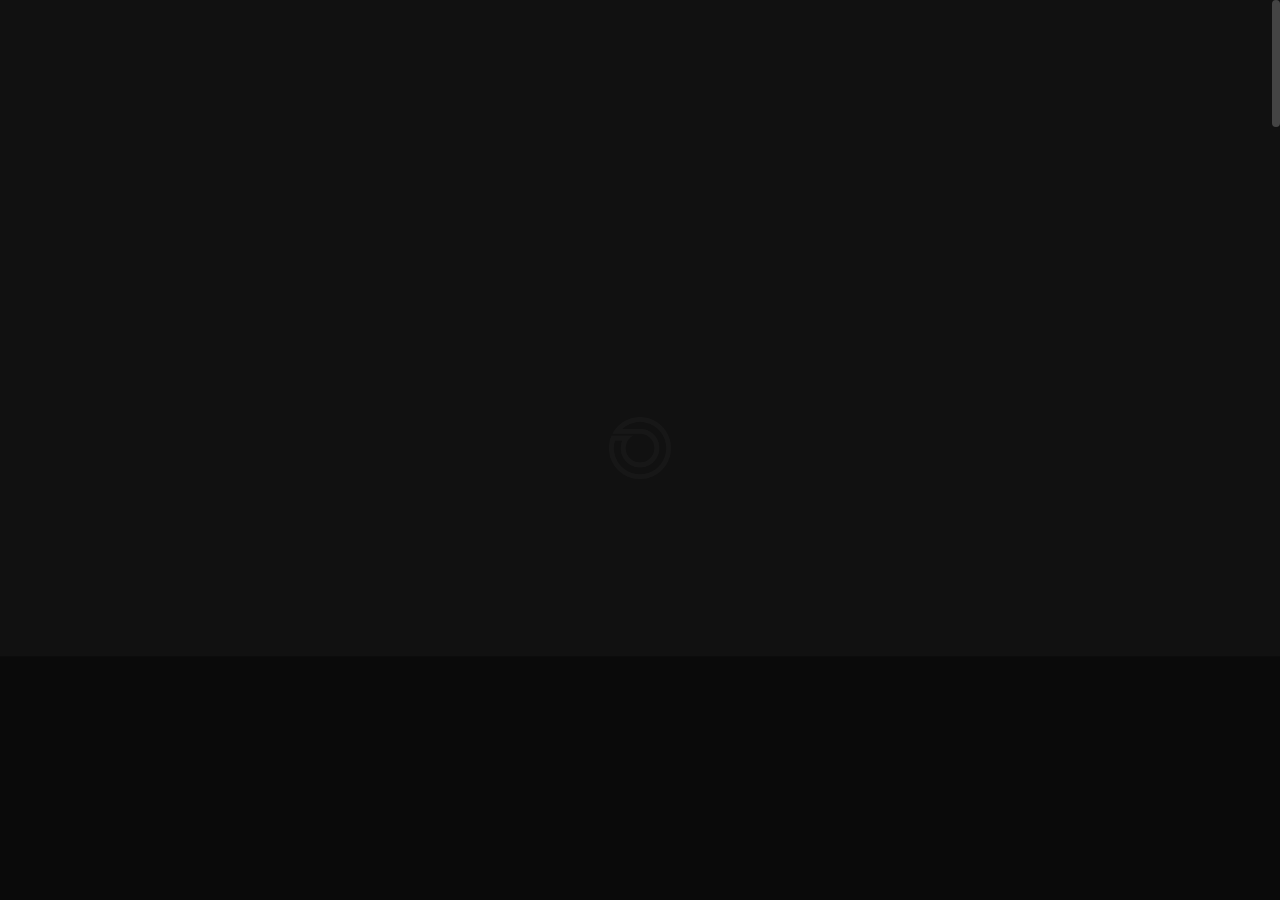
==== commit d0c0dc5e: "Update About page feedback section with authentic 5-star client reviews from docx" ====
--- a/about.html
+++ b/about.html
@@ -39,7 +39,7 @@
 
 		<!-- Template master CSS -->
 		<link rel="stylesheet" href="assets/css/helper.css">
-		<link id="tt-themecss" rel="stylesheet" href="assets/css/theme.css?v=5">
+		<link id="tt-themecss" rel="stylesheet" href="assets/css/theme.css?v=8">
 
 	</head>
 
@@ -499,10 +499,13 @@
 													<div class="swiper-slide">
 														<div class="tt-testimonials-slider-item">
 															<div class="tt-ts-item-inner">
+																<div class="tt-ts-rating" style="color: #d9fd17; margin-bottom: 18px; font-size: 15px; letter-spacing: 3px;">
+																	<i class="fas fa-star"></i><i class="fas fa-star"></i><i class="fas fa-star"></i><i class="fas fa-star"></i><i class="fas fa-star"></i>
+																</div>
 																<div class="tt-ts-text">
-																	"Ondwari transformed our brand presence completely. His ability to distill complex company ideas into an iconic, memorable identity is truly world-class."
-																</div>
-																<div class="tt-ts-subtext">- Pelican Social</div>
+																	"Ondwari Obiko is a true professional. He listens, observes, contemplates, and produces outstanding work. Creative in his design and prompt in responding, I highly recommend him as your designer."
+																</div>
+																<div class="tt-ts-subtext">- Made Visible</div>
 															</div>
 														</div> 
 													</div> 
@@ -510,10 +513,13 @@
 													<div class="swiper-slide">
 														<div class="tt-testimonials-slider-item">
 															<div class="tt-ts-item-inner">
+																<div class="tt-ts-rating" style="color: #d9fd17; margin-bottom: 18px; font-size: 15px; letter-spacing: 3px;">
+																	<i class="fas fa-star"></i><i class="fas fa-star"></i><i class="fas fa-star"></i><i class="fas fa-star"></i><i class="fas fa-star"></i>
+																</div>
 																<div class="tt-ts-text">
-																	"The attention to geometric precision and typography was incredible. The brand identity delivered for Ikon Trailers gave us immediate authority in our market."
-																</div>
-																<div class="tt-ts-subtext">- Ikon Trailers</div>
+																	"Very good design. Listened and read everything I posted in my brief. On everything he submitted he gave me a good explanation of his choices. I will work with him again in a heartbeat."
+																</div>
+																<div class="tt-ts-subtext">- Brock BLV · Fast Kat Connects</div>
 															</div>
 														</div>
 													</div>
@@ -521,10 +527,13 @@
 													<div class="swiper-slide">
 														<div class="tt-testimonials-slider-item">
 															<div class="tt-ts-item-inner">
+																<div class="tt-ts-rating" style="color: #d9fd17; margin-bottom: 18px; font-size: 15px; letter-spacing: 3px;">
+																	<i class="fas fa-star"></i><i class="fas fa-star"></i><i class="fas fa-star"></i><i class="fas fa-star"></i><i class="fas fa-star"></i>
+																</div>
 																<div class="tt-ts-text">
-																	"Fast, communicative, and exceptionally creative. Ondwari gave Iron Acre a bold visual language that our customers and investors love."
-																</div>
-																<div class="tt-ts-subtext">- Iron Acre</div>
+																	"Ondwari was awesome to work with! He submitted a lot of various designs to my contest and bent over backwards to tweak and refine the concepts. I would highly recommend him!"
+																</div>
+																<div class="tt-ts-subtext">- mzeleni4 · Iron Acre Land Co</div>
 															</div>
 														</div>
 													</div>
@@ -532,10 +541,69 @@
 													<div class="swiper-slide">
 														<div class="tt-testimonials-slider-item">
 															<div class="tt-ts-item-inner">
+																<div class="tt-ts-rating" style="color: #d9fd17; margin-bottom: 18px; font-size: 15px; letter-spacing: 3px;">
+																	<i class="fas fa-star"></i><i class="fas fa-star"></i><i class="fas fa-star"></i><i class="fas fa-star"></i><i class="fas fa-star"></i>
+																</div>
 																<div class="tt-ts-text">
-																	"A designer who truly understands strategy as well as aesthetics. The brand guidelines made rollout effortless across our entire organization."
-																</div>
-																<div class="tt-ts-subtext">- Green Essential</div>
+																	"Great designer. Took feedback well and made revisions as requested. Looked at bio and built the design off that to make it personal. Not all the designers who entered the contest were able to do that."
+																</div>
+																<div class="tt-ts-subtext">- Whiskey Creek Wagyu</div>
+															</div>
+														</div> 
+													</div> 
+
+													<div class="swiper-slide">
+														<div class="tt-testimonials-slider-item">
+															<div class="tt-ts-item-inner">
+																<div class="tt-ts-rating" style="color: #d9fd17; margin-bottom: 18px; font-size: 15px; letter-spacing: 3px;">
+																	<i class="fas fa-star"></i><i class="fas fa-star"></i><i class="fas fa-star"></i><i class="fas fa-star"></i><i class="fas fa-star"></i>
+																</div>
+																<div class="tt-ts-text">
+																	"Ondwari is a very creative and responsive designer who excelled in the competition and helped me refine my brand fonts and colors after the main design was established."
+																</div>
+																<div class="tt-ts-subtext">- hellvh7 · AI Automation Brand Suite</div>
+															</div>
+														</div> 
+													</div> 
+
+													<div class="swiper-slide">
+														<div class="tt-testimonials-slider-item">
+															<div class="tt-ts-item-inner">
+																<div class="tt-ts-rating" style="color: #d9fd17; margin-bottom: 18px; font-size: 15px; letter-spacing: 3px;">
+																	<i class="fas fa-star"></i><i class="fas fa-star"></i><i class="fas fa-star"></i><i class="fas fa-star"></i><i class="fas fa-star"></i>
+																</div>
+																<div class="tt-ts-text">
+																	"He is very creative, fast in responding, patient and well spoken! Thank you for your service, I appreciate and enjoy all your designs thoroughly."
+																</div>
+																<div class="tt-ts-subtext">- Heavy Duty Trailer Dealer</div>
+															</div>
+														</div> 
+													</div> 
+
+													<div class="swiper-slide">
+														<div class="tt-testimonials-slider-item">
+															<div class="tt-ts-item-inner">
+																<div class="tt-ts-rating" style="color: #d9fd17; margin-bottom: 18px; font-size: 15px; letter-spacing: 3px;">
+																	<i class="fas fa-star"></i><i class="fas fa-star"></i><i class="fas fa-star"></i><i class="fas fa-star"></i><i class="fas fa-star"></i>
+																</div>
+																<div class="tt-ts-text">
+																	"Great to work with! Very easy and accommodating. Very much appreciated!"
+																</div>
+																<div class="tt-ts-subtext">- Paluxy River Restroom Rentals</div>
+															</div>
+														</div> 
+													</div> 
+
+													<div class="swiper-slide">
+														<div class="tt-testimonials-slider-item">
+															<div class="tt-ts-item-inner">
+																<div class="tt-ts-rating" style="color: #d9fd17; margin-bottom: 18px; font-size: 15px; letter-spacing: 3px;">
+																	<i class="fas fa-star"></i><i class="fas fa-star"></i><i class="fas fa-star"></i><i class="fas fa-star"></i><i class="fas fa-star"></i>
+																</div>
+																<div class="tt-ts-text">
+																	"On time and very responsive."
+																</div>
+																<div class="tt-ts-subtext">- Kevin Box · Social Fuel Logo</div>
 															</div>
 														</div> 
 													</div> 
--- a/assets/css/theme.css
+++ b/assets/css/theme.css
@@ -11469,6 +11469,45 @@
 	}
 }
 
-
-
-
+/* ============================================================= *
+ * Footer Wordmark Image & Footer Styling
+ * ============================================================= */
+.ob-footer-wordmark-wrap {
+	width: 100%;
+	padding: 40px 0 20px 0;
+	display: block;
+	box-sizing: border-box;
+	user-select: none;
+	overflow: hidden;
+	line-height: 0;
+}
+.ob-footer-wordmark {
+	width: 100%;
+	max-width: 100%;
+	height: auto;
+	display: block;
+	margin: 0;
+	pointer-events: none;
+	opacity: 0.96;
+	transition: opacity 0.3s ease;
+}
+.ob-footer.no-social .tt-footer-inner {
+	justify-content: center !important;
+	text-align: center;
+	padding-left: 4% !important;
+	padding-right: 4% !important;
+}
+.ob-footer.no-social .ob-footer-copyright {
+	text-align: center;
+	width: 100%;
+}
+@media (max-width: 768px) {
+	.ob-footer-wordmark-wrap {
+		padding: 25px 0 15px 0;
+	}
+}
+
+
+
+
+
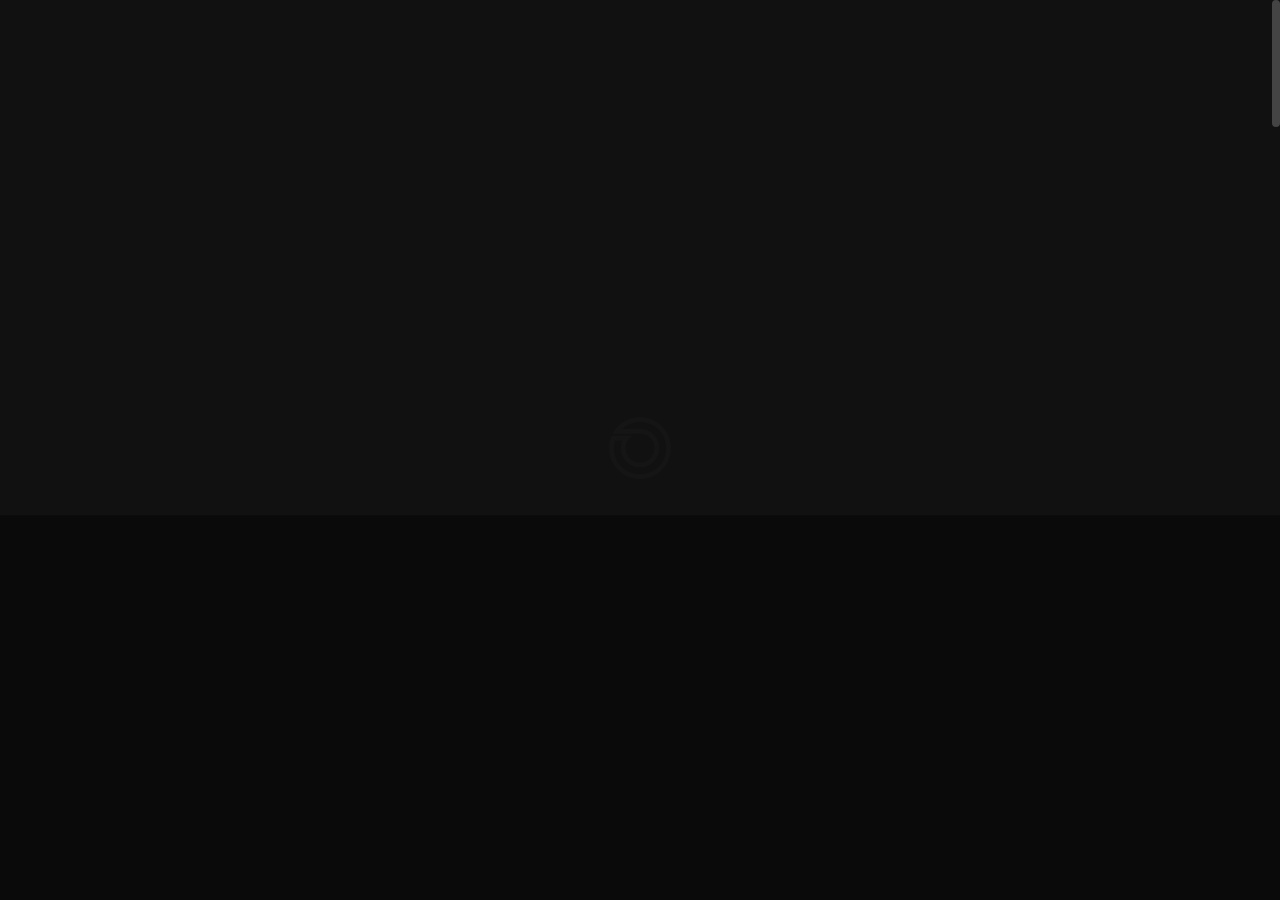
==== commit 8a62cc99: "Center copyright in the middle of footer on about, contact, and work pages" ====
--- a/about.html
+++ b/about.html
@@ -39,7 +39,7 @@
 
 		<!-- Template master CSS -->
 		<link rel="stylesheet" href="assets/css/helper.css">
-		<link id="tt-themecss" rel="stylesheet" href="assets/css/theme.css?v=8">
+		<link id="tt-themecss" rel="stylesheet" href="assets/css/theme.css?v=9">
 
 	</head>
 
--- a/assets/css/theme.css
+++ b/assets/css/theme.css
@@ -11399,6 +11399,7 @@
 	min-height: 50px; /* Exact same 50px height as the circular back-to-top button */
 	padding-left: calc(4% + 65px); /* Leaves clear room for floating circle at left: 4% */
 	padding-right: 4%;
+	position: relative;
 }
 .ob-footer-copyright {
 	font-family: 'Poppins', sans-serif;
@@ -11407,6 +11408,28 @@
 	letter-spacing: 0.1em;
 	text-transform: uppercase;
 	color: #777777;
+	position: absolute;
+	left: 50%;
+	transform: translateX(-50%);
+	text-align: center;
+	white-space: nowrap;
+}
+@media (max-width: 1024px) {
+	.ob-footer .tt-footer-inner {
+		flex-direction: column-reverse;
+		justify-content: center;
+		align-items: center;
+		padding-left: 4%;
+		padding-right: 4%;
+		gap: 15px;
+	}
+	.ob-footer-copyright {
+		position: static;
+		transform: none;
+		text-align: center;
+		white-space: normal;
+		width: 100%;
+	}
 }
 .ob-footer .footer-social .footer-social-text:hover,
 .ob-footer .footer-social:hover .footer-social-text {
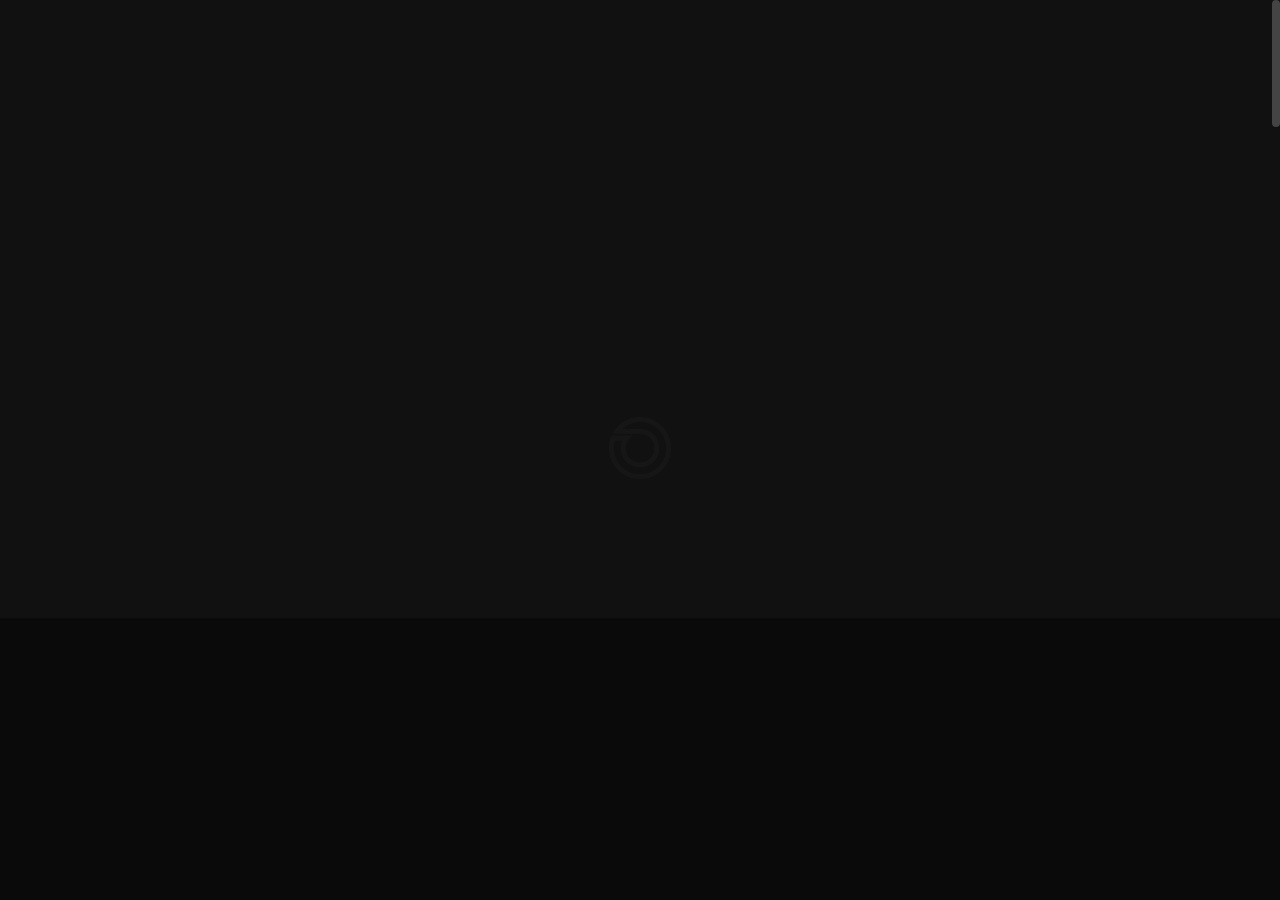
==== commit 39307511: "Restore Follow button to far right while keeping copyright centered in the middle of footer" ====
--- a/about.html
+++ b/about.html
@@ -39,7 +39,7 @@
 
 		<!-- Template master CSS -->
 		<link rel="stylesheet" href="assets/css/helper.css">
-		<link id="tt-themecss" rel="stylesheet" href="assets/css/theme.css?v=9">
+		<link id="tt-themecss" rel="stylesheet" href="assets/css/theme.css?v=11">
 
 	</head>
 
@@ -770,19 +770,43 @@
 					<footer id="tt-footer" class="ob-footer">
 						<div class="tt-footer-inner tt-wrap">
 
-							<div class="ob-footer-copyright">
-								&copy; ALL RIGHTS RESERVED, ONDWARIOBIKO 2027
+							<!-- Begin footer column -->
+							<div class="footer-col tt-align-center-left">
+								<div class="footer-col-inner">
+									<!-- Left column spacer -->
+								</div> <!-- /.footer-col-inner -->
 							</div>
-
-							<div class="footer-social">
-								<div class="footer-social-text"><span>Follow</span><i class="fas fa-share-alt"></i></div>
-								<div class="social-buttons">
-									<ul>
-										<li><a href="https://www.behance.net/johnobiko" class="magnetic-item" target="_blank" rel="noopener"><i class="fab fa-behance"></i></a></li>
-										<li><a href="https://www.linkedin.com/in/ondwariobiko" class="magnetic-item" target="_blank" rel="noopener"><i class="fab fa-linkedin-in"></i></a></li>
-									</ul>
-								</div> <!-- /.social-buttons -->
-							</div> <!-- /.footer-social -->
+							<!-- Begin footer column -->
+
+							<!-- Begin footer column -->
+							<div class="footer-col tt-align-center order-m-last">
+								<div class="footer-col-inner">
+
+									<div class="ob-footer-copyright">
+										&copy; ALL RIGHTS RESERVED, ONDWARIOBIKO 2027
+									</div>
+
+								</div> <!-- /.footer-col-inner -->
+							</div>
+							<!-- Begin footer column -->
+
+							<!-- Begin footer column -->
+							<div class="footer-col tt-align-center-right">
+								<div class="footer-col-inner">
+
+									<div class="footer-social">
+										<div class="footer-social-text"><span>Follow</span><i class="fas fa-share-alt"></i></div>
+										<div class="social-buttons">
+											<ul>
+												<li><a href="https://www.behance.net/johnobiko" class="magnetic-item" target="_blank" rel="noopener"><i class="fab fa-behance"></i></a></li>
+												<li><a href="https://www.linkedin.com/in/ondwariobiko" class="magnetic-item" target="_blank" rel="noopener"><i class="fab fa-linkedin-in"></i></a></li>
+											</ul>
+										</div> <!-- /.social-buttons -->
+									</div> <!-- /.footer-social -->
+
+								</div> <!-- /.footer-col-inner -->
+							</div>
+							<!-- Begin footer column -->
 
 						</div> <!-- /.tt-footer-inner -->
 					</footer>
--- a/assets/css/theme.css
+++ b/assets/css/theme.css
@@ -11392,15 +11392,6 @@
 #tt-footer.footer-absolute.ob-footer .footer-social {
 	pointer-events: auto;
 }
-.ob-footer .tt-footer-inner {
-	display: flex;
-	align-items: center;
-	justify-content: space-between;
-	min-height: 50px; /* Exact same 50px height as the circular back-to-top button */
-	padding-left: calc(4% + 65px); /* Leaves clear room for floating circle at left: 4% */
-	padding-right: 4%;
-	position: relative;
-}
 .ob-footer-copyright {
 	font-family: 'Poppins', sans-serif;
 	font-size: 12px;
@@ -11408,28 +11399,8 @@
 	letter-spacing: 0.1em;
 	text-transform: uppercase;
 	color: #777777;
-	position: absolute;
-	left: 50%;
-	transform: translateX(-50%);
 	text-align: center;
-	white-space: nowrap;
-}
-@media (max-width: 1024px) {
-	.ob-footer .tt-footer-inner {
-		flex-direction: column-reverse;
-		justify-content: center;
-		align-items: center;
-		padding-left: 4%;
-		padding-right: 4%;
-		gap: 15px;
-	}
-	.ob-footer-copyright {
-		position: static;
-		transform: none;
-		text-align: center;
-		white-space: normal;
-		width: 100%;
-	}
+	line-height: 1.5;
 }
 .ob-footer .footer-social .footer-social-text:hover,
 .ob-footer .footer-social:hover .footer-social-text {
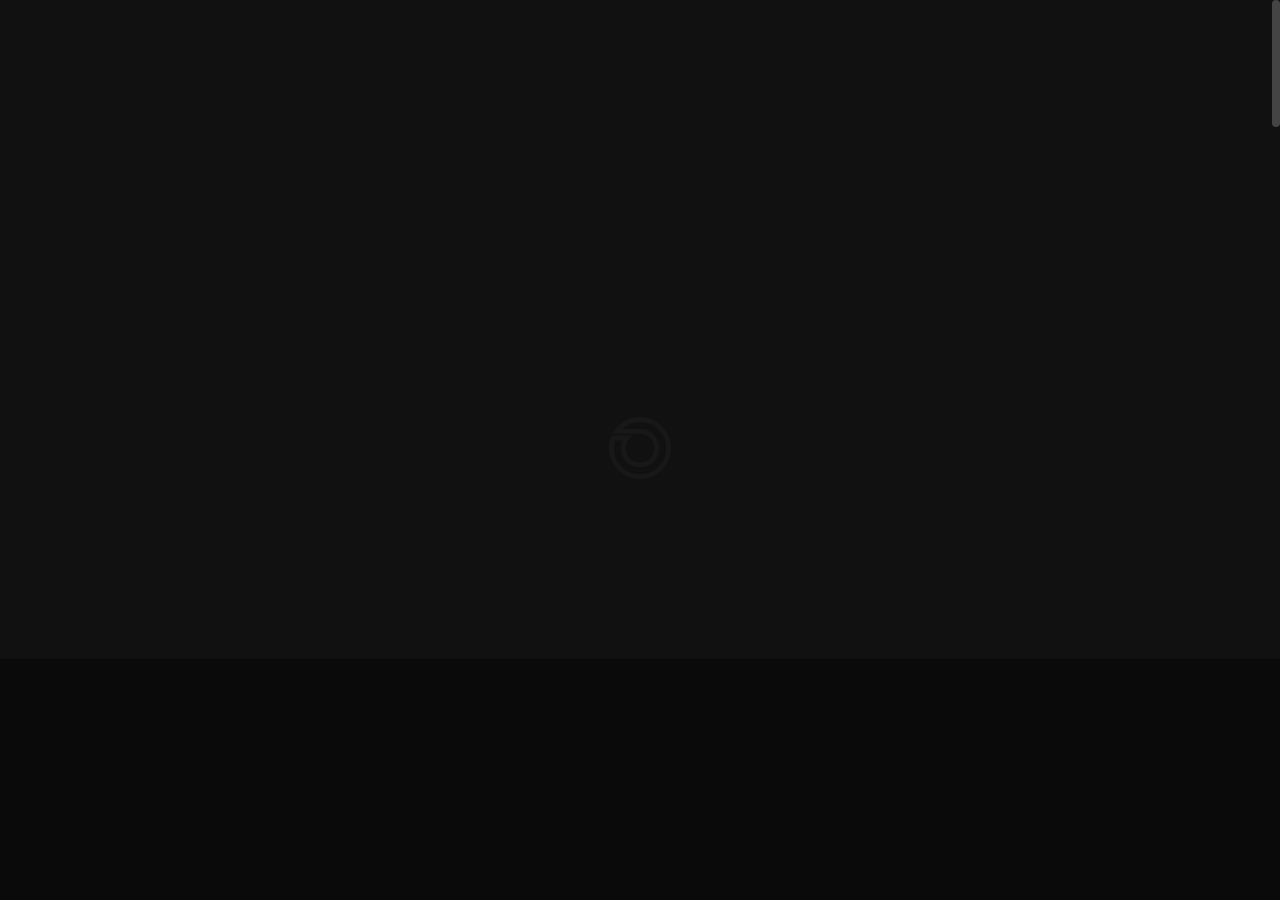
==== commit 1e61cf68: "Optimize full mobile responsiveness for about, contact, and work pages" ====
--- a/about.html
+++ b/about.html
@@ -39,7 +39,7 @@
 
 		<!-- Template master CSS -->
 		<link rel="stylesheet" href="assets/css/helper.css">
-		<link id="tt-themecss" rel="stylesheet" href="assets/css/theme.css?v=11">
+		<link id="tt-themecss" rel="stylesheet" href="assets/css/theme.css?v=14">
 
 	</head>
 
--- a/assets/css/theme.css
+++ b/assets/css/theme.css
@@ -11501,7 +11501,139 @@
 	}
 }
 
-
-
-
-
+/* ============================================================= *
+ * Comprehensive Mobile Responsiveness (About, Contact, Work)
+ * ============================================================= */
+
+/* 1. Contact Page Email & Headings (Never overflow on mobile) */
+.tt-heading-title a[href^="mailto:"] {
+	font-size: clamp(20px, 5.8vw, 56px);
+	display: inline-block;
+	max-width: 100%;
+	word-break: break-all;
+	line-height: 1.15;
+}
+@media (max-width: 768px) {
+	.tt-heading-title a[href^="mailto:"] {
+		font-size: clamp(17px, 5.2vw, 24px) !important;
+		word-break: break-all !important;
+		letter-spacing: -0.02em;
+	}
+	.tt-contact-info li.text-xlg {
+		font-size: 15px !important;
+		line-height: 1.5 !important;
+	}
+	#page-header .ph-caption-subtitle {
+		font-size: 13px !important;
+	}
+}
+@media (max-width: 480px) {
+	.tt-heading-title a[href^="mailto:"] {
+		font-size: 19px !important;
+	}
+}
+
+/* 2. About Page Header Mobile Optimization (No text/face overlap) */
+@media (max-width: 1024px) {
+	#page-header.ph-full:not(.ph-bg-image) .ph-image {
+		width: clamp(220px, 32vw, 340px) !important;
+		right: 4vw !important;
+		opacity: 0.8 !important;
+	}
+}
+@media (max-width: 768px) {
+	#page-header.ph-full:not(.ph-bg-image) {
+		min-height: 100vh !important;
+		display: flex !important;
+		align-items: center !important;
+	}
+	#page-header.ph-full:not(.ph-bg-image) .ph-image {
+		position: absolute !important;
+		top: auto !important;
+		bottom: 12% !important;
+		right: 3% !important;
+		width: clamp(140px, 38vw, 210px) !important;
+		transform: none !important;
+		opacity: 0.4 !important;
+		z-index: 1 !important;
+		pointer-events: none !important;
+	}
+	#page-header.ph-full:not(.ph-bg-image) .ph-caption {
+		position: relative !important;
+		z-index: 3 !important;
+		max-width: 88% !important;
+	}
+	#page-header.ph-cap-lg .ph-caption-title {
+		font-size: clamp(34px, 10vw, 56px) !important;
+	}
+	/* Footer bottom padding on mobile so back-to-top never overlaps copyright */
+	#tt-footer {
+		padding-bottom: 75px !important;
+	}
+}
+
+/* 3. Work Page (Portfolio Split) Mobile Optimization */
+@media (max-width: 1024px) {
+	.portfolio-split-list {
+		left: 0 !important;
+		width: 100% !important;
+		padding-top: 110px !important;
+		padding-bottom: 80px !important;
+		padding-left: 6% !important;
+		padding-right: 6% !important;
+		min-height: 80vh !important;
+	}
+	.pspl-item-title,
+	.pspl-item-hover-title {
+		font-size: clamp(24px, 5.5vw, 38px) !important;
+	}
+	.portfolio-split-images::before {
+		background-color: #0b0b0b !important;
+		opacity: 0.75 !important;
+	}
+}
+@media (max-width: 768px) {
+	.portfolio-split-list {
+		padding-top: 90px !important;
+		padding-bottom: 70px !important;
+	}
+	.pspl-item-title-link {
+		min-width: 175px !important;
+		padding-top: 30px !important;
+		padding-bottom: 22px !important;
+	}
+	.pspl-item-category-wrap {
+		white-space: nowrap !important;
+		overflow: hidden !important;
+		text-overflow: ellipsis !important;
+		max-width: 82% !important;
+		font-size: 11.5px !important;
+	}
+	.pspl-item-category {
+		font-size: 11.5px !important;
+		letter-spacing: 0.05em !important;
+		text-transform: uppercase !important;
+		color: #d9fd17 !important;
+		line-height: 1 !important;
+	}
+	.pspl-item-title,
+	.pspl-item-hover-title {
+		font-size: clamp(20px, 5.8vw, 28px) !important;
+	}
+	.pspl-item-title-link::before {
+		font-size: 11px !important;
+		right: 0 !important;
+		top: 10px !important;
+	}
+	#tt-footer.footer-absolute {
+		position: relative !important;
+		margin-top: 40px !important;
+		padding-bottom: 75px !important;
+	}
+}
+
+
+
+
+
+
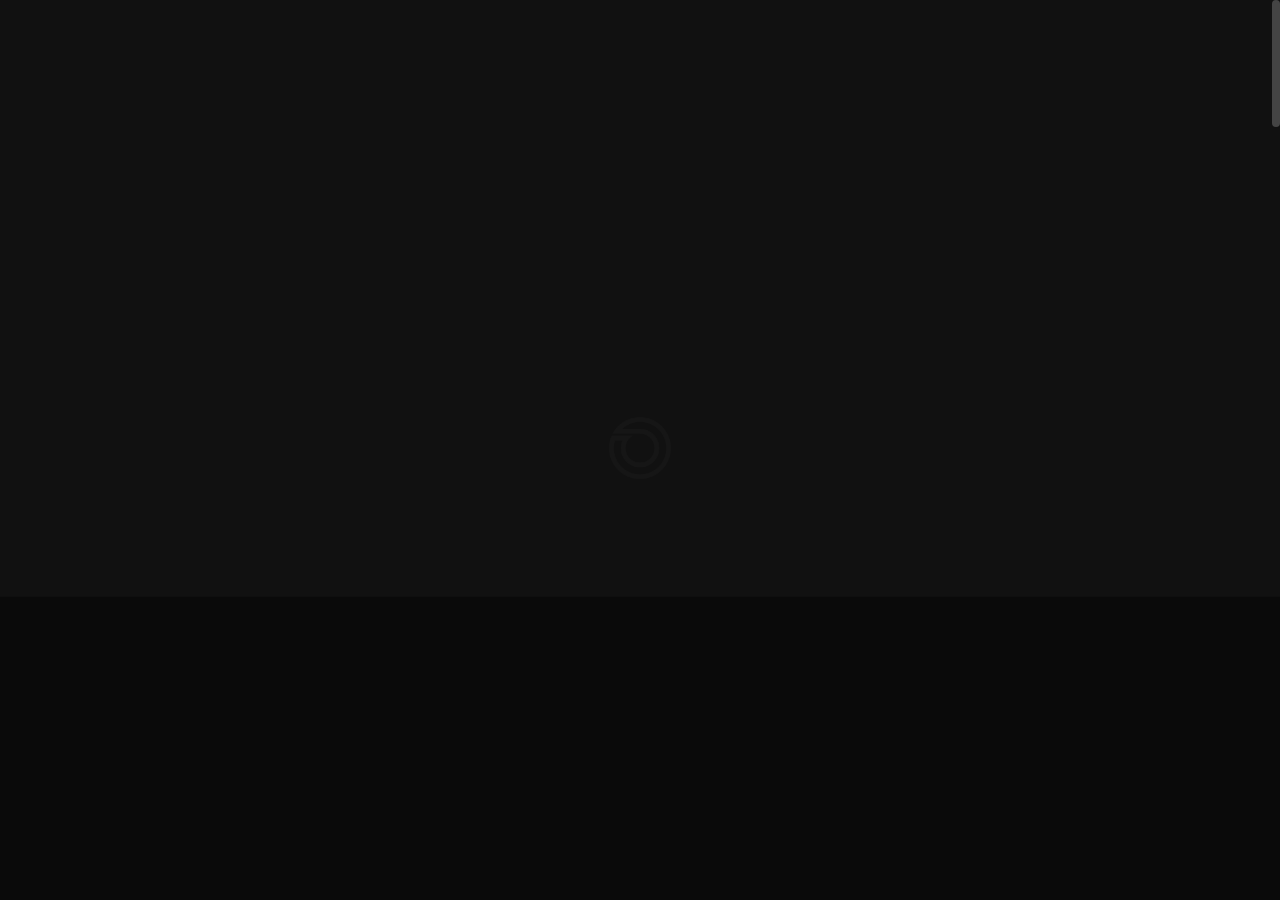
==== commit 458fb27f: "Align responsiveness and background ghost text on About, Contact, and Work pages with reference temp" ====
--- a/about.html
+++ b/about.html
@@ -39,7 +39,7 @@
 
 		<!-- Template master CSS -->
 		<link rel="stylesheet" href="assets/css/helper.css">
-		<link id="tt-themecss" rel="stylesheet" href="assets/css/theme.css?v=14">
+		<link id="tt-themecss" rel="stylesheet" href="assets/css/theme.css?v=16">
 
 	</head>
 
--- a/assets/css/theme.css
+++ b/assets/css/theme.css
@@ -2259,9 +2259,6 @@
 		-webkit-mask-image: linear-gradient(to bottom, transparent 0%, rgba(0,0,0,0.2) 22%, #000 40%, #000 62%, rgba(0,0,0,0.2) 82%, transparent 100%);
 		mask-image: linear-gradient(to bottom, transparent 0%, rgba(0,0,0,0.2) 22%, #000 40%, #000 62%, rgba(0,0,0,0.2) 82%, transparent 100%);
 	}
-	.ph-caption-title-ghost {
-		display: none !important;
-	}
 }
 
 @media (max-width: 480px) {
@@ -2920,63 +2917,32 @@
 	}
 }
 
-/* Page header full screen: permanently locked on ALL screens (desktop, tablet, mobile) */
-#page-header.ph-full {
-	display: flex !important;
-	align-items: center !important;
-	height: 100vh !important;
-	height: 100svh !important;
-	min-height: 100vh !important;
-	min-height: 100svh !important;
-	max-height: 100vh !important;
-	max-height: 100svh !important;
-	box-sizing: border-box !important;
-	overflow: hidden !important;
-}
-
-#page-header.ph-full .page-header-inner,
-body.ph-image-on.ph-bg-image-on #page-header.ph-full .page-header-inner,
-body:not(.ph-center-on).ph-image-on #page-header.ph-full .page-header-inner,
-body.ph-full-on #page-header .page-header-inner {
-	padding-top: 0 !important;
-	padding-bottom: 0 !important;
-	width: 100% !important;
-	margin-top: auto !important;
-	margin-bottom: auto !important;
-}
-
-#page-header.ph-full.ph-bg-image .ph-image {
-	position: absolute !important;
-	display: flex !important;
-	align-items: center !important;
-	top: 0 !important;
-	bottom: 0 !important;
-	left: 0 !important;
-	right: 0 !important;
-	width: 100% !important;
-	height: 100% !important;
-}
-
-#page-header.ph-full:not(.ph-bg-image) .ph-image {
-	position: absolute !important;
-	top: 50% !important;
-	right: 10vw !important;
-	bottom: auto !important;
-	left: auto !important;
-	transform: translateY(-50%) !important;
-	width: clamp(300px, 24vw, 480px) !important;
-	height: auto !important;
-	z-index: 1 !important;
-}
-
-#page-header.ph-full:not(.ph-bg-image) .page-header-inner {
-	position: relative !important;
-	z-index: 2 !important;
-}
-
-
-#page-header.ph-full:not(.ph-bg-image).ph-image-cropped .ph-image-inner {
-	padding-bottom: 140%;
+/* Page header full screen (no effect on smaller screens!) */
+@media (min-width: 1025px) {
+	#page-header.ph-full {
+		display: flex;
+		align-items: center;
+		min-height: 100vh;
+	}
+	#page-header.ph-full .page-header-inner {
+		padding-top: 10% !important;
+		padding-bottom: 5% !important;
+	}
+	#page-header.ph-full.ph-center .page-header-inner {
+		padding-top: 5% !important;
+		padding-bottom: 5% !important;
+	}
+	#page-header.ph-full .ph-image {
+		position: absolute;
+		display: flex;
+		align-items: center;
+		top: 0;
+		bottom: 0;
+		height: 100%;
+	}
+	#page-header.ph-full:not(.ph-bg-image).ph-image-cropped .ph-image-inner {
+		padding-bottom: 140%;
+	}
 }
 
 
@@ -11502,138 +11468,58 @@
 }
 
 /* ============================================================= *
- * Comprehensive Mobile Responsiveness (About, Contact, Work)
+ * Background Ghost Text & Page Responsiveness (About, Contact, Work)
  * ============================================================= */
 
-/* 1. Contact Page Email & Headings (Never overflow on mobile) */
+/* 1. Contact Page Email (Natural wrap without breaking headline scale) */
 .tt-heading-title a[href^="mailto:"] {
-	font-size: clamp(20px, 5.8vw, 56px);
+	word-break: break-word;
+	overflow-wrap: break-word;
 	display: inline-block;
 	max-width: 100%;
-	word-break: break-all;
-	line-height: 1.15;
-}
+}
+
+/* 2. About Page Mobile Header Photo Clearance */
+@media (max-width: 540px) {
+	#page-header.ph-full:not(.ph-center):not(.ph-bg-image) .ph-image {
+		right: 4vw;
+		width: 44%;
+	}
+}
+
+/* 3. Background Ghost / Watermark Text */
+.ph-caption-title-ghost {
+	opacity: 0.12 !important;
+}
+@media (max-width: 1024px) {
+	.ph-caption-title-ghost {
+		font-size: calc(20px + 16vw) !important;
+		opacity: 0.1 !important;
+	}
+	.pspl-ghost {
+		display: block !important;
+		position: absolute !important;
+		bottom: auto !important;
+		top: 100px !important;
+		left: 4% !important;
+		font-size: clamp(50px, 14vw, 90px) !important;
+		opacity: 0.08 !important;
+		z-index: 0 !important;
+		writing-mode: horizontal-tb !important;
+		transform: none !important;
+		pointer-events: none !important;
+	}
+}
+
+/* 3. Footer bottom spacing on mobile for clean back-to-top alignment */
 @media (max-width: 768px) {
-	.tt-heading-title a[href^="mailto:"] {
-		font-size: clamp(17px, 5.2vw, 24px) !important;
-		word-break: break-all !important;
-		letter-spacing: -0.02em;
-	}
-	.tt-contact-info li.text-xlg {
-		font-size: 15px !important;
-		line-height: 1.5 !important;
-	}
-	#page-header .ph-caption-subtitle {
-		font-size: 13px !important;
-	}
-}
-@media (max-width: 480px) {
-	.tt-heading-title a[href^="mailto:"] {
-		font-size: 19px !important;
-	}
-}
-
-/* 2. About Page Header Mobile Optimization (No text/face overlap) */
-@media (max-width: 1024px) {
-	#page-header.ph-full:not(.ph-bg-image) .ph-image {
-		width: clamp(220px, 32vw, 340px) !important;
-		right: 4vw !important;
-		opacity: 0.8 !important;
-	}
-}
-@media (max-width: 768px) {
-	#page-header.ph-full:not(.ph-bg-image) {
-		min-height: 100vh !important;
-		display: flex !important;
-		align-items: center !important;
-	}
-	#page-header.ph-full:not(.ph-bg-image) .ph-image {
-		position: absolute !important;
-		top: auto !important;
-		bottom: 12% !important;
-		right: 3% !important;
-		width: clamp(140px, 38vw, 210px) !important;
-		transform: none !important;
-		opacity: 0.4 !important;
-		z-index: 1 !important;
-		pointer-events: none !important;
-	}
-	#page-header.ph-full:not(.ph-bg-image) .ph-caption {
-		position: relative !important;
-		z-index: 3 !important;
-		max-width: 88% !important;
-	}
-	#page-header.ph-cap-lg .ph-caption-title {
-		font-size: clamp(34px, 10vw, 56px) !important;
-	}
-	/* Footer bottom padding on mobile so back-to-top never overlaps copyright */
 	#tt-footer {
 		padding-bottom: 75px !important;
 	}
 }
 
-/* 3. Work Page (Portfolio Split) Mobile Optimization */
-@media (max-width: 1024px) {
-	.portfolio-split-list {
-		left: 0 !important;
-		width: 100% !important;
-		padding-top: 110px !important;
-		padding-bottom: 80px !important;
-		padding-left: 6% !important;
-		padding-right: 6% !important;
-		min-height: 80vh !important;
-	}
-	.pspl-item-title,
-	.pspl-item-hover-title {
-		font-size: clamp(24px, 5.5vw, 38px) !important;
-	}
-	.portfolio-split-images::before {
-		background-color: #0b0b0b !important;
-		opacity: 0.75 !important;
-	}
-}
-@media (max-width: 768px) {
-	.portfolio-split-list {
-		padding-top: 90px !important;
-		padding-bottom: 70px !important;
-	}
-	.pspl-item-title-link {
-		min-width: 175px !important;
-		padding-top: 30px !important;
-		padding-bottom: 22px !important;
-	}
-	.pspl-item-category-wrap {
-		white-space: nowrap !important;
-		overflow: hidden !important;
-		text-overflow: ellipsis !important;
-		max-width: 82% !important;
-		font-size: 11.5px !important;
-	}
-	.pspl-item-category {
-		font-size: 11.5px !important;
-		letter-spacing: 0.05em !important;
-		text-transform: uppercase !important;
-		color: #d9fd17 !important;
-		line-height: 1 !important;
-	}
-	.pspl-item-title,
-	.pspl-item-hover-title {
-		font-size: clamp(20px, 5.8vw, 28px) !important;
-	}
-	.pspl-item-title-link::before {
-		font-size: 11px !important;
-		right: 0 !important;
-		top: 10px !important;
-	}
-	#tt-footer.footer-absolute {
-		position: relative !important;
-		margin-top: 40px !important;
-		padding-bottom: 75px !important;
-	}
-}
-
-
-
-
-
-
+
+
+
+
+
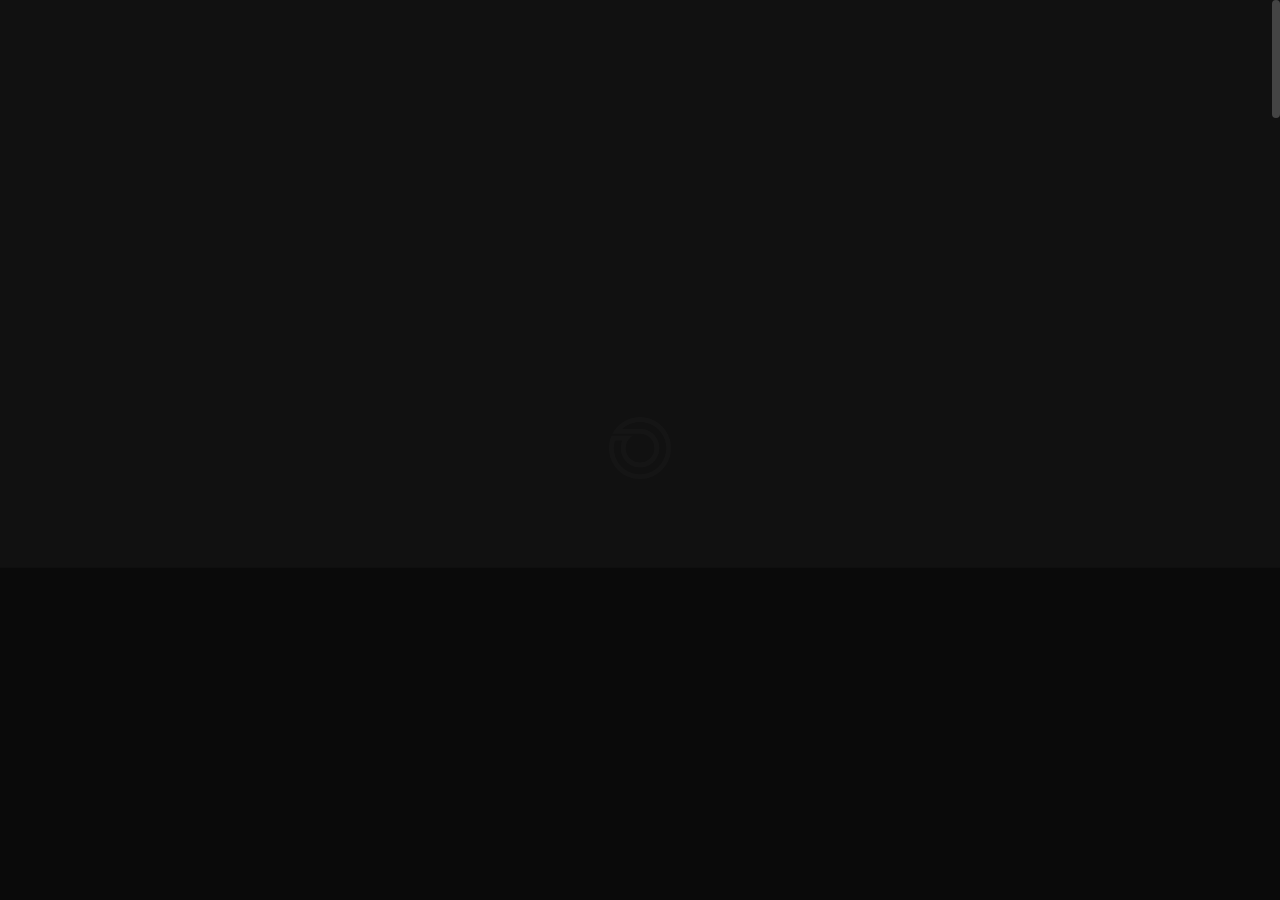
==== commit be802571: "Standardize footer design across all pages and center bottom page navigation on mobile" ====
--- a/about.html
+++ b/about.html
@@ -39,7 +39,7 @@
 
 		<!-- Template master CSS -->
 		<link rel="stylesheet" href="assets/css/helper.css">
-		<link id="tt-themecss" rel="stylesheet" href="assets/css/theme.css?v=16">
+		<link id="tt-themecss" rel="stylesheet" href="assets/css/theme.css?v=18">
 
 	</head>
 
@@ -768,6 +768,11 @@
 					///// Begin tt-footer /////
 					=========================== -->
 					<footer id="tt-footer" class="ob-footer">
+						<!-- Full-width footer wordmark -->
+						<div class="ob-footer-wordmark-wrap">
+							<img src="assets/img/footer_wordmark.png" class="ob-footer-wordmark" alt="ondwariobiko">
+						</div>
+
 						<div class="tt-footer-inner tt-wrap">
 
 							<!-- Begin footer column -->
@@ -783,7 +788,7 @@
 								<div class="footer-col-inner">
 
 									<div class="ob-footer-copyright">
-										&copy; ALL RIGHTS RESERVED, ONDWARIOBIKO 2027
+										&copy; 2027 ONDWARIOBIKO. ALL RIGHTS RESERVED.
 									</div>
 
 								</div> <!-- /.footer-col-inner -->
@@ -795,7 +800,7 @@
 								<div class="footer-col-inner">
 
 									<div class="footer-social">
-										<div class="footer-social-text"><span>Follow</span><i class="fas fa-share-alt"></i></div>
+										<div class="footer-social-text"><span>Follow:</span><i class="fas fa-share-alt"></i></div>
 										<div class="social-buttons">
 											<ul>
 												<li><a href="https://www.behance.net/johnobiko" class="magnetic-item" target="_blank" rel="noopener"><i class="fab fa-behance"></i></a></li>
--- a/assets/css/theme.css
+++ b/assets/css/theme.css
@@ -11397,35 +11397,59 @@
 }
 
 /* ============================================================= *
- * Far-Left Alignment for Bottom Page Navigation ("Let's talk", "Portfolio")
+ * Bottom Page Navigation ("Let's talk", "Portfolio")
+ * Far-left on desktop, center-aligned on mobile
  * ============================================================= */
-.tt-page-nav:not(.tt-pn-center),
-body.tt-boxed .tt-wrap .tt-page-nav:not(.tt-pn-center) {
-	text-align: left !important;
-	padding-left: 0 !important;
-	margin-left: 0 !important;
-}
-.tt-page-nav:not(.tt-pn-center) .tt-pn-link {
-	justify-content: flex-start !important;
-	text-align: left !important;
-	margin-left: 0 !important;
-}
-.tt-page-nav:not(.tt-pn-center) .tt-pn-subtitle {
-	text-align: left !important;
-	margin-left: 0 !important;
-}
-@media (max-width: 1024px) {
+@media (min-width: 1025px) {
 	.tt-page-nav:not(.tt-pn-center),
 	body.tt-boxed .tt-wrap .tt-page-nav:not(.tt-pn-center) {
 		text-align: left !important;
 		padding-left: 0 !important;
+		margin-left: 0 !important;
 	}
 	.tt-page-nav:not(.tt-pn-center) .tt-pn-link {
 		justify-content: flex-start !important;
 		text-align: left !important;
+		margin-left: 0 !important;
 	}
 	.tt-page-nav:not(.tt-pn-center) .tt-pn-subtitle {
 		text-align: left !important;
+		margin-left: 0 !important;
+	}
+}
+
+@media (max-width: 1024px) {
+	.tt-page-nav,
+	.tt-page-nav:not(.tt-pn-center),
+	body.tt-boxed .tt-wrap .tt-page-nav {
+		text-align: center !important;
+		display: flex !important;
+		flex-direction: column !important;
+		align-items: center !important;
+		justify-content: center !important;
+		margin-left: auto !important;
+		margin-right: auto !important;
+		padding-left: 0 !important;
+		padding-right: 0 !important;
+	}
+	.tt-page-nav .tt-pn-link,
+	.tt-page-nav:not(.tt-pn-center) .tt-pn-link {
+		justify-content: center !important;
+		text-align: center !important;
+		margin-left: auto !important;
+		margin-right: auto !important;
+		display: inline-flex !important;
+	}
+	.tt-page-nav .tt-pn-title,
+	.tt-page-nav:not(.tt-pn-center) .tt-pn-title {
+		text-align: center !important;
+	}
+	.tt-page-nav .tt-pn-subtitle,
+	.tt-page-nav:not(.tt-pn-center) .tt-pn-subtitle {
+		text-align: center !important;
+		margin-left: auto !important;
+		margin-right: auto !important;
+		width: 100% !important;
 	}
 }
 
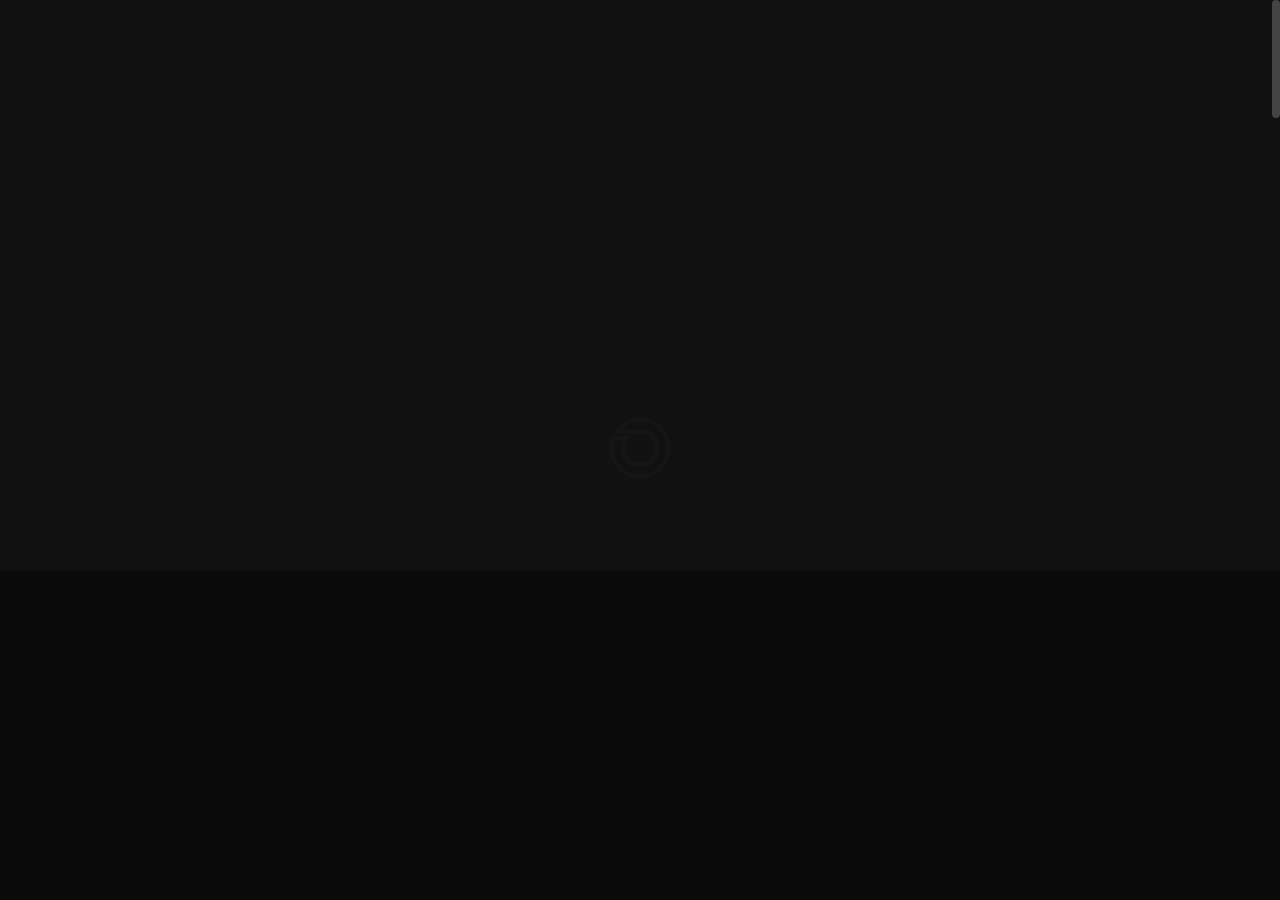
==== commit 800d8133: "feat: enable mobile ghost scroll, add work page back-to-top and scroll effects, remove hollow stroke" ====
--- a/about.html
+++ b/about.html
@@ -39,7 +39,7 @@
 
 		<!-- Template master CSS -->
 		<link rel="stylesheet" href="assets/css/helper.css">
-		<link id="tt-themecss" rel="stylesheet" href="assets/css/theme.css?v=18">
+		<link id="tt-themecss" rel="stylesheet" href="assets/css/theme.css?v=19">
 
 	</head>
 
@@ -491,7 +491,7 @@
 									<div class="tt-col-lg-7 tt-align-self-center">
 
 										<!-- Begin testimonials slider -->
-										<div class="tt-testimonials-slider cursor-drag ts-scale-down ts-hide-navigation anim-fadeinup" data-loop="true" data-simulate-touch="true" data-speed="900">
+										<div class="tt-testimonials-slider cursor-drag ts-scale-down ts-hide-navigation anim-fadeinup" data-loop="true" data-simulate-touch="true" data-autoplay="4500" data-speed="900">
 
 											<div class="swiper">
 												<div class="swiper-wrapper">
@@ -746,7 +746,7 @@
 
 								<!-- Begin page nav 
 								==================== -->
-								<div class="tt-page-nav tt-pn-stroke">
+								<div class="tt-page-nav">
 									<a href="contact.html" class="tt-pn-link anim-fadeinup" data-cursor="<i class='fas fa-envelope'></i>">
 										<div class="tt-pn-title">Let's talk</div>
 										<div class="tt-pn-hover-title">Let's talk</div>
@@ -773,7 +773,7 @@
 							<img src="assets/img/footer_wordmark.png" class="ob-footer-wordmark" alt="ondwariobiko">
 						</div>
 
-						<div class="tt-footer-inner tt-wrap">
+						<div class="tt-footer-inner">
 
 							<!-- Begin footer column -->
 							<div class="footer-col tt-align-center-left">
--- a/assets/css/theme.css
+++ b/assets/css/theme.css
@@ -11542,8 +11542,32 @@
 	}
 }
 
-
-
-
-
-
+/* ============================================================= *
+ * Elimination of Inverted / Hollow Stroke Text Sitewide
+ * ============================================================= */
+.tt-page-nav .tt-pn-title,
+.tt-page-nav.tt-pn-stroke .tt-pn-title,
+.tt-page-nav a .tt-pn-title,
+.tt-page-nav.tt-pn-stroke a .tt-pn-title,
+#page-header.ph-stroke .ph-caption-title {
+	-webkit-text-stroke: 0 !important;
+	-webkit-text-fill-color: #FFF !important;
+	color: #FFF !important;
+}
+
+/* ============================================================= *
+ * Footer Follow Button Alignment with Header Menu Toggle
+ * ============================================================= */
+#tt-footer .footer-col.tt-align-center-right,
+#tt-footer .footer-col.tt-align-center-right .footer-col-inner,
+#tt-footer .footer-social {
+	padding-right: 0 !important;
+	margin-right: 0 !important;
+}
+
+
+
+
+
+
+
